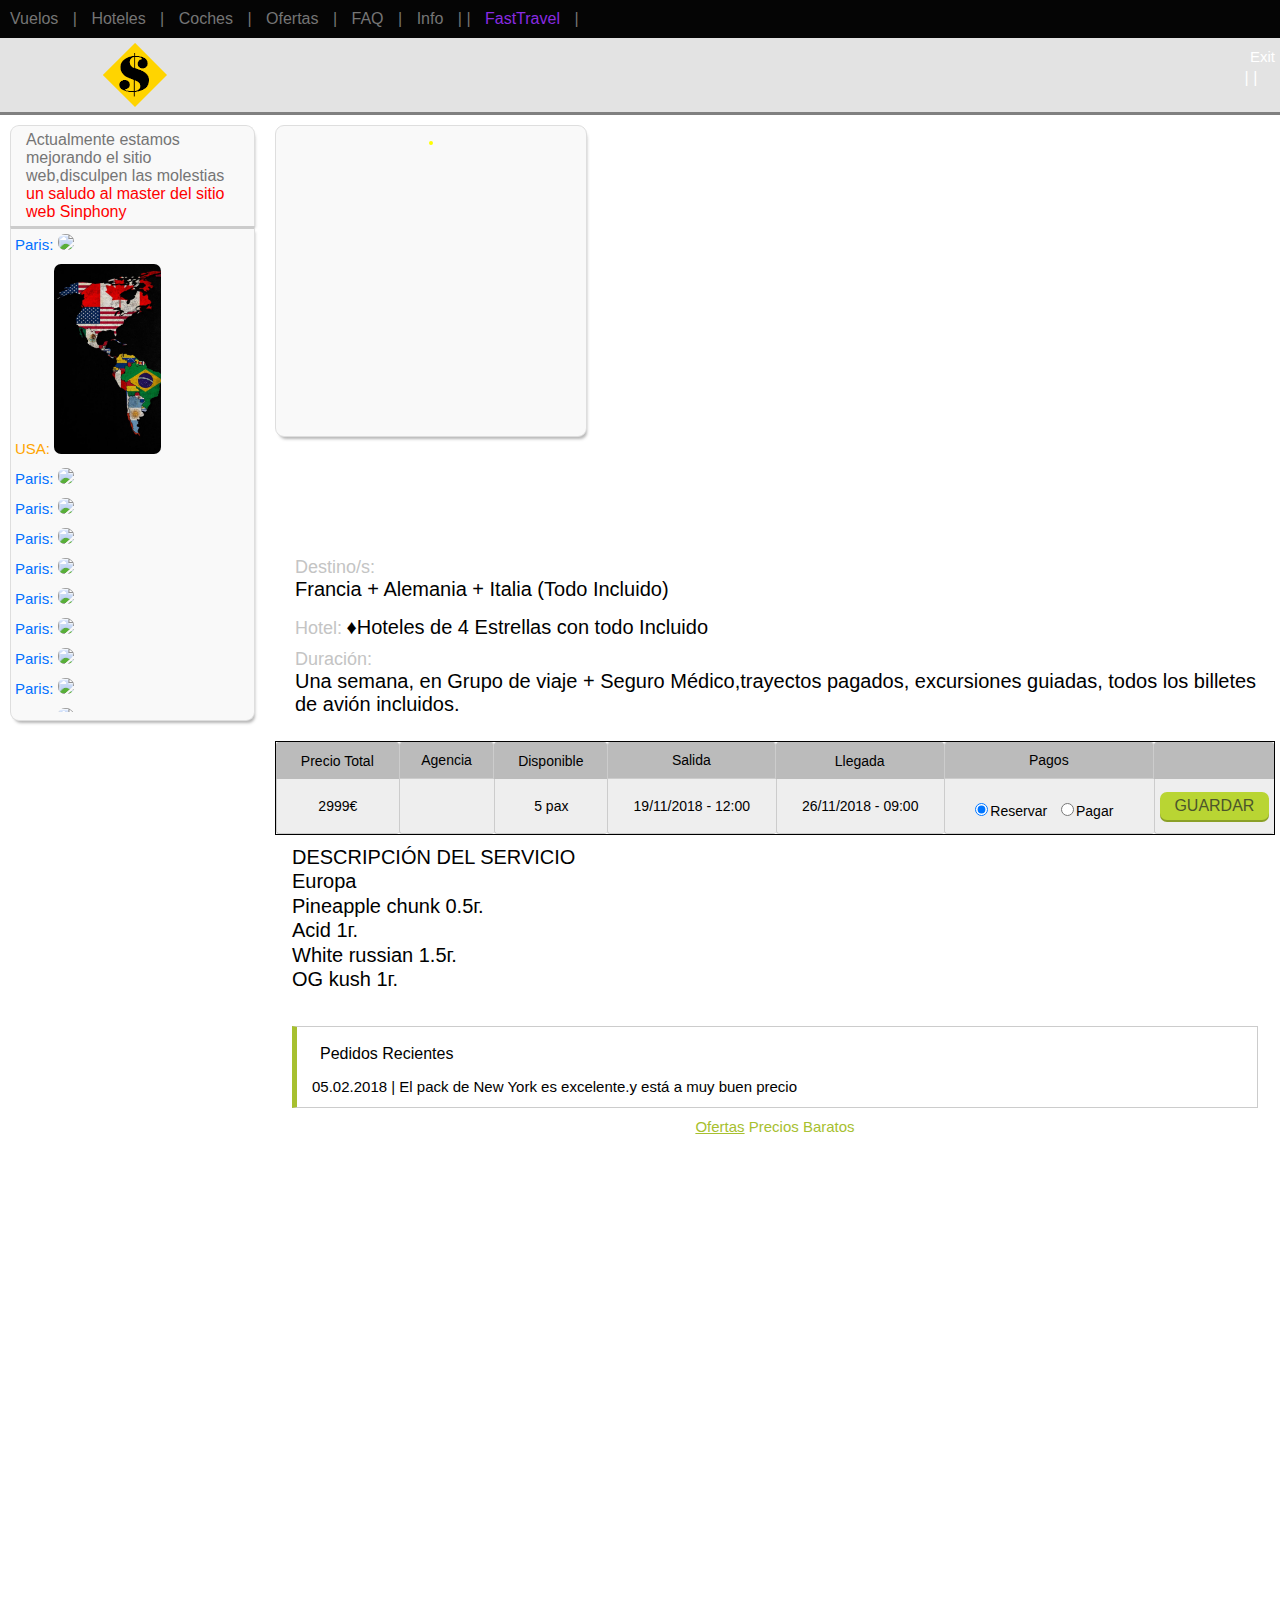
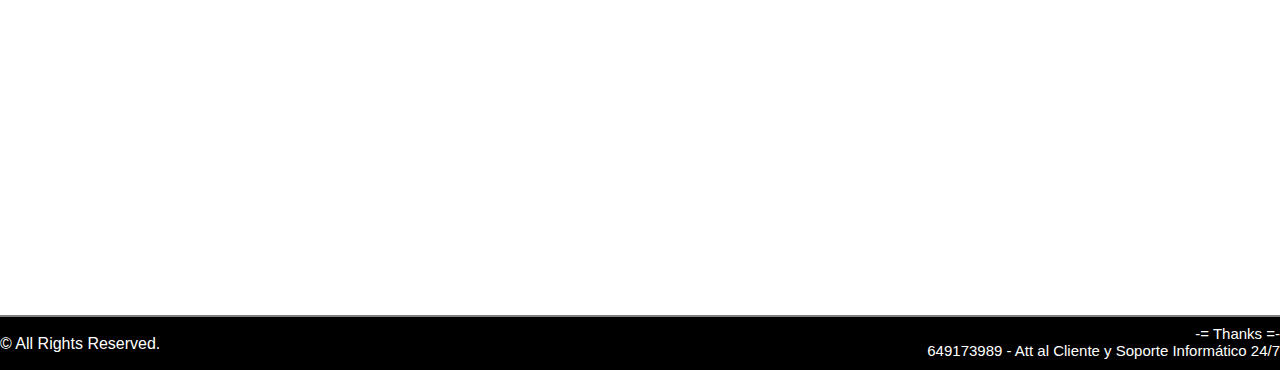
==== user-order-preview.html @ e2f0cbbd "Upload the half of the web site" ====
<!-- Plantilla para el Hosting y para cualquier web que artículos o productos también servicios -->
<!DOCTYPE html>
<html lang="en">
   <head>
      <title> ♠ Bienvenid@ , Página de Pedidos y  Pagos ♠ </title>
      <meta http-equiv="content-type" content="text/html; charset=utf-8" />
      <meta name="viewport" content="width=device-width, initial-scale=1" />
      <link rel="stylesheet" href="css/standard.css" />
      <link rel="stylesheet" href="css/style.css" />
      
     
      <script type="text/javascript" src="js/script1.js"></script>

      
      
      
   </head>
   <body>
      <div class="wraper">
         <div class="menu">
            <div class="blackNav">
               <div>
                  <ul class="navbarTop">
                     <div class="left">
                        <li><a  href="">Vuelos</a></li>
                        <li class="sep">|</li>
                        <li><a  href="">Hoteles</a></li>
                        <li class="sep">|</li>
                        <li><a  href="">Coches</a></li>
                        <li class="sep">|</li>
                        <li><a  href="">Ofertas</a></li>
                        <li class="sep">|</li>
                        <li><a  href="">FAQ</a></li>
                        <li class="sep">|</li>
                        <li><a href="" target="_blank">Info</a></li>
                        <li class="sep">|</li>
                        
                        <li class="sep">|</li>
                        <li><a style="color: #8a2be2" href="">FastTravel</a></li>
                        <li class="sep">|</li>
                        
                     </div>
                     <div class="right"></div>
                     <div class="flclear"></div>
                  </ul>
               </div>
            </div>
            <div>
               <ul class="navbar first">
                  <div class="left"><a href='/' class="logo"><span><img src="img/dolar.png" alt=""></span></a></div>
                  <div class="right">
                     <li class="userInfo user_exit_button"><a href="/">Exit</a></li>
                    
                    
                     <div class="flclear"></div>
                     <div style="text-align: center;">
                        
                        <li class="sep">|</li>
                        
                        <li class="sep">|</li>
                        
                     </div>
                  </div>
                  <div class="flclear"></div>
               </ul>
            </div>
         </div>
         <div class="content clear" id="ContentBar">
            <div class="mainContent user-order-preview">
               <div class="left_sidebar">
                  <div class="left_sidebar">
                     <div class="chat_info">
                        <p>Actualmente estamos mejorando el sitio web,disculpen las molestias</p>
                        <p style="color: #F00;">un saludo al master del sitio web Sinphony</p>
                     </div>
                     <div class="chat clear">
                        <div class="chat-list clear default-skin" style="overflow-x: hidden; overflow-y: auto">
                           <div class="chat-wrapper clear content-msgChat">
                              <div id="iID-2424" class="chat-block chat-block-user">
                                 <div class="chat-wrapper">
                                    <div class="chat-block-text">
                                       <p class="chat-answer" title="04.02.2018 21:38"><span onclick="chatQuote(this)" name="MilkaXXXL" class="userMessage">Paris:</span> <img src="img/intro.png" style="height: 195px;height: 190px;border-radius: 7px;"></p>
                                    </div>
                                 </div>
                              </div>
                              <div id="iID-2425" class="chat-block chat-block-user">
                                 <div class="chat-wrapper">
                                    <div class="chat-block-text">
                                       <p class="chat-answer" title="04.02.2018 21:58"><span onclick="chatQuote(this)" name="LASLOB" class="exchangerMessage">USA:</span> <img src="img/us.jpg" style="height: 195px;height: 190px;border-radius: 7px;"></p>
                                    </div>
                                 </div>
                              </div>
                              <div id="iID-2426" class="chat-block chat-block-user">
                                   <div class="chat-wrapper">
                                    <div class="chat-block-text">
                                       <p class="chat-answer" title="04.02.2018 21:38"><span onclick="chatQuote(this)" name="MilkaXXXL" class="userMessage">Paris:</span> <img src="img/intro.png" style="height: 195px;height: 190px;border-radius: 7px;"></p>
                                    </div>
                                 </div>
                              </div>
                              <div id="iID-2427" class="chat-block chat-block-user">
                                   <div class="chat-wrapper">
                                    <div class="chat-block-text">
                                       <p class="chat-answer" title="04.02.2018 21:38"><span onclick="chatQuote(this)" name="MilkaXXXL" class="userMessage">Paris:</span> <img src="img/intro.png" style="height: 195px;height: 190px;border-radius: 7px;"></p>
                                    </div>
                                 </div>
                              </div>
                              <div id="iID-2429" class="chat-block chat-block-user">
                                   <div class="chat-wrapper">
                                    <div class="chat-block-text">
                                       <p class="chat-answer" title="04.02.2018 21:38"><span onclick="chatQuote(this)" name="MilkaXXXL" class="userMessage">Paris:</span> <img src="img/intro.png" style="height: 195px;height: 190px;border-radius: 7px;"></p>
                                    </div>
                                 </div>
                              </div>
                              <div id="iID-2430" class="chat-block chat-block-user">
                                   <div class="chat-wrapper">
                                    <div class="chat-block-text">
                                       <p class="chat-answer" title="04.02.2018 21:38"><span onclick="chatQuote(this)" name="MilkaXXXL" class="userMessage">Paris:</span> <img src="img/intro.png" style="height: 195px;height: 190px;border-radius: 7px;"></p>
                                    </div>
                                 </div>
                              </div>
                              <div id="iID-2431" class="chat-block chat-block-user">
                                    <div class="chat-wrapper">
                                    <div class="chat-block-text">
                                       <p class="chat-answer" title="04.02.2018 21:38"><span onclick="chatQuote(this)" name="MilkaXXXL" class="userMessage">Paris:</span> <img src="img/intro.png" style="height: 195px;height: 190px;border-radius: 7px;"></p>
                                    </div>
                                 </div>
                              </div>
                              <div id="iID-2432" class="chat-block chat-block-user">
                                  <div class="chat-wrapper">
                                    <div class="chat-block-text">
                                       <p class="chat-answer" title="04.02.2018 21:38"><span onclick="chatQuote(this)" name="MilkaXXXL" class="userMessage">Paris:</span> <img src="img/intro.png" style="height: 195px;height: 190px;border-radius: 7px;"></p>
                                    </div>
                                 </div>
                              </div>
                              <div id="iID-2433" class="chat-block chat-block-user">
                                    <div class="chat-wrapper">
                                    <div class="chat-block-text">
                                       <p class="chat-answer" title="04.02.2018 21:38"><span onclick="chatQuote(this)" name="MilkaXXXL" class="userMessage">Paris:</span> <img src="img/intro.png" style="height: 195px;height: 190px;border-radius: 7px;"></p>
                                    </div>
                                 </div>
                              </div>
                              <div id="iID-2434" class="chat-block chat-block-user">
                                    <div class="chat-wrapper">
                                    <div class="chat-block-text">
                                       <p class="chat-answer" title="04.02.2018 21:38"><span onclick="chatQuote(this)" name="MilkaXXXL" class="userMessage">Paris:</span> <img src="img/intro.png" style="height: 195px;height: 190px;border-radius: 7px;"></p>
                                    </div>
                                 </div>
                              </div>
                              <div id="" class="chat-block chat-block-user">
                                 <div class="chat-wrapper">
                                    <div class="chat-block-text">
                                       <p class="chat-answer" title="04.02.2018 21:38"><span onclick="chatQuote(this)" name="MilkaXXXL" class="userMessage">Paris:</span> <img src="img/intro.png" style="height: 195px;height: 190px;border-radius: 7px;"></p>
                                    </div>
                                 </div>
                              </div>
                           </div>
                        </div>
                        <!-- <form id="ChatForm" action="" method="post" onsubmit="ChatSendMessage($(this));return false" style="margin-top: 10px">
                           <input name="sMod" type="hidden" value="user-chatsend" />
                           <div class="chat-new"><textarea maxlength="2000" name="sMessage" id="chatInp" autocomplete="off" required="required"></textarea></div>
                           <div class="chat-btn"><button name="" type="submit" class="submit">Отправить</button></div>
                        </form> 
                        <script type="text/javascript">$('form#ChatForm textarea[name="sMessage"]').keydown(function (oEvent) {switch (oEvent.which) {case 13:$(this).closest('form').submit();return false;break;}});</script> -->
                     </div>
                  </div>
               </div>
               <div class="center_content">
                  
                  <div class="feedbackshop user-order-preview">
                  	
                     <div class="user-order-preview_img"> <a href="I" onclick="target='_blank'" style="background-image:url();"> <img src="Img/eu.jpg" alt=""  style="height: 280px;border-radius: 5px;border: 2px solid yellow;" /> </a>
                     	
                     	
                     </div>
                     <div class="user-order-preview_info" style="margin-top: 95px;">
                     	<span class="label">Destino/s:</span>
                        <div class="title">Francia + Alemania + Italia (Todo Incluido)</div>
                        <p><span class="label">Hotel:</span> <span class="value">♦Hoteles de 4 Estrellas con todo Incluido</span></p>
                        <p><span class="label">Duración:</span> <span class="value">Una semana, en Grupo de viaje + Seguro Médico,trayectos pagados, excursiones guiadas, todos los billetes de avión incluidos.</span></p>
                     </div>
                     <div class="flclear"></div>
                     <div class="table-responsive">
                        <table class="styled" style="border: 1px black solid;">
                           <thead>
                              <tr>
                                 <th>Precio Total</th>
                                 <th>Agencia</th>
                                 <th>Disponible</th>
                                 <th>Salida</th>
                                 <th>Llegada</th>
                                 <th>Pagos</th>
                                 <th>&nbsp;</th>
                              </tr>
                           </thead>
                           <tbody>
                              <form action="" method="post">
                                 <tr>
                                    <td>2999€</td>
                                    <td></td>
                                    <td>5 pax</td>
                                    <td>19/11/2018 - 12:00 </td>
                                    <td>26/11/2018 - 09:00</td>
                                    <td>
                                       <div class="withdrawal-spec-form-row--center sMethod"> <input type="radio" name="s" id="" checked="checked" value="Reservar"><label for="">Reservar</label> <input type="radio" name="" id="s" value="Pagar"><label for="">Pagar</label> </div>
                                    </td>
                                    <td>  <button class="buy_btn">GUARDAR</button> </td>
                                 </tr>
                              </form>
                           </tbody>
                        </table>
                     </div>
                     <div class="feedback infss border-lg" style="margin-top: 10px;">
                        <div class="feedback infss">
                           <p>DESCRIPCIÓN DEL SERVICIO <br />Europa<br />Pineapple chunk 0.5г. <br />Acid 1г. <br />White russian 1.5г. <br />OG kush 1г.</p>
                        </div>
                     </div>
                     <div class="feedback infss border-lg">
                        <article class="rating-seller-review">
                           <div class="column1 good">
                              <div class="title">Pedidos Recientes</div>
                              <div class="title">
                                 <div class="stars star5"><i></i><i></i><i></i><i></i><i></i></div>
                              </div>
                              <div class="flclear"></div>
                              <div class="review">05.02.2018 | El pack de New York es excelente.y está a muy buen precio</div>
                           </div>
                        </article>
                      
                        <ul class="pagination" style="list-style: none; text-align: center">
                           <li style="display: inline-block"> <a href="" style="font-weight: bolder; text-decoration: underline">Ofertas</a> </li>
                           <li style="display: inline-block"> <a href="" >Precios Baratos</a> </li>
                        </ul>
                     </div>
                  </div>
               </div>
            </div>
         </div>
      </div>
      <div class="footer">
         <div>
            <div class="footer-menu">
               <div class="foot_bottom">
                  <div class="copyr">©  All Rights Reserved.</div>
                  <div class="course">
                     <p>-= Thanks =- </p>
                     <p>649173989 - Att al Cliente y Soporte Informático 24/7 </p>
                  </div>
                  <div class="flclear"></div>
               </div>
            </div>
         </div>
      </div>
      
   </body>
</html>
---- css/standard.css ----
.scrollable {
  position: relative;
}

.scrollable:focus {
  outline: 0;
}

.scrollable .viewport {
  position: relative;
  overflow: hidden;
}

.scrollable .viewport .overview {
  position: absolute;
}

.scrollable .scroll-bar {
  display: none;
}

.scrollable .scroll-bar.vertical {
  position: absolute;
  right: 0;
  height: 100%;
}

.scrollable .scroll-bar.horizontal {
  position: relative;
  width: 100%;
}

.scrollable .scroll-bar .thumb {
  position: absolute;
}

.scrollable .scroll-bar.vertical .thumb {
  width: 100%;
  min-height: 10px;
}

.scrollable .scroll-bar.horizontal .thumb {
  height: 100%;
  min-width: 10px;
  left: 0;
}

.not-selectable {
  -webkit-touch-callout: none;
  -webkit-user-select: none;
  -khtml-user-select: none;
  -moz-user-select: none;
  -ms-user-select: none;
  user-select: none;
}

/*Default skin*/

.scrollable.default-skin {
  padding-right: 10px;
  padding-bottom: 6px;
}

.scrollable.default-skin .scroll-bar.vertical {
  width: 6px;
  background: rgba(0,0,0,0.2);
  border-radius: 5px;
}

.scrollable.default-skin .scroll-bar.horizontal {
  height: 6px;
}

.scrollable.default-skin .scroll-bar .thumb {
  background-color: black;
  opacity: 0.4;
  border-radius: 3px;
  -moz-border-radius: 4px;
  -webkit-border-radius: 4px;
}

.scrollable.default-skin .scroll-bar:hover .thumb {
  opacity: 0.6;
}

/*Gray skin*/

.scrollable.gray-skin {
  padding-right: 17px;
}

.scrollable.gray-skin .scroll-bar {
  border: 1px solid gray;
  background-color: #d3d3d3;
}

.scrollable.gray-skin .scroll-bar .thumb {
  background-color: gray;
}

.scrollable.gray-skin .scroll-bar:hover .thumb {
  background-color: black;
}

.scrollable.gray-skin .scroll-bar.vertical {
  width: 10px;
}

.scrollable.gray-skin .scroll-bar.horizontal {
  height: 10px;
  margin-top: 2px;
}

/*Modern skin*/
.scrollable.modern-skin {
  padding-right: 17px;
}

.scrollable.modern-skin .scroll-bar {
  border: 1px solid gray;
  border-radius: 4px;
  -moz-border-radius: 4px;
  -webkit-border-radius: 4px;
  -moz-box-shadow: inset 0 0 5px #888;
  -webkit-box-shadow: inset 0 0 5px #888;
  box-shadow: inset 0 0 5px #888;
}

.scrollable.modern-skin .scroll-bar .thumb {
  background-color: #95aabf;
  border-radius: 4px;
  -moz-border-radius: 4px;
  -webkit-border-radius: 4px;
  border: 1px solid #536984;
}

.scrollable.modern-skin .scroll-bar.vertical .thumb {
  width: 8px;
  background: -moz-linear-gradient(left, #95aabf 0%, #547092 100%);
  background: -webkit-gradient(linear, left top, right top, color-stop(0%, #95aabf), color-stop(100%, #547092));
  background: -webkit-linear-gradient(left, #95aabf 0%, #547092 100%);
  background: -o-linear-gradient(left, #95aabf 0%, #547092 100%);
  background: -ms-linear-gradient(left, #95aabf 0%, #547092 100%);
  background: linear-gradient(to right, #95aabf 0%, #547092 100%);
  -ms-filter: "progid:DXImageTransform.Microsoft.gradient( startColorstr='#95aabf', endColorstr='#547092',GradientType=1 )";
}

.scrollable.modern-skin .scroll-bar.horizontal .thumb {
  height: 8px;
  background-image: linear-gradient(#95aabf, #547092);
  background-image: -o-linear-gradient(#95aabf, #547092);
  background-image: -moz-linear-gradient(#95aabf, #547092);
  background-image: -webkit-linear-gradient(#95aabf, #547092);
  background-image: -ms-linear-gradient(#95aabf, #547092);
  -ms-filter: "progid:DXImageTransform.Microsoft.gradient( startColorstr='#95aabf', endColorstr='#547092',GradientType=0 )";
}

.scrollable.modern-skin .scroll-bar.vertical {
  width: 10px;
}

.scrollable.modern-skin .scroll-bar.horizontal {
  height: 10px;
  margin-top: 2px;
}
---- css/style.css ----
@charset "utf-8";



img {
    max-width: 100%;
}

a {
    text-decoration: none;
}

h1,
h2,
h3,
h4,
h5 {
    font-weight: normal;
}

img {
    border: none;
}

textarea {
    resize: none;
}

input,
textarea {
    outline: none;
}

a,
button {
    outline: none;
    cursor: pointer;
}

a,
a:active,
a:focus {
    color: #a7c02f;
}

button:active, button:focus {
    outline: none;
}

button::-moz-focus-inner {
    border: 0;
}

textarea {
    outline: none;
}

li {
    list-style: none;
}

.news-box img {
    max-width: 100%;
}

button {
    background: none;
    border: none;
}

select {
    -webkit-appearance: none;
    -moz-appearance: none;
    text-indent: 1px;
    text-overflow: '';
    background-image: url();
    background-repeat: no-repeat;
    background-position: 98% center;
    padding-right: 20px!important;
    line-height: 20px;
}

b {
    font-weight: normal;
}

* {
    margin: 0;
    padding: 0;
}

* {
    position: relative;
    -webkit-box-sizing: border-box;
    -moz-box-sizing: border-box;
    box-sizing: border-box;
}

.wraper {
    min-height: calc(100vh - 57px);
}

.wraper > div > div, .footer > div > div {
    width: 1300px;
    margin: 0 auto;

}

.wraper > div {

}

.mainContent {
    height: 1800px;
    background: #FFF;
    padding-bottom: 10px;
}

body {

    font-family: 'calibri', sans-serif;
    color: #000;
    overflow-y: scroll;
}

/*******input, textarea*******/

input[type="submit"] {
    cursor: pointer;
    -webkit-appearance: none;
}

input:focus::-webkit-input-placeholder {
    color: transparent;
    -webkit-transition: all 0.2s ease;
    -o-transition: all 0.2s ease;
    -moz-transition: all 0.2s ease;
    transition: all 0.2s ease;
}

input:focus::-moz-placeholder {
    color: transparent;
    -webkit-transition: all 0.2s ease;
    -o-transition: all 0.2s ease;
    -moz-transition: all 0.2s ease;
    transition: all 0.2s ease;
}

input:focus:-moz-placeholder {
    color: transparent;
    -webkit-transition: all 0.2s ease;
    -o-transition: all 0.2s ease;
    -moz-transition: all 0.2s ease;
    transition: all 0.2s ease;
}

input:focus:-ms-input-placeholder {
    color: transparent;
    -webkit-transition: all 0.2s ease;
    -o-transition: all 0.2s ease;
    -moz-transition: all 0.2s ease;
    transition: all 0.2s ease;
}

textarea:focus::-webkit-input-placeholder {
    color: transparent;
    -webkit-transition: all 0.2s ease;
    -o-transition: all 0.2s ease;
    -moz-transition: all 0.2s ease;
    transition: all 0.2s ease;
}

textarea:focus::-moz-placeholder {
    color: transparent;
    -webkit-transition: all 0.2s ease;
    -o-transition: all 0.2s ease;
    -moz-transition: all 0.2s ease;
    transition: all 0.2s ease;
}

textarea:focus:-moz-placeholder {
    color: transparent;
    -webkit-transition: all 0.2s ease;
    -o-transition: all 0.2s ease;
    -moz-transition: all 0.2s ease;
    transition: all 0.2s ease;
}

textarea:focus:-ms-input-placeholder {
    color: transparent;
    -webkit-transition: all 0.2s ease;
    -o-transition: all 0.2s ease;
    -moz-transition: all 0.2s ease;
    transition: all 0.2s ease;
}

input {
    -webkit-appearance: none;
}

input[type="search"]::-webkit-search-cancel-button {
    background: none;
    display: none;
}

textarea {
    border: 1px solid #CCC;
    resize: none;
    -webkit-appearance: none;
    width: 100%;
    font-size: 12px;
    padding: 5px;
    height: 100%;
    border-radius: 3px;
}

/*****************/

/*****************/

.clear:after {
    content: '';
    clear: both;
    display: block;
}

.wraper > div > div:after {
    content: '';
    clear: both;
    display: block;
}

a,
button,
input [type="submit"] {
    -webkit-appearance: none;
    -webkit-transition: all 0.2s ease;
    -moz-transition: all 0.2s ease;
    -o-transition: all 0.2s ease;
    transition: all 0.2s ease;
}

a,
input,
button,
span {
    display: block;
}



html {
    background-color: #e3e3e3;
}

.header {
    height: 100px;
    margin-bottom: 40px;
}

.logo {
    z-index: 2;
    width: 270px;
    text-align: center;
    margin: 0 auto;
    display: block;
}

.logo span {
    text-align: center;
}

.logo img {
    vertical-align: middle;
}

.logo p {
    color: #EDC174;
    font-size: 17.5px;
}

.error {
    color: #FFF;
    padding: 10px;
    font-size: 18px;
    text-align: center;
    background: #b93719;
    border-radius: 3px;
}

.error:first-letter {
    text-transform: uppercase;
}



.slider_wrap {
    width: 1282px;
    height: 283px;
    box-shadow: 3px 3px 4px black;
}

.slider_wrap img {
    display: block;
    width: 100%;
}



.menu {
    background-size: 100%;
    background-repeat: no-repeat;
    background-position: 0;
    position: relative;
    background: url();
    border-bottom: 3px solid grey;
}

.wrap_checkbox.bg2 {
    padding: 20px 1px 17px 20px;
    overflow: hidden;
}

.wrap_checkbox.bg2 > div:first-child {
    height: 520px;
}

.servicenav {
    position: relative;
    left: -9px;
    margin: 0 auto 28px;
    box-shadow: 2px 2px 5px rgba(0, 0, 0, .5);
    padding: 6px 0 5px;
    max-width: 1282px;
    background: #e3e7e6;
    font-size: 11px;
    text-align: center;
    text-transform: uppercase;
}

.servicenav li {
    display: inline-block;
    margin: 0 45px;
}

.servicenav a {
    color: #666f6c;
}

.servicenav a:hover {
    color: #353736;
    text-decoration: underline;
}

.navbar {
    padding: 5px 0;
    width: 100%;
    margin: 0 auto;
}

.navbar li {
    display: inline-block;
    text-align: center;
    width: auto;
    margin: 0 10px;
}

.navbar li.sep {
    color: #FFF;
    font-size: 16px;
    font-weight: 500;
    margin: 0;
}

.navbar li.auth {
    background: #b9d533;
    color: #FFF;
    padding: 0 15px;
    margin-top: 20px;
    line-height: 28px;
    border: none;
    border-radius: 7px;
    box-shadow: 0 2px #8ba028;

}

.navbar li.auth:active,
.navbar li.auth:focus {
    background: #b2cd31;
    box-shadow: 0 1px #8ba028;
    transform: translateY(1px);
}

.navbar li.auth:hover,
.navbar li.auth .activGMenu {
    background: #a7c02f;
    cursor: pointer;
}

.navbar li.userInfo {
    color: #a7c02f;
    font-size: 15px;
    float: right;
    padding-top: 4px;
    line-height: 19px;
}

.navbar li.userInfo:last-of-type {
    color: #FFF;
    padding-left: 18px;
    background: url() left 5px no-repeat;

}

.navbar li.userInfo span.currencyIconBTC {
    padding-left: 18px;
    background: url() left 1px no-repeat;
}

.navbar li.userInfo span.currencyIconDSH {
    margin-left: 8px;
    padding-left: 18px;
    background: url() left 1px no-repeat;
}

.navbar li.userInfo.user_exit_button {
    background: url() center 2px no-repeat;
}

.navbar li.user_settings_button {
    background: url() center 7px no-repeat;
}

.navbar li.user_settings_button a {
    width: 20px;
    height: 22px;
    top: 6px;
}

.navbar li.userInfo.user_exit_button a, .navbar li.userInfo.user_settings_button a {
    width: 20px;
    height: 22px;
}

.navbar li a {
    font-size: 15px;
    color: #FFF;
    font-weight: 500;
}

.navbar li a:hover {
    color: #a7c02f;
}

.navbar li.auth a {
    color: #4c552b;
}

.navbar li.auth a:hover {
    color: #4c552b;
}

.navbar li a .iPrivateMessages {
    color: #FFF;
    background: #F00;
    border-radius: 7px;
    padding: 2px 4px;
    margin-left: 2px;
}

.blackNav {
    width: 100%!important;
    background: #050505;
}

.navbarTop {
    width: 1300px;
    margin: 0 auto;
}

.navbarTop .left, .navbar .left {
    float: left;
}

.navbarTop .right, .navbar .right {
    float: right;
}

.navbarTop li {
    padding: 10px 0;
    text-align: center;
    margin: 0 10px;
    display: inline-block;
}

.navbarTop li.sep {
    color: #757575;
    font-size: 16px;
    font-weight: 500;
    margin: 0;
}

.navbarTop li.right {
    float: right;
}

.navbarTop li.right a, .navbarTop li.right.sep {
    color: #a7c02f;
}

.navbarTop li a {
    font-size: 16px;
    color: #757575;
    font-weight: 500;
}

.navbarTop li.right a:hover {
    color: #FFF;
}

.navbarTop li a:hover,
.navbarTop li a.activGMenu{
    color: #a7c02f;
}

/*********CONTENT********/

.left_sidebar {
    float: left;
    width: 265px;
    min-height: 1px;
}

.left_sidebar .sBanner {
    width: 240px;
    height: 100px;
    padding-top: 10px;
    margin: 0 auto;
    max-width: 100%;
}

.left_sidebar .sBanner img {
    background: #f9f9f9;
    border-radius: 6px;
    border: 1px solid #dedede;
    box-shadow: 2px 4px 3px -2px rgba(105, 105, 105, 0.49);
}

.right_sidebar .client li a span {
    border-radius: 3px;
    padding: 0 5px 1px;
    background: #f00;
    color: #fff;
    margin-left: 3px;
    line-height: 25px;
}

.right_sidebar {
    float: right;
    width: 265px;
    margin-right: 3px;
}

.left_sidebar .sidebar_title {
}

.left_sidebar .chat_info {
    color: #a7c02f;
    padding: 5px 10px 5px 15px;
    text-align: center;
    background: #f9f9f9;
    -webkit-border-top-left-radius: 9px;
    -webkit-border-top-right-radius: 9px;
    -moz-border-radius-topleft: 9px;
    -moz-border-radius-topright: 9px;
    border-top-left-radius: 9px;
    border-top-right-radius: 9px;
    border: 1px solid #dedede;
    border-bottom: 0;
    box-shadow: 2px 4px 3px -2px rgba(105,105,105,0.49);
    margin: 10px 10px 0;
}

.left_sidebar .chat_info p {
    text-align: left;
}

.left_sidebar .chat_info p:first-of-type {
    color: #757575;
}

.chat {
    margin: 0 10px 5px;
    padding-bottom: 8px;
    position: relative;
    overflow: hidden;
    background: #f9f9f9;
    -webkit-border-bottom-right-radius: 9px;
    -webkit-border-bottom-left-radius: 9px;
    -moz-border-radius-bottomright: 9px;
    -moz-border-radius-bottomleft: 9px;
    border-bottom-right-radius: 9px;
    border-bottom-left-radius: 9px;
    border: 1px solid #dedede;
    border-top: 3px solid #CCC;
    box-shadow: 2px 4px 3px -2px rgba(105,105,105,0.49);
}

.right_sidebar .chat {
    margin: 0;
}

.sidebar_title {
    color: #000;
    text-align: center;
    padding-top: 10px;
    line-height: 33px;
}

.right_sidebar .sidebar_title {
    position: relative;
    padding: 7px 40px 7px;
    min-height: 35px;
}

.right_sidebar .sidebar_title .user_exit_button {
    position: absolute;
    top: 13.5px;
    right: 15px;
    z-index: 55;
    width: 20px;
    height: 20px;
    background-image: url('../img/logout.png');
}

.right_sidebar .sidebar_title:nth-child(2) {
    padding: 12px 11px 13px 0;
    margin-top: 1px;
}

.left_sidebar .sidebar_title {
    z-index: 55;
}

.left_sidebar .sidebar_title:nth-child(2) {

}

.left_sidebar .sidebar_title:nth-child(4) {
    margin-bottom: 0;
}

.right_sidebar .sidebar_banner {
    width: 265px;
    height: 325px;
    margin-top: 15px;
}


.right_sidebar .sidebar_banner a {
    display: block;
    margin: 0 auto;
    max-width: 500px;
    width: 100%;
    height: 100%;
    background-position: center;
    background-repeat: no-repeat;
    background-size: 100% auto;
    background-color: #FFF;
}


.sidebar_title p {
    font-size: 17px;
    color: #000;
    font-weight: 500;
    text-align: left;
    padding-left: 20px;
}

.right_sidebar .sidebar_news {
    display: block;
    padding-top: 7px;
    z-index: 55;
}

.shops_desktop {
    display: block;
}

.products_button_desctop {
    display: block;
}

@media (min-width: 668px) {
    .shops_mobile {
        display: none !important;
    }

    .products_button_mobile {
        display: none !important;
    }
}

.buttonNewsBown a:last-child {
    float: right;
    text-align: right;
}

.buttonNewsBown a {
    display: block;
    float: left;
    text-align: left;
}

.buttonNewsBown span {
    padding: 0 40px;
}

.buttonNewsBown {
    margin: 15px 0;
}

@media (max-width: 899px) {
    .buttonNewsBown a {
        display: table !important;
        float: none !important;
        text-align: center !important;
        margin: 0 auto 5px !important;
    }
}



.wrap_checkbox input#fOnly, input#deleteAfterView {
    display: inline-block;
    -webkit-appearance: checkbox;
    margin-right: 4px;
}


.wrap_checkbox input[type="checkbox"], .wrap_checkbox input[type="radio"] {
    display: none;
}

.wrap_checkbox {
    background: #FFF;
    margin: 0 10px 0 0;
    padding: 0 10px 7px 20px;
    border-top: none;
    -webkit-border-bottom-right-radius: 3px;
    -webkit-border-bottom-left-radius: 3px;
    -moz-border-radius-bottomright: 3px;
    -moz-border-radius-bottomleft: 3px;
    border-bottom-right-radius: 3px;
    border-bottom-left-radius: 3px;
}

.wrap_checkbox select {
    border: 1px solid #CCC;
    -webkit-border-radius: 4px;
    -moz-border-radius: 4px;
    border-radius: 4px;
    min-width: 90%;
    height: 30px;
    color: #000;
    font-size: 15px;
    font-weight: 400;
    text-align: left;
    outline: none;
    margin-top: 10px;
    margin-bottom: 10px;
    background-position: 1% center;
    padding-left: 20px!important;
}

.wrap_checkbox select + select {
    margin-top: 10px;
}

.wrap_checkbox select option {
    padding: 4px 0;
    border-color: #CCC;
}

.wrap_checkbox select:nth-child(2) option {

}

.wrap_checkbox select:nth-child(3) option {

}

.bg1 {

}

.bg2 {
    background: #FFF;
    padding-bottom: 23px;
    margin-bottom: 0;
    padding-top: 32px;
}

.wrap_checkbox label {
    font-size: 17px;
    color: #000;
    font-weight: 400;
    line-height: 1.21;
    cursor: pointer;
    display: inline-block;
}

.wrap_checkbox label.aFiltersSub {
    font-size: 17px;
}

.wrap_checkbox label:hover {
    color: #a7c02f;
}

.wrap_checkbox label:active {
    color: #a7c02f;
}

.bg1 label {
    margin-bottom: 4.4px;
    text-transform: uppercase;
}

.wrap_checkbox input[type="checkbox"] + label > span, .wrap_checkbox input[type="radio"] + label > span {
    width: 17px;
    height: 17px;
    margin: 0 11px 0 0;
    background: url() no-repeat;
    cursor: pointer;
    display: inline-block;
    vertical-align: top;
}

.bg1 input[type="checkbox"] + label > span {
    margin: 0 11px 0 0;
}

.wrap_checkbox input[type="checkbox"]:checked + label > span, .wrap_checkbox input[type="radio"]:checked + label > span {
    background-position: -18px 0;
}

.wrap_checkbox input[type="checkbox"]:checked + label, .wrap_checkbox input[type="radio"]:checked + label {
    color: #a7c02f;
    text-decoration: underline;
}

.wrap_checkbox input[type="checkbox"]:checked + label.aFiltersSub, .wrap_checkbox input[type="radio"]:checked + label.aFiltersSub {
    color: #a7c02f;
}


.wrap_checkbox.bg1 input[type="checkbox"]:checked + label, .wrap_checkbox.bg1 input[type="radio"]:checked + label {
    color: #a7c02f;
    text-decoration: underline;
}



.allProducts {
    font-size: 19px;
    color: #a7c02f;
    display: block;
    font-weight: 400;
    line-height: 1.21;
    cursor: default;
    text-decoration: underline;
}

ul.treeViewer {
    padding: 0;
    margin: 0;
    list-style-type: none;
    position: relative;
}

ul.treeViewer li {
    list-style-type: none;
    border-left: 1px solid #a7c02f;
    margin-left: 0;
}

ul.treeViewer li ul {
    margin-left: 15px;
}

ul.treeViewer li ul.submenu {
    width: 100%;
    height: 0;
    z-index: -1;
    transition: all 0.3s ease-in-out 0s, height 0s linear 0.3s, z-index 0s linear 0.01s;
}

ul.treeViewer li:hover ul.submenu {
    opacity: 1;
    z-index: 1;
    height: auto;
    transition-delay: 0s, 0s, 0s;
}

ul.treeViewer li ul.submenu.show {
    z-index: 1;
    height: auto;
}

ul.treeViewer li div {
    padding-left: 15px;
    position: relative;
}

ul.treeViewer li div::before {
    content:'';
    position: absolute;
    top: 0;
    left: -1px;
    bottom: 50%;
    width: 0.75em;
    border: 1px solid #a7c02f;
    border-top: 0 none transparent;
    border-right: 0 none transparent;
}
ul.treeViewer li:last-child {
    border-left: 1px solid transparent;
}

ul.treeViewer li div a {
    color: #000;
}

ul.treeViewer li div a.checked, ul.treeViewer li div a:hover {
    color: #a7c02f;
}
   

.form_btn {
    display: block;
    width: 170px;
    font-size: 20px;
    padding: 7px 0;
    margin-top: 15px;
    color: #FFF;
    border: none;
}

.wrap_checkbox .form_btn {
    color: #4c552b;
    margin: 15px 0 0 15px;
    width: 172px;
    font-size: 17px;
    display: inline-block;
    vertical-align: top;
    font-weight: 400;
    height: 30px;
    text-align: center;
    line-height: 30px;
    padding: 0 10px;
    background: #b9d533;
    border: none;
    border-radius: 7px;
    box-shadow: 0 2px #8ba028;
}

.wrap_checkbox .form_btn:hover {
    background: #a7c02f
}

.wrap_checkbox .form_btn:active, .form_btn:active {
    background: #b2cd31;
    box-shadow: 0 1px #8ba028;
    transform: translateY(1px);
}

.bg1 .form_btn {
    display: inline-block;
    margin-left: 0;
    background: #153032;
    margin-top: 28px;
}

.bg1 .form_btn:hover {
    background: #21525b;
}

.bg1 .form_btn:active {
    background: #318c9d;
}

.bg2 .form_btn {
    background: #a7c02f;
    color: #FFF;
    margin-top: 31px;
}

.bg2 .form_btn:hover {
    background: #54771d;
}

.bg2 .form_btn:active {
    background: #54771d;
}

.date_block {
    margin: 0 11px 0 13px;
}

.date_block_title {
    font-size: 17.14px;
    color: #FFF;
    background: #202020;
    padding: 6px;
    text-align: center;
}

.date_block_title p {
    display: inline-block;
    vertical-align: top;
    margin-right: 20px;
}

.date_block_title span {
    display: inline-block;
    vertical-align: top;
}

.white_block {
    width: 100%;
    height: 230px;
    background: #FAFAF5;
}

.course_block {
    background: #FFF;
    color: #000;
    padding: 7px 15px 4px 13px;
}

table {
    width: 100%;
}

th {
    font-size: 14px;
    text-transform: uppercase;
    padding-bottom: 2.5px;
}

td {
    font-size: 13px;
    text-align: center;
}

tbody th {
    text-align: left;
}

.client {

}

.client_item {
    background: #202020;
    margin: 0 0 1px;
    text-align: center;
    padding: 0;
}

.client_item:last-child {
    margin-bottom: 10px;
}

.client_item a {
    font-size: 18px;
    display: block;
    line-height: 40px;
}

.client_item a:hover {
    background-color: #FFF;
    opacity: 1;
}

.client_item a:active {
    background-color: #FFF;
    color: #000;
    opacity: 1;
}

.spanBlock {
    background-image: url();
    background-repeat: no-repeat;
    background-position: 98% 5px;
    height: 100%;
    position: absolute;
    right: 0;
    width: 23px;
    top: 0;
}

.chat-list {
    height: 480px;
    padding: 0;
    overflow: auto;
    margin-top: 3px;
}

.chat-list::-webkit-scrollbar-track
{
    -webkit-box-shadow: inset 0 0 6px rgba(0,0,0,0.3);
    border-radius: 10px;
    background-color: #CCC;
}

.chat-list::-webkit-scrollbar
{
    width: 7px;
    background-color:#CCC;
}

.chat-list::-webkit-scrollbar-thumb
{
    border-radius: 10px;
    -webkit-box-shadow: inset 0 0 6px rgba(0,0,0,.3);
    background-color: #b9d533;
}

.news {
    margin: 0 0 3px 0;
    background: #FFF;
    padding: 2px 5px 0;
}

.top_shops {
    border: 3px solid #ad7637;
    margin: -8px 10px 10px 0;
    background: #cdd9d1;
    padding: 8px 10px 27px 17px;
    font-size: 17px;
    text-align: center;
}

.top_shops li {
    position: relative;
    padding-top: 14px;
}

.top_shops li + li {
    margin-top: 14px;
}

.top_shops li:before {
    content: '';
    position: absolute;
    top: 14px;
    left: 0;
}

.top_shops li.top_shops_leader:before {
    left: 3px;
    width: 29px;
    height: 19px;
    background-image: url();
}

.top_shops li.top_shops_support:before {
    top: 15px;
    left: 5px;
    width: 23px;
    height: 24px;
    background-image: url();
}

.top_shops li.top_shops_newbie:before {
    top: 17px;
    width: 34px;
    height: 21px;
    background-image: url();
}

.top_shops li + li:after {
    content: '';
    position: absolute;
    top: 0;
    right: 0;
    left: 0;
    margin: 0 auto;
    max-width: 159px;
    height: 1px;
    background: #2d4345;
}

.top_shops li a {
    display: inline-block;
    margin-left: 22px;
    color: #393939;
}

.top_shops li .top_shops_rating {
    margin-top: 5px;
    line-height: 13px;
}

.top_shops li .top_shops_rating i {
    display: inline-block;
    margin-top: 3px;
    width: 13px;
    height: 13px;
    background-image: url();
    vertical-align: bottom;
}

.top_shops li .top_shops_rating i {
    display: inline-block;
    width: 13px;
    height: 13px;
    background-image: url();
    vertical-align: bottom;
}

.top_shops li .top_shops_rating i + i {
    margin-left: -2px;
}

.center_content {
    width: calc(100% - 270px);
    float: left;
    padding-left: 10px;
}

.search_block {
    display: block;
    text-align: center;
}

.button {
    border: 1px solid #BBB08B;
    background: #F9F8E4;
    color: #000;
    display: inline-block;
    vertical-align: top;
    font-size: 12px;
    border-radius: 3px;
    margin-right: 2px;
}

.button a {
    display: inline-block;
    vertical-align: top;
    margin-right: 0;
    margin-left: 2px;
    width: 16px;
    height: 16px;
}

.button_type {
    border: 1px solid #BBB08B;
    background: #F9F8E4;
    color: #000;
    display: inline-block;
    vertical-align: top;
    font-size: 12px;
    border-radius: 3px;
}

.button_type a {
    display: inline-block;
    vertical-align: top;
    color: #000;
    border-right: 1px solid #DCDFCB;
    padding: 3px 8px 3px 17px;
    height: 26px;
    margin-left: -2px;
    margin-top: 2px;
}

.button_type_link-1:hover {
    background: #f3f1d5;
}

.button_type_link-1:active {
    background: #fdf59d;
}

.button_type a:last-child {
    border-right: none;
}

a.button_type_link-2 {
    padding-right: 18px;
}

.button_type p {
    display: inline-block;
    vertical-align: top;
    border-right: 1px solid #DCDFCB;
    padding: 7px 7px 8px 15px;
    background: #EDECCF;
    letter-spacing: 1px;
    border-radius: 5px 0 0 5px;
}

.button_type img {
    padding-right: 5px;
    padding-top: 0;
}

.button p {
    border-right: 1px solid #DCDFCB;
    display: inline-block;
    vertical-align: top;
    padding: 7px 12px 8px 17px;
    font-weight: 300;
    background: #EDECCF;
    letter-spacing: 0.4px;
    border-radius: 5px 0 0 5px;
}

.button-weight p {
    padding-right: 19px;
}

.button img {
    padding-top: 8px;
    padding-left: 4px;
}

.button_link-2 {
    margin-top: 8px;
    background: url();
}

a.button_link-2 {
    margin-left: 0;
    margin-right: 10px;
}

.button_link-2:hover {
    background: url();
}

.button_link-2:active {
    background: url();
}

.exchPayout {
    font-size: 16px;
    display: block;
    padding: 5px 10px;
    background: #b93719;
    color: #FFF;
    text-align: center;
    margin: 5px 10px 0;
    text-shadow: 0.5px 0.866px 0 rgba(142, 31, 31, 0.004);
    border: 1px solid #630806;
    background-image: -moz-linear-gradient(90deg, rgb(123, 176, 0) 0%, rgb(131, 38, 16) 0%, rgb(185, 55, 25) 42%, rgb(255, 94, 30) 100%);
    background-image: -webkit-linear-gradient(90deg, rgb(123, 176, 0) 0%, rgb(131, 38, 16) 0%, rgb(185, 55, 25) 42%, rgb(255, 94, 30) 100%);
    background-image: -ms-linear-gradient(90deg, rgb(123, 176, 0) 0%, rgb(131, 38, 16) 0%, rgb(185, 55, 25) 42%, rgb(255, 94, 30) 100%);
    border-radius: 3px;
}

.exchPayout:hover,
.exchPayout:active,
.exchPayout:focus,
.exchPayout:hover,
.exchPayout:visited {
    color:#FFF;
}

.search {
    display: inline-block;
    vertical-align: top;
    margin: 10px 0.5% 7px;
    width: 99.4%;
}

.search .sortProds {
    text-align: right;
}

.search .sortProds span {
    line-height: 28px;
}

.search .sortProds button {
    display: inline-block;
    clear: both;
    margin: 0 7px 10px;
    font-size: 16px;
    color: #000;
    text-decoration: underline;
    text-align: center;
    line-height: 28px;
    vertical-align: top;
    font-weight: 400;
}

.search_btn {
    width: calc(100% - 140px - 40px);
    background: #F9F9F9;
    border: 0;
    color: #000;
    font-size: 14px;
    padding: 7px 10px;
    float: left;
    height: 32px;
    -webkit-border-top-left-radius: 3px;
    -webkit-border-bottom-left-radius: 3px;
    -moz-border-radius-topleft: 3px;
    -moz-border-radius-bottomleft: 3px;
    border-top-left-radius: 3px;
    border-bottom-left-radius: 3px;
}

.search_store {
    width: 142px;
    background-color: #F9F9F9;
    color: #000;
    font-size: 14px;
    padding: 6px 10px;
    outline: none;
    float: left;
    margin: 0 1px;
    border: 0;
}

.search_store option {
}

.search_submit {
    border: none;
    font-size: 14px;
    color: #000;
    background: url() no-repeat 10px center #F9F9F9;
    background-size: 14px;
    width: 34px;
    height: 32px;
    float: left;
    -webkit-border-top-right-radius: 3px;
    -webkit-border-bottom-right-radius: 3px;
    -moz-border-radius-topright: 3px;
    -moz-border-radius-bottomright: 3px;
    border-top-right-radius: 3px;
    border-bottom-right-radius: 3px;
}

.search_submit:hover {
}

.search_submit:active {
}

.banners {
    font-size: 0;
    line-height: 0;
}

.banner_wrapper {
}

.banner_item.user_info {
    width: 24.4%;
    margin: 0 0.3% 7px;
}

.banner_item {
    background: #f9f9f9;
    display: inline-block;
    vertical-align: top;
    width: 24%;
    border-radius: 9px;
    margin: 0 0.5% 10px;
    border: 1px solid #dedede;
    box-shadow: 2px 4px 3px -2px rgba(105,105,105,0.49);
}

.banner_title {
    display: block;
    font-size: 14px;
    color: #000;
    padding: 10px 5px;
    text-align: center;
    line-height: 16px;
    white-space: nowrap;
    overflow: hidden;
    position: relative;
}

.banner_title:hover {
    background: #b4d46e;
}

.banner_title:active {
    background: #b4d46e;
}

.type1 .banner_title {
    background: #a7c02f;
}

.type1 .banner_title:hover {
    background: #b4d46e;
}

.type1 .banner_title:active {
    background: #b4d46e;
}

.type2 .banner_title {
    background: #a7c02f;
}

.type2 .banner_title:hover {
    background: #a7c02f;
}

.type2 .banner_title:active {
    background: #a7c02f;
}

.type3 .banner_title {
    background: #a7c02f;
}

.type3 .banner_title:hover {
    background: #a7c02f;
}

.type3 .banner_title:active {
    background: #a7c02f;
}

.marketsList {
    padding: 7px;
}

.market-view-container {
    margin-bottom: 10px;
    padding: 7px 17px;
    word-wrap: break-word;
    background: #f9f9f9;
    border-radius: 9px;
    border: 1px solid #dedede;
    box-shadow: 2px 4px 3px -2px rgba(105,105,105,0.49);
}

.market-view-container:last-child {
    border: 0;
    padding: 7px 17px;
    margin: 0;
}

.market-view-container .sMarketLogo {
    float: left;
    margin-right: 10px;
}

.market-view-container .sMarketContent {
    float: left;
    width: calc(100% - 220px);
}

.market-view-container .sMarketContent span.red {
    color: #F00;
    margin-right: 3px;
}

.market-view-container .sMarketContent .sMarketRating {
    margin-top: 3px;
}

.market-view-container .sMarketContent .stars {
    display: inline-block;
    margin: 0;
    vertical-align: middle;
}

.market-view-container .sMarketLogo .market_content_image {
    width: 200px;
    height: 200px;
    overflow: hidden;
    margin: 0 auto;
    background-position: center;
    -webkit-background-size: 100% auto;
    background-size: 100% auto;
    background-repeat: no-repeat;
    border-radius: 5px;
}

.market-view-container .timer-content__text {
    font-size: 25px;
    line-height: 25px;
    top: 0;
    padding: 0;
    margin-bottom: 30px;
}

.market-view-container .timer-content__text .intevalTimer {
    display: inline-block;
}

.lottery-view {
    text-align: center;
    margin: 0 auto 10px;
    border: 2px solid #CCC;
    max-width: 704px;
    max-height: 704px;
}

.lottery-view .banner_content_image {
    width: 700px;
    height: 700px;
    overflow: hidden;
    border: 1px solid #CCC;
    margin: 7px auto 7px auto;
    background-position: center;
    -webkit-background-size: 100% auto;
    background-size: 100% auto;
}

.lottery-view img {
    max-width: 700px;
    max-height: 700px;
}

.lotteryActions {
    text-align: center;
}

.lotteryActions input {
    display: inline-block;
}

#mouse_pos {
    background: #000;
    color: #FFF;
    display: none;
    padding: 5px;
    position: absolute;
    z-index: 100;
}

#mouse_pos.block {
    display: block;
}

#betmap {
    cursor: crosshair;
    position: absolute;
    width: 100%;
    height: 100%;
    top: 0;
    -webkit-tap-highlight-color: rgba(0, 0, 0, 0);
    -moz-transform: translateZ(0);
    -webkit-transform: translateZ(0);
    -ms-transform: translateZ(0);
    -o-transform: translateZ(0);
    transform: translateZ(0);
    -webkit-touch-callout: none;
    -webkit-user-select: none;
    -moz-user-select: none;
    -ms-user-select: none;
    user-select: none;
    -webkit-text-size-adjust: none;
    -moz-text-size-adjust: none;
    -ms-text-size-adjust: none;
    -o-text-size-adjust: none;
    text-size-adjust: none;
}

#betmap .betPosition {
    width: 22px;
    height: 31px;
    position: absolute;
    text-align: right;
    z-index: 5;
    cursor: pointer;
}

#betmap .mybetPosition {
    width: 22px;
    height: 31px;
    position: absolute;
    text-align: right;
    z-index: 8;
    cursor: pointer;
}

.lottery-view .betHover {
    position: absolute;
    width: 100px;
    height: 28px;
    line-height: 20px;
    color: #FFF;
    background: #000;
    border: 2px solid #FFF;
    display: none;
    padding: 2px;
    text-align: center;
}

.banner_content {
    padding: 7px 6px 0;
    border-bottom: 0;
    text-align: center;
    -webkit-border-top-left-radius: 3px;
    -webkit-border-top-right-radius: 3px;
    -moz-border-radius-topleft: 3px;
    -moz-border-radius-topright: 3px;
    border-top-left-radius: 3px;
    border-top-right-radius: 3px;
}

.banner_content .paids {
    font-size: 16px;
    line-height: 17px;
    max-width: 210px;
    margin: 0 auto;
    text-align: center;
    width: 100%;
}

.banner_content .marketName a{
    text-decoration: underline;
    color: #7a8f18;
    font-weight: bold;
}

.banner_content .banner_content_name {
    min-height: 36px;
    text-align: center;
    line-height: 36px;
}

.banner_content .banner_content_name p {
    display: inline-block;
    vertical-align: middle;
    line-height: 17px;
    word-break: break-word;
    padding: 0 5px;
}

.banner_content .banner_content_image {
    margin: 7px auto;
    border-radius: 5px;
    background-position: center;
    background-size: contain;
    background-repeat: no-repeat;
    width: 230px;
    height: 230px;
}

.banner_content p {
    font-size: 18px;
    color: #000;
    font-weight: 300;
    text-align: center;
    line-height: 17px;
}

.banner_content img {
    width: 100%;
    display: block;
    max-height: 230px;
    max-width: 230px;
}

.banner_content img.depositeIcon {
    float: right;
    width: 16px;
    height: 16px;
    margin-top: 2px;
    margin-left: 3px;
}

.description {
    margin: 0 auto;
    text-align: center;
}

.description li {
    line-height: 16px;
    min-height: 17px;
}

.description li p {
    display: inline-block;
    text-align: right;
    color: #000;
    font-size: 17px;
    line-height: 20px;
    font-weight: 500;
}

.description li span {
    display: inline-block;
    vertical-align: top;
    width: 47%;
    text-align: left;
    color: #000;
    font-size: 15px;
    padding-top: 1px;
}

.buy {
    border-top: 0;
    overflow: hidden;
    padding: 1px 8px 5px;
    margin-top: -1px;
    position: relative;
    text-overflow: ellipsis;
    text-align: center;
}

.city_check {
    border: 1px solid #CCC;
    -webkit-border-radius: 4px;
    -moz-border-radius: 4px;
    border-radius: 4px;
    padding-left: 5px;
    min-width: 90%;
    height: 30px;
    color: #000;
    font-size: 15px;
    font-weight: 400;
    text-align: center;
    outline: none;
}

.price1 {
    float: left;
    margin: 0 0 10px -3px;
    width: 46%;
    padding: 8px 0 0;
    line-height: 11px;
    white-space: nowrap;
}

.buy .city {
    min-height: 35px;
    line-height: 35px;
}

.buy .price2 {
    line-height: 26px;
    padding-top: 0;
    letter-spacing: 0.4px;
    white-space: nowrap;
}

.price1 p {
    font-size: 12px;
    color: #000;
    font-weight: 300;
    display: block;
    vertical-align: bottom;
    padding-bottom: 4px;
}

.price2 p {
    color: #000;
    font-size: 17px;
    font-weight: bold;
    vertical-align: bottom;
    padding-bottom: 4px;
}

.city p {
    font-size: 15px;
    color: #000;
    min-height: 20px;
    text-align: center;
}

.city p span {
    display: inline-block;
    vertical-align: middle;
    line-height: 16px;
    word-break: break-word;
    white-space: -moz-pre-wrap;
    white-space: pre-wrap;
}

.price2 span {
    font-size: 21px;
    color: #483F35;
    display: inline-block;
    vertical-align: bottom;
    padding-top: 10px;
}


.buy_btn {
    clear: both;
    width: 183px;
    margin: 10px auto;
    font-size: 16px;
    color: #4c552b;
    text-align: center;
    padding: 0;
    line-height: 28px;
    vertical-align: top;
    font-weight: 400;
    background: #b9d533;
    border: none;
    border-radius: 7px;
    box-shadow: 0 2px #8ba028;
}

.buy_btn:hover {
    background: #a7c02f;
}

.buy_btn:active {
    background: #b2cd31;
    box-shadow: 0 1px #8ba028;
    transform: translateY(1px);
}

.news-block {
    margin-bottom: 4px;
}

.news-block-item {
    font-size: 14px;
    padding: 0 3px;
    margin-top: 2px;
    line-height: 18px;
    cursor: pointer;
}

.news-block-date {
    font-size: 10px;
    color: #7d7d7d;
    padding-top: 5px;
    text-align: right;
}

.news-block-text {
    font-size: 12px;
    padding: 0 3px 5px 3px;
    cursor: pointer;
    border-bottom: 1px solid #CCC;
}

.news-block-text p {
    line-height: 14px;
    letter-spacing: 0;
}

.news-block-2 .news-block-text p {
}

.flclear {
    clear: both;
    width: 0;
    height: 0;
}

.copyr {
    float: left;
    color: #FFF;
    line-height: 53px;
}

.btc_status {
    color: #FFF;
    float: right;
    margin: 2px 0;
}

.btc_status span {
    background: #b9d533;
    border-color: #8ba028;
    margin: 10px 15px 10px 0;
    padding: 5px 10px;
    border-radius: 3px;
    cursor: pointer;
}

.btc_status span:hover {
    background-color: #a7c02f;
    border-color: #8ba028;
}

.noScript {
    position: fixed;
    top: 0;
    left: 0;
    width: 100%;
    height: 100%;
    background: #FFF;
    z-index: 99999999;
    text-align: center;
    font-size: 30px;
    padding-top: 50px;
}

.footer-menu {
    margin: 0 13px 0 0;
    overflow: auto;
}

.footer-menu ul {
    text-align: center;
}

.footer-menu .navbar {
    text-align: center;
}

.footer-menu .list-title {
    float: left;
    width: 32%;
    margin: 0 10px 0 13px;
    font-size: 17px;
    color: #FFF;
    font-weight: 500;
    text-align: left;
}

.footer-menu .list-title:first-child {
    margin: 0 -14px 0 5px;
}

.footer-menu .list-title:last-child {
    margin: 0 0 0 5px;
    width: 24%;
}

.footer-menu .list-title > a {
    color: #FFF;
    text-align: center;
    text-decoration: underline;
}

.footer-menu ul li ul {
}

.footer-menu .list-item:first-child {
    padding: 14px 0 0 0;
}

.footer-menu .list-item {
    padding: 10px 0 0 0;
    text-align: left;
}

.footer-menu .list-item a {
    color: #FFF;
    font-size: 14px;
    font-weight: 100;
}

.footer-menu .list-item:hover .footer-list-link {
    color: #CCC;
}

.footer-menu .list-item:active .footer-list-link {
    color: #090909;
}

.footer-menu .foot_sep {
    border-top: 1px solid #FFF;
    margin: 20px 0 5px 0;
}

.footer-menu .foot_bottom .logo {
    float: left;
}

.footer-menu .foot_bottom .course {
    float: right;
    color: #FFF;
    font-size: 15px;
    margin: 7.5px 0;
    text-align: right;
}

.footer-menu .foot_bottom .course tr, .footer-menu .foot_bottom .course th {
    padding: 2px 7px;
    font-weight: normal;
    font-size: 13px;
    color: #FFF;
}

.chat-block {
    margin: 0 15px 5px 0;
    padding: 0 0 13px 0;
    border-radius: 2px;
}

.chat-block-mod {
    float: left;
}

.chat-block-admin {
    background-color: #CCC;
    float: left;
}

.viewport .overview {
    width: 100%;
}

.block-only {
    padding-bottom: 12px;
}

.chat-block-title, .chat-block-repeat {
    border-radius: 2px;
    padding: 4px 8px 4px 11px;
    color: #0d130f;
}

.chat-block-user .chat-block-title {
    padding-top: 2px;
}

.chat-block-repeat {
    border: 1px solid #94ac95;
    width: 100%;
}

.chat-block-user {
    margin: 0 0 5px;
    padding-bottom: 5px;
}

.chat-block-user, .chat-block-repeat {
}

.chat-block-repeat {
    margin: 0 2px 0 auto;
    padding: 0 5px 8px 8px;
}

.chat-block-repeat .chat-text {
    padding-left: 2px
}

.chat-text {
    padding-top: 3px;
    font-size: 13px;
}

.chat-block-repeat .user-name {
    font-size: 10px;
    padding-bottom: 5px;
    padding-top: 2px;
    font-weight: normal;
}

.admin-name, .user-name {
    float: left;
    font-size: 13px;
    font-weight: normal;
}

.chat-title-date {
    float: right;
    font-size: 10px;
    padding-top: 2px;
    letter-spacing: 0.1px;
    margin-right: 2px;
}

.chat-answer {
    line-height: 14px;
    word-wrap: break-word;
}

.chat-answer span {
    cursor: pointer;
}

.chat-answer span.userMessage {
    color: #0070ff;
}

.chat-answer span.sellerMessage {
    color: #a7c02f;
}

.chat-answer span.exchangerMessage {
    color: #ffA500;
}

.chat-answer span.admMessage {
    color: #F00;
}

.chat-answer span.moderMessage {
    color: #8a2be2;
}

.descriptionBTC b {
    font-weight: bold;
}

.descriptionBTC {
    padding-top: 10px;
    text-align: justify;
}

.descriptionBTC span {
    font-weight: bold;
}

.answer-only {
    padding: 4px 15px 0 15px;
}

.chat-answer .chat-question {
    padding: 15px 15px 12px;
}

.new-question {
    width: 95%;
}

.chat-btn button {
    font-size: 20px;
    background-color: #a7c02f;
    height: 30px;
    line-height: 24px;
}

.chat-btn .pre-submit {
    margin-left: 4px;
    width: 15%;
    font-size: 20px;
    margin-right: 2px;
    padding-bottom: 2px;
    color: #FFF;
}

.chat-block-text {
    padding: 2px 2px 0 4px;
    font-size: 15px;
}

.chat-block-repeat .chat-question {
    padding: 1px 4px 0 0;
    font-size: 14px;
    line-height: 14px;
}

.chat-question {
    padding: 8px 4px 0 5px;
}

.chat-block-user .chat-question {
    padding: 5px 8px 0 9px;
}

.chat-btn .submit {
    width: 90%;
    margin: 0 auto;
    position: relative;
    color: #4c552b;
    vertical-align: top;
    font-size: 14px;
    font-weight: 400;
    text-align: center;
    line-height: 30px;
    padding: 0 10px;
    background: #b9d533;
    border: none;
    border-radius: 7px;
    box-shadow: 0 2px #8ba028;

}

.chat-btn .pre-submit:hover,
.chat-btn .submit:hover {
    background: #a7c02f;
}

.chat-btn .pre-submit:active,
.chat-btn .submit:active {
    background: #b2cd31;
    box-shadow: 0 1px #8ba028;
    transform: translateY(1px);
}

.chat-new {
    font-size: 12px;
    background-color: #FFF;
    border-radius: 3px;
    height: 70px;
    margin: 4px 5px 6px;
    position: relative;
}

.chat-btn {
    margin-top: 8px;
    margin-left: 8px;
}

.hide-table {
    display: none;
}

.footer {
    background: black;
    border-top: 2px solid grey;
}

.radio-group {
    font-size: 0;
    line-height: 0;
    display: inline-block;
    background: #FFF;
    border: 1px solid #CCC;
    border-radius: 4px;
    vertical-align: top;
    margin: 0 5px 0 0;
}

.radio-maingroup {
    display: inline-block;
    vertical-align: top;
    white-space: nowrap;
}

.radio-maingroup .radio-group:first-child {
    margin-right: 4px;
}

.radio-title {
    font-size: 12px;
    line-height: 30px;
    display: inline-block;
    padding: 0 9px;
    border-right: 1px solid #ddd9bf;
    vertical-align: top;
}

.nice-radio {
    display: block;
    padding: 0;
}

.nice-radio + .nice-radio {
    border-left: 1px solid #CCC;
}

.nice-radio input {
    display: none;
}

.nice-radio label {
    font-size: 12px;
    line-height: 30px;
    display: inline-block;
    position: relative;
    cursor: pointer;
    padding: 0 15px 0 22px;
    background: #FFF;
}

.nice-radio label:hover {
    background-color: #FFF;
}

.nice-radio label:active {
    background-color: #CCC;
}

.nice-radio label:before {
    background-color: #aead9f;
    border-radius: 100%;
    content: "";
    height: 6px;
    left: 8px;
    position: absolute;
    top: 12px;
    width: 6px;
}

.nice-radio input:checked + label {
    border-radius: 0 4px 4px 0;
    background-color: #FFF;
}

.nice-radio input:checked + label:before {
    content: 'âœ”';
    top: 0;
    width: auto;
    height: auto;
    background-color: transparent;
}

.nice-radio label.active:before,
.nice-radio label:active:before {
    background-color: #2d2d29;
}

.inline-radio {
    display: inline-block;
}

.nice-radio:last-child label {
    border-radius: 0 4px 4px 0;
}

.sort-controls {
    display: inline-block;
    vertical-align: top;
}

.sort-arrow:last-child {
    border-radius: 0 4px 4px 0;
}

.sort-arrow {
    color: #b2a997;
    display: inline-block;
    font-size: 18px;
    line-height: 24px;
    margin: 0;
    padding-bottom: 6px;
    text-align: center;
    vertical-align: top;
    width: 19px;
    background-color: #FFF;
}

.sort-arrow.active {
    background-color: #FFF;
}

.sort-arrow.active,
.sort-arrow:hover {
    color: #000;
    opacity: 1;
}

.sort-arrow:active {
    color: #fbcf86;
}

/* center_user_contol_panel */
.center_user_contol_panel {
    margin: 0 1px 8px;
    border: 1px solid #CCC;
    background: #202020;
    overflow: hidden;
}

.center_user_contol_panel li {
    float: left;
    position: relative;
}

.center_user_contol_panel li .cucp_counter {
    position: absolute;
    bottom: 100%;
    left: 100%;
    border-radius: 8px;
    margin: 0 0 -24px -29px;
    padding: 0 5px 1px;
    background: #f00;
    color: #fff;
    font: 11px/15px 'calibri', sans-serif;
}

.center_user_contol_panel li:nth-child(3) .cucp_counter {
    margin-left: -32px;
}

.center_user_contol_panel li:nth-child(5) .cucp_counter {
    margin-left: -33px;
}

.center_user_contol_panel li a {
    position: relative;
    display: block;
    padding-bottom: 4px;
    height: 48px;
    line-height: 44px;
    text-align: center;
}

.center_user_contol_panel li a:hover {
    background: #202020;
}

.center_user_contol_panel li a:active {
    background: #202020;
}

.center_user_contol_panel li:nth-child(-n+4) a {
    padding-bottom: 8px;
    line-height: 40px;
}

.center_user_contol_panel li + li a {
    border-left: 1px solid #ad9d7c;
}

.center_user_contol_panel li a:before {
    content: '';
    position: absolute;
    background-image: url(../img/center_user_contol_panel.png);
}

.center_user_contol_panel li:first-child {
    width: 25%;
}

.center_user_contol_panel li:first-child a {
    padding: 0 10px;
}

.center_user_contol_panel li:first-child a:before {
    display: none;
}

.center_user_contol_panel li:first-child + li {
    width: 25%;
}

.center_user_contol_panel li:first-child + li a {
    padding-left: 11px;
}

.center_user_contol_panel li:first-child + li a:before {
    top: 15px;
    left: 17px;
    width: 18px;
    height: 16px;
    background-position: -19px 0;
}

.center_user_contol_panel li:first-child + li.active a:before {
    background-position: -19px -24px;
}

.center_user_contol_panel li:nth-child(3) {
    width: 25%;
}

.center_user_contol_panel li:nth-child(3) a {
    padding-left: 12px;
}

.center_user_contol_panel li:nth-child(3) a:before {
    top: 14px;
    left: 20px;
    width: 18px;
    height: 17px;
    background-position: -37px 0;
}

.center_user_contol_panel li.active:nth-child(3) a:before {
    background-position: -37px -24px;
}

.center_user_contol_panel li:nth-child(4) {
    width: 25%;
}

.center_user_contol_panel li:nth-child(4) a {
    padding-left: 27px;
}

.center_user_contol_panel li:nth-child(4) a:before {
    top: 11px;
    left: 23px;
    width: 21px;
    height: 24px;
    background-position: -101px 0;
}

.center_user_contol_panel li:nth-child(5) {
    width: 23%;
}

.center_user_contol_panel li:nth-child(5) a {
    padding-left: 7px;
}

.center_user_contol_panel li:nth-child(5) a:before {
    top: 13px;
    left: 20px;
    width: 20px;
    height: 20px;
    background-position: -81px 0;
}

.center_user_contol_panel li.active:nth-child(5) a:before {
    background-position: -81px -24px;
}

.center_user_contol_panel li:nth-child(6) {
    width: 14%;
}

.center_user_contol_panel li:nth-child(6) a {
    padding-left: 32px;
}

.center_user_contol_panel li:nth-child(6) a:before {
    top: 15px;
    left: 20px;
    width: 26px;
    height: 16px;
    background-position: -55px 0;
}

.center_user_contol_panel li a .inner {
    display: inline-block;
    vertical-align: middle;
    color: #fff;
    font: 12px/12px "calibri", Arial, sans-serif;
}

.center_user_contol_panel li:first-child a .inner {
    font: 22px/22px "calibri", Arial, sans-serif;
}

.center_user_contol_panel li .cucp_counter {
    position: absolute;
}

.user_balance_short select option:focus,
.user_balance_short select option:active,
.user_balance_short select option:hover {
    box-shadow: 0 0 10px 100px #ffffff inset;
    color: #000;
}

.user_balance_short select option small {
    font-size: 14px;
}

.user_balance_short .cash-balance {
    position: relative;
    margin-bottom: 2px;
    border: 1px solid #afbbb1;
    border-radius: 4px;
    padding: 0 48px 0 10px;
    background: #f2f2f2;
    text-align: center;
    width: 214px;
    height: 32px;
    font: 500 21px 'calibri', sans-serif;
    -moz-appearance: none;
    cursor: pointer;
}

.user_balance_short .icon {
    width: 28px;
    height: 28px;
    background-image: url(../img/currency_icons.png);
    position: absolute;
    top: 1px;
    right: 20px;
}

.user_balance_short .cash-balance.rub .icon {
    background-position: -30px center;
}

.user_balance_short .cash-balance.btc .icon {
    background-position: -60px center;
}

.user_balance_short .cash-balance.grn .icon {
    background-position: -90px center;
}

.user_balance_short .cash-balance.eur .icon {
    background-position: -120px center;
}

.user_balance_short .balance-list {
    margin: 10px 0;
    text-align: center;
    font-size: 18px;
}

.user_balance_short img.down-triangle {
    position: absolute;
    right: 5px;
    top: 12px;
}

.user_balance_short .toggled img.down-triangle {
    display: none;
}

.user_balance_short .toggled {
    display: none;
    position: absolute;
    z-index: 10;
}

@media (max-width: 668px) {
    .market-view-container .sMarketLogo {
        float: none;
        text-align: center;
    }

    .market-view-container .sMarketContent {
        float: none;
        width: 100%;
    }
}

@media (min-width: 668px) and (max-width: 899px) {
    .user_balance_short .cash-balance {
        padding: 0 17px 0 10px;
        background: #f2f2f2;
        text-align: left;
        width: 132px;
    }

    .user_balance_short .cash-balance .icon {
        display: none;
    }
}

@media (max-width: 667px) {
    .user_balance_short .cash-balance {
        width: 100%;
    }
}

.user_balance_short {
    position: static;
    padding: 10px 12px 1px;
    border-top: none;
    background: #FFF;
}

.user_balance_short .user_balance_date {
    margin: 0 0 5px;
    padding: 4px;
    text-align: center;
    font-size: 18px;
}

.user_balance_short .user_balance_date p,
.user_balance_short .user_balance_date span {
    display: inline-block;
    margin: 0 5px;
}

.user_balance_short .value {
    position: relative;
    margin-bottom: 10px;
    border: 1px solid #afbbb1;
    border-radius: 4px;
    padding: 0 22px 0 35px;
    background: #f2f2f2;
    font-size: 14px;
    text-align: center;
}

.user_balance_short .value span {
    display: inline;
    font: 500 21px 'calibri', sans-serif;
}

.user_balance_short .value:before {
    content: '';
    position: absolute;
    top: 0;
    bottom: 0;
    left: 7px;
    margin: auto 0;
    width: 21px;
    height: 22px;
    background-image: url('../img/current_sign.png');
    vertical-align: bottom;
}

.user_balance_short .add_balance_button {
    display: block;
    border: 1px solid #FFF;
    border-radius: 3px;
    padding: 7px 10px;
    background: #303030;
    color: #FFF;
    text-align: center;
    font-size: 18px;
    line-height: 24px;
}

.user_balance_short .add_balance_button:hover {
    background-color: #a7c02f;
    opacity: 1;
}

.user_balance_short .add_balance_button:active {
    background-color: #78ae29;
}

/* auth */
.AuthPanel span:hover {
    background-color: #78ae29;
}

.AuthPanel span:active {
    background-color: #dafda6;
}

.AuthPanel span {
    background-color: #abd373;
    color: #4d4d4d;
    display: inline-block;
    width: 217px;
    text-align: center;
    padding: 8px 0;
    cursor: pointer;
    margin-right: 8px;
    border-radius: 3px;
    border: 1px solid #537866;
    font-size: 14px;
}

.AuthPanel > div {
    display: table;
    margin: 0 auto;
}

.AuthPanel {
    width: 100%;
    height: 77px;
    background-color: rgba(0, 0, 0, 0.8);
    padding-top: 19px;
}

.paddingthree {
    margin: 0 0.5%;
    text-align: center;
    background: #FFF;
    padding: 8px 8px 0;
    border-radius: 3px;
}

.paddingthree span {
    display: inline-block;
    font-size: 16px;
    background: #CCC;
    box-shadow: 0 2px #AAA;
    color: #FFF;
    cursor: default;
    min-width: 25px;
    line-height: 28px;
    margin-bottom: 8px;
    border: none;
    border-radius: 7px;
}

.paddingthree button {
    display: inline-block;
    font-size: 16px;
    background: #b9d533;
    color: #4c552b;
    cursor: pointer;
    min-width: 25px;
    line-height: 28px;
    margin-bottom: 8px;
    border: none;
    border-radius: 7px;
    box-shadow: 0 2px #8ba028;
}

.paddingthree button:active {
    background: #b2cd31;
    box-shadow: 0 1px #8ba028;
    transform: translateY(1px);
}

.paddingthree button:hover {
    background: #a7c02f;
    opacity: 1;
}

.paddingthree button.active:hover,
.paddingthree button.active {
    background: #b2cd31;
    box-shadow: 0 1px #8ba028;
    transform: translateY(1px);
}

#smilesChoose {
    display: none;
    position: absolute;
    background: #FFF;
    padding: 10px;
    width: 200px;
    border: 1px solid #eee;
    -moz-box-shadow: 0 0 10px rgba(0, 0, 0, 0.5);
    -webkit-box-shadow: 0 0 10px rgba(0, 0, 0, 0.5);
    box-shadow: 0 0 10px rgba(0, 0, 0, 0.5);
    bottom: 0;
    right: 9%;
}

#smilesChoose span {
    cursor: pointer;
}

@media (max-width: 1320px) {

    .wraper > div > div, .wraper > div > div .navbarTop, .footer > div > div {
        width: 100%;
    }

    .wraper > div {
    }

    .wraper .slider > div {
        width: 100%;
    }

    .wraper .slider {
        min-width: 100%;
        padding: 0 15px;
    }

    .servicenav {
        left: 0;
        margin-right: 15px;
        margin-left: 15px;
    }

    .search_block {
        width: 100%;
        display: block;
    }

    .right_sidebar {
        float: right;
        width: 255px;
        margin-right: 12px;
    }

    .radio-maingroup .radio-group:first-child {
        margin-right: 5px;
    }

    .radio-group {
        margin-bottom: 10px;
    }

    .radio-title {
        padding: 0 12px;
    }

    .sort-arrow {
        width: 22px;
    }

    .search {
    }

    .navbar {
        text-align: center;
    }

    .slider_wrap {
        width: 100%;
        height: auto;
    }

    .search_submit {
    }

    .banner_content > span {
        width: 100%;
        max-width: 200px;
        height: auto;
        line-height: 1;
        font-size: 0;
    }

    .buy_btn {
        width: 100%;
    }

    .banner_item {
        width: 32%;
    }

    .banners {
        font-size: 0;
        text-align: center;
    }

    .buy {
        padding-left: 10%;
        padding-right: 10%;
    }

    .footer-menu .list-title:first-child {
        margin-left: 20px;
    }

    .footer-menu .list-title > a {
        font-size: 15px;
    }

    .price1 {
        padding: 8px 0 0;
        text-align: center;
    }

    .price2 {
        text-align: center;
    }

    .center_user_contol_panel li {
        width: 33.333% !important;
    }

    .center_user_contol_panel li:nth-child(-n+3) a {
        border-bottom: 1px solid #ad9d7c;
    }

    .center_user_contol_panel li:nth-child(4) a {
        border-left: none;
    }
}

@media (max-width: 1099px) {
    .mob-hidden {
        display: none;
    }

    .wraper > div > div, .wraper > div > div .navbarTop, .footer > div > div {
        width: 100%;
    }

    .wraper > div > div .navbarTop .left, .wraper > div > div .navbarTop .right {
        float: none;
        text-align: center;
    }

    .wraper > div {
    }

    .header {
        height: 130px;
    }

    .button_type p {
        padding: 9px 38px 9px 39px;
    }

    .logo p {
        font-size: 16px;
    }

    .servicenav li {
        margin: 0 42px;
    }

    .navbar li {
    }

    .button {
        margin-right: 0;
    }

    .button p {
        padding: 9px 70px;
    }

    .button_type a {
        padding: 8px 33px 4px;
    }

    .chat-list {
        width: 100%;
    }

    .left_sidebar {
        width: 255px;
    }

    .sidebar_title,
    .left_sidebar .sidebar_title,
    .right_sidebar .sidebar_title {
        background-size: contain;
    }

    .right_sidebar {
        margin-right: 3px;
    }

    .slider_wrap {
        width: 100%;
    }

    td {
        font-size: 12px;
    }

    th {
        font-size: 13px;
        padding-bottom: 4px;
    }

    .chat-btn .submit {
        width: 78%;
    }

    .footer-menu {
        margin: 3px 0 0;
    }

    .footer-menu .list-title > a {
        font-size: 14px;
        padding: 0 0;
    }

    .price1 p {
        font-size: 11px
    }

    .menu {
    }

    .servicenav {
        margin-bottom: 22px;
    }

    .description li p {
    }

    .description li span {
        width: 54%;
    }

    .banner_item {
        width: 49%;
    }

    .center_user_contol_panel li {
        width: 50% !important;
    }

    .center_user_contol_panel li:nth-child(-n+4) a {
        border-bottom: 1px solid #ad9d7c;
    }

    .center_user_contol_panel li:nth-child(4) a {
        border-left: 1px solid #ad9d7c;
    }

    .center_user_contol_panel li:nth-child(3) a,
    .center_user_contol_panel li:nth-child(5) a {
        border-left: none;
    }

    .chat-container.border-lg .chat-btn {
        margin: 20px auto 0;
        display: table;
        float: none !important;
    }

    .setting__password-block.info article {
        padding-top: 0 !important;
    }
}

@media (max-width: 899px) {
    .wraper > div > div, .wraper > div > div .navbarTop {
        margin: 0 auto;
        padding: 0;
    }

    .wraper > div {
    }

    .navbar li a {
        font-size: 14px;
    }

    .menu {
        padding-top: 5px;
        padding-bottom: 5px;
    }

    .navbar {
    }

    .servicenav {
        margin-bottom: 19px;
    }

    .servicenav li {
        margin: 0 18px;
    }

    .banner_item {
        width: 90%;
    }

    .left_sidebar {
        width: 175px;
    }

    .sidebar_title p {
        font-size: 12px;
        line-height: 15px;
    }

    .sidebar_title {
        padding: 9px 0;
    }

    .top_shops {
        margin: -8px 3px 13px 6px;
        font-size: 16px;
    }

    .top_shops li a {
        margin-left: 30px;
    }

    .chat {
        margin-right: 0;
    }

    .right_sidebar .chat {
        margin: -6px 0 13px;
    }

    .wrap_checkbox {
        margin-right: 0;
        padding: 5px 10px 17px 20px;
    }

    .wrap_checkbox.bg2 {
        padding: 15px 1px 10px 5px;
    }

    .wrap_checkbox select {
        padding-left: 0;
    }

    .wrap_checkbox label:hover {
    }

    .wrap_checkbox label:active {
    }

    .wrap_checkbox label {
        font-size: 15px;
        line-height: 1.2;
    }

    .form_btn {
        width: 90% !important;
        font-size: 15px;
    }

    .right_sidebar {
        width: 175px;
        margin-right: 3px;
    }

    .date_block_title {
        font-size: 16px;
        padding: 6px;
    }

    .white_block {
        width: 100%;
        height: 155px;
        background: #FAFAF5;
    }

    .center_content {
        margin-left: 5px;
        width: calc(100% - 180px);
    }

    .button_type p {
        padding: 9px 28px 9px 29px;
    }

    .button p {
        padding: 9px 40px;
    }

    .button_type a {
        padding: 6px 10px 4px;
    }

    .search_btn {

    }

    .left_sidebar .sidebar_title,
    .right_sidebar .sidebar_title {
        padding: 7px 0 9px 0;
        margin-right: 0;
    }

    .right_sidebar .sidebar_title:nth-child(2) {
        padding: 8px 11px 13px 0;
        margin-top: 1px;
    }

    .right_sidebar .sidebar_title .user_exit_button {
        top: 7px;
        right: 7px;
    }

    .chat-answer, .chat-question,
    .chat-block-repeat .chat-question {
        font-size: 14px;
    }

    .chat-btn .submit {
        width: 71%;
    }

    .admin-name, .user-name {
        font-size: 10px;
    }

    .chat-title-date {
        font-size: 8px;
        letter-spacing: -0.2px
    }

    .footer-menu ul {
        margin: 0 auto;
        text-align: center;
    }

    .footer-menu .list-title {
        width: 25%;
        margin: 0 0 10px;
    }

    .footer-menu .list-title:first-child {
        margin: 0;
    }

    .footer-menu .list-title:last-child {
        margin: 0;
        width: 25%;
    }

    .footer-menu .list-title {
        display: inline-block;
        float: none;
        vertical-align: top;
    }

    .banner_title {
        font-size: 13px;
    }

    .footer-menu .list-title > a {
        display: block;
        margin: 30px 0 0;
        text-align: center;
        width: 100%;
    }

    .footer-menu .list-item a {
    }

    .chat-list {
        width: 100%;
    }

    .wrap_checkbox .form_btn {
        margin-left: 0;
    }

    .description li p {
    }

    .description li span {
        padding-left: 10px;
    }

    .left_sidebar .sidebar_title:nth-child(2) {
        margin: 0;
    }

    .left_sidebar .chat_info {
        margin: 10px 0 0 10px;
    }

    .left_sidebar .sidebar_title:nth-child(4) {

    }

    .date_block {
        margin: 0 2px 13px;
    }

    .course_block {
        padding-right: 4px;
        padding-left: 4px;
    }

    .client {
        margin-top: 3px;
    }

    .news {
        margin: -5px 0 3px 0;
    }

    .banner_content .banner_content_image {

    }

    .center_user_contol_panel li:nth-child(5) .cucp_counter {
        margin-left: -24px;
    }

    .center_user_contol_panel li:nth-child(5) a:before {
        left: 10px;
    }

    .user_balance_short {
    }

    .user_balance_short .user_balance_date {
        font-size: 15px;
    }
}

.wapperContent {

}

@media (max-width: 480px) {
    .wapperContent {
        width: 100% !important;
    }
}

.showMob {
    display: none !important;
}

@media (max-width: 667px) {

    .hide-table {
        display: none;
    }

    .wraper > div > div, .footer > div > div {
        width: 100%;
        padding: 0;
    }

    .wraper > div.footer > div {
        width: 100%;
        margin: 0 auto;
        padding: 0 5px;
    }


    .wraper > div {
        max-width: 100%;
    }

    .wrap_checkbox select {
        padding-left: 20px;
    }

    .right_sidebar {
        width: 49%;
        margin-right: 3px;
    }

    .menu {
        padding-bottom: 5px;
    }

    .chat-list {
        width: 100%;
    }

    .left_sidebar {
        width: 200px;
    }

    .sidebar_title {
        padding: 12px 0;
    }

    .center_content {
        margin-left: 0;
        padding: 0;
        padding-bottom: 5px;
        width: calc(100% - 210px);
    }

    .white_block {
        height: 100px;
    }

    .client_item {
        padding: 0;
    }

    .top_shops {
        margin: -8px 4px 13px 7px;
    }

    .chat {
        margin-right:0;
    }

    .button p {
        padding: 9px 13px;
    }

    .button_type a {
        padding: 8px 6px 4px;
    }

    .button_type p {
        padding: 9px 10px;
    }

    .banner_item {
    }

    .navbarTop .left, .navbar .left, .navbarTop .right, .navbar .right {
        float: none;
    }

    .navbar li a {
        font-size: 14px;
    }

    .navbar li:first-child {
        text-align: center;
    }

    .navbar li:last-child {
        text-align: center;
    }

    .showMob a {
        height: 57px !important;
    }

    .showMob {
        display: block !important;
    }

    .navbar li{
    }

    .navbar li.userInfo {
        float: right;
    }

    .menu > div {
        text-align: center;
    }

    .navbar {
        padding: 0 0;
        text-align: center;
        height: auto;
        width: 100%;
        display: inline-block;
    }

    .navbar.first {
        float: left
    }

    body:after {
        height: 175px;
    }

    .radio-group {
        margin-right: 8px;
        margin-bottom: 10px;
    }

    .search_place.radio-group .radio-title {
        display: block;
        border: none;
        text-align: center;
    }

    .search_place.radio-group .inline-radio {
        width: 50%;
    }

    .search_place.radio-group .inline-radio:nth-of-type(3) {
        border: none;
    }

    .search_place.radio-group .inline-radio:nth-of-type(3) label {
        border-bottom-left-radius: 3px;
    }

    .search_place.radio-group .inline-radio label {
        display: block;
    }

    .radio-title {
        padding: 0 10px;
    }

    .sort-arrow {
        width: 19px;
    }

    .footer-menu {
        margin: 0 auto;
    }

    .course_block {
        padding-right: 10px;
        padding-left: 10px;
    }

    .shops_desktop {
        display: none;
    }

    .shops_mobile {
        display: block;
    }

    .products_button_desctop {
        display: none;
    }

    .products_button_mobile {
        display: block;
    }

    .left_sidebar .sidebar_title,
    .right_sidebar .sidebar_title,
    .right_sidebar .sidebar_title:nth-child(2) {
        padding: 13px 0 12px 0;
    }

    .left_sidebar .sidebar_title.sidebar_title_compact {
        position: relative;
        border: 1px solid #CCC;
        padding: 7px 0;
        background: #a7c02f;
        -webkit-border-radius: 4px;
        -moz-border-radius: 4px;
        border-radius: 4px;
        cursor: pointer;
    }

    .left_sidebar .sidebar_title.sidebar_title_compact:before {
        content: '';
        position: absolute;
        top: 0;
        bottom: 0;
        left: 16px;
        margin: auto 0;
        border-right: 5px solid transparent;
        border-top: 6px solid #395a3b;
        border-left: 5px solid transparent;
        width: 0;
        height: 0;
    }

    .left_sidebar .sidebar_title.sidebar_title_compact.active:before {
        border-bottom: 6px solid #395a3b;
        border-top: none;
    }

    .left_sidebar .sidebar_title.sidebar_title_compact p {
        color: #153100;
        letter-spacing: 0;
    }

    .right_sidebar .sidebar_title .user_exit_button {
        top: 11px;
        right: 10px;
    }

    .chat-btn .pre-submit {
        margin-left: 12px;
    }

    .center_user_contol_panel li {
        width: 33.333% !important;
    }

    .center_user_contol_panel li:nth-child(-n+4) a {
        border-bottom: 1px solid #ad9d7c;
    }

    .center_user_contol_panel li:nth-child(4) a {
        border-left: none;
        border-bottom: none;
    }

    .center_user_contol_panel li:nth-child(3) a,
    .center_user_contol_panel li:nth-child(5) a {
        border-left: 1px solid #ad9d7c;
    }

    .news {
        margin: -7px 4px 3px 4px;
    }

    .user_balance_short {
        margin-top: -7px;
        margin-right: 4px;
        margin-left: 4px;
    }

    .user_balance_short .user_balance_date {
        font-size: 18px;
    }

    .sidebar_title p {
        font-size: 16px;
        text-align: left;
        padding: 0 11px;
    }
}

@media (max-width: 480px) {
    .wraper:before {
        height: 100px;
        -webkit-background-size: auto 170px;
        background-size: auto 170px;
    }

    .header {
        height: 80px;
    }

    .logo p {
        font-size: 12px;
    }

    .wraper > div > div {
        margin: 0 auto;
    }

    .wraper > div {
        min-width: 300px;
    }

    .wraper .content {
/ /        padding-bottom: 100px;
    }

    .servicenav li {
        display: block;
    }

    .navbarTop li {
        margin: 0 5px;
    }


    .sidebar_title {
        padding: 7px 0;
    }

    .button p {
        padding: 3px 31px;
    }

    .course_block {
        padding: 10px 15px 4px 15px;
    }

    td {
        font-size: 12px;
    }

    th {
        font-size: 12px;
        padding-bottom: 4px;
    }

    .client_item a {
        font-size: 12px;
    }

    .date_block_title {
        font-size: 15px;
        padding: 6px 15px 6px 15px;
    }

    .client_item {
        padding: 0;
    }

    .left_sidebar .sidebar_title.sidebar_title_compact {
        margin: 0 34px;
    }

    .right_sidebar .sidebar_title {

    }

    .right_sidebar .sidebar_title .user_exit_button {
        right: 45px;
    }

    .nice-radio label {
        padding: 0 10px 0 15px;
    }

    .nice-radio label:before {
        left: 5px;
    }

    .footer-menu .list-title {
        width: 100%;
        display: block;
    }

    .footer-menu .list-title:last-child {
        margin: 0;
        width: 100%;
    }

    .buy_btn {

    }

    .right_sidebar {
        margin-right: 0;
        width: 100%;
        margin-top: 0;
    }

    .left_sidebar {
        width: 100%;
        float: none;
    }

    .footer-menu .foot_bottom .course {
        float: none;
        margin: 7.5px auto;
        text-align: center;
    }

    .wrap_checkbox .form_btn {
        margin-right: auto;
        margin-left: auto;
        width: 152px;
    }

    .banner_item {
        margin: 0 0 4%;
        width: 100%;
    }

    .top_shops {
        margin: 0 38px 13px 40px;
    }

    .chat {
        margin: 0 38px 13px 40px;
        height: auto;
    }

    .left_sidebar .chat_info {
        margin: 10px 38px 0 40px;
        height: auto;
    }

    .chat-list {
        width: 100%;
    }

    .center_content {
        float: none;
        width: 90%;
        margin: 0 auto;
    }

    .button_type p {
        padding: 9px 34px;
    }

    .button_type {
        margin-bottom: 10px;
    }

    .button p {
        padding: 9px 36px;
    }

    .copyr {
        float: none;
        text-align: center;
    }

    .chat-btn .pre-submit {
        margin-left: 23px;
    }

    .center_user_contol_panel li {
        width: 50% !important;
    }

    .center_user_contol_panel li:nth-child(-n+4) a {
        border-bottom: 1px solid #ad9d7c;
    }

    .center_user_contol_panel li:nth-child(4) a {
        border-left: 1px solid #ad9d7c;
    }

    .center_user_contol_panel li:nth-child(3) a,
    .center_user_contol_panel li:nth-child(5) a {
        border-left: none;
    }

    .wrap_checkbox {
        margin-right: 38px;
        margin-left: 39px;
    }

    .user_balance_short,
    .news {
        margin-top: -6px;
        margin-right: 39px;
        margin-bottom: 15px;
        margin-left: 38px;
    }

    .AuthPanel span {
        width: 120px;
    }
}

.clearfix:before,
.clearfix:after {
    content: " ";
    display: table;
}

.clearfix:after {
    clear: both;
}

.table-responsive {
    overflow: auto;
    -webkit-overflow-scrolling: touch;
}

.table-responsive > :last-child {
    margin-bottom: 0;
}

.content-box {
    background: #FFF;
    color: #000;
    font-size: 14px;
    padding: 10px;
}

.content-box .coverPhoto{
    text-align: center;
    width: 100%;
    min-height: 200px;
    background: #f9f9f9;
    -webkit-border-top-left-radius: 3px;
    -webkit-border-top-right-radius: 3px;
    -moz-border-radius-topleft: 3px;
    -moz-border-radius-topright: 3px;
    border-top-left-radius: 3px;
    border-top-right-radius: 3px;
}

.content-box .avatarPhoto {
    position: relative;
}

.content-box .avatarPhoto img{
    position: absolute;
    left: 35px;
    bottom: -35px;
    -webkit-border-top-left-radius: 3px;
    -webkit-border-top-right-radius: 3px;
    -moz-border-radius-topleft: 3px;
    -moz-border-radius-topright: 3px;
    border-top-left-radius: 3px;
    border-top-right-radius: 3px;
    border: 3px solid #dedede;
}

.content-box p {
    margin-bottom: 13px;
    font-size: 14px;
}

.content-box input[type="text"],
.content-box input[type="password"] {
    background: #FFF;
    border: 1px solid #CCC;
    border-radius: 3px;
    box-sizing: border-box;
    color: black;
    display: inline-block;
    font-size: 14px;
    height: 30px;
    line-height: 30px;
    margin: 0 3px;
    padding: 0 15px;
    vertical-align: middle;
    width: 195px;
}

.content-box input.id-pm-input[type="text"] {
    margin: 0 10px 0 10px;
}

.content-box h3 {
    color: #000;
    font-size: 14px;
    font-weight: 500;
    padding: 10px 0;
}

.content-box h3:first-child {
    border-top: none;
    padding-top: 0;
}

.content-box .user-pm-warning {
    margin: 5px 5px 25px;
    border: 1px solid #CCC;
    border-radius: 7px;
    padding: 15px;
    background: #b63618;
    color: #FFF;
    font-size: 13px;
}

.content-box .new_ticket {
    text-align: right;
    margin: 10px 0;
}

.content-box-info {
    box-sizing: border-box;
    min-height: 102px;
    margin: 10px 15px;
    background: #FFF;
    font-size: 13px;
    color: #000;
}

.content-box-info.ref-info p {
    font-size: 17px;
    text-align: left;
}

.referral-links, .invitedUsers {
    text-align: left;
    margin: 10px 15px;
}

.referral-links p {
    margin: 9px 0;
}

.referral-links input[type="text"] {
    display: inline-block;
    font-weight: 300 !important;
    font-size: 20px;
    color: #F00;
    height: 51px;
    width: 556px;
    max-width: 100%;
    line-height: 51px;
    text-align: center;
    background: #f9f9f9;
    border-radius: 9px;
    border: 2px solid #dedede;
    box-shadow: 2px 4px 3px -2px rgba(105,105,105,0.49);
}

.invitedUsers {
    text-align: center;
}

.invitedUsers p {
    font-size: 22px;
}

table.styled {
    width: 100%;
}

table.styled th {
    background: #BBB;
    color: #000;
    padding: 10px;
    font-size: 14px;
    text-align: center;
    font-weight: 400;
    border: 0;
    position: relative;
    background-clip: padding-box;
    text-transform: none;
    -webkit-border-top-left-radius: 3px;
    -webkit-border-top-right-radius: 3px;
    -moz-border-radius-topleft: 3px;
    -moz-border-radius-topright: 3px;
    border-top-left-radius: 3px;
    border-top-right-radius: 3px;
}

table.styled th:nth-child(even) {
    background: #BBB;
    border-left: 1px solid #CCC;
    border-right: 1px solid #CCC;
    border-bottom: 1px solid #CCC;
    border-top: none;
    position: relative;
    background-clip: padding-box;
}

table.styled td {
    background: #EEE;
    padding: 10px 15px;
    font-size: 14px;
    color: #000;
    font-weight: 100;
    border-left: 1px solid #CCC;
    border-bottom: 1px solid #CCC;
    border-top: none;
    position: relative;
    background-clip: padding-box;
    -webkit-border-bottom-right-radius: 3px;
    -webkit-border-bottom-left-radius: 3px;
    -moz-border-radius-bottomright: 3px;
    -moz-border-radius-bottomleft: 3px;
    border-bottom-right-radius: 3px;
    border-bottom-left-radius: 3px;
}

table.styled td:nth-child(even) {
    border-left: 1px solid #CCC;
    border-bottom: 1px solid #CCC;
    border-top: none;
    background-clip: padding-box;
}

table.styled.game {
    margin-top: 2px;
}

table.styled.game td {
    padding: 10.5px 15px;
    font-size: 13px;
}

table.styled.referral {
    margin-top: 8px;
}

table.styled.referral td {
    padding: 14.5px 15px;
}

.game-rules {
    padding: 0 25px;
    margin: 15px 0 16px;
    font-weight: 100;
}

.game-safe {
    display: -webkit-box;
    display: -ms-flexbox;
    display: flex;
    margin-top: 25px;
    margin-bottom: 38px;
}

@media (max-width: 899px) {
    .game-safe {
        -ms-flex-wrap: wrap;
        flex-wrap: wrap;
    }
}

.game-safe .left {
    width: 210px;
    font-size: 13px;
    -webkit-box-flex: 0;
    -ms-flex: none;
    flex: none;
}

@media (max-width: 899px) {
    .game-safe .left {
        width: 100%;
        margin-bottom: 15px;
    }
}

.game-safe .right {
    width: 510px;
    background: #2f3d49;
    -webkit-box-flex: 1;
    -ms-flex: auto;
    flex: auto;
}

.game-safe .combinations {
    margin: 20px 0 0 10px;
}

.game-safe .combinations:before,
.game-safe .combinations:after {
    content: " ";
    display: table;
}

.game-safe .combinations:after {
    clear: both;
}

.game-safe .combinations span {
    float: left;
    width: 35px;
}

.game-safe .playground {
    width: 100%;
    height: 334px;
    background: #2e3d4a url(../img/safe-bg.jpg) no-repeat 50% 0;
    position: relative;
}

.game-safe .playground .value1 {
    position: absolute;
    top: 92px;
    left: 50%;
    margin-left: -58px;
    width: 116px;
    line-height: 25px;
    color: #5cbc4e;
    font-weight: 700;
    text-align: center;
    font-size: 18px;
}

.game-safe .playground .value2 {
    position: absolute;
    top: 120px;
    left: 50%;
    margin-left: -58px;
    width: 116px;
    line-height: 19px;
    color: #fff;
    text-align: center;
    font-size: 11px;
    font-weight: 500;
}

.game-safe .playground .value3 {
    position: absolute;
    top: 150px;
    left: 50%;
    margin-left: -43px;
    width: 80px;
    line-height: 17px;
    height: 17px;
    border: none;
    background: #FFF;
    color: #747b83;
    text-align: center;
    font-size: 10px;
    border-radius: 8px;
    padding: 0;
}

.game-safe .playground .value3:-moz-placeholder {
    opacity: 1;
    color: #747b83;
}

.game-safe .playground .value3::-moz-placeholder {
    opacity: 1;
    color: #747b83;
}

.game-safe .playground .value3:-ms-input-placeholder {
    opacity: 1;
    color: #747b83;
}

.game-safe .playground .value3::-webkit-input-placeholder {
    opacity: 1;
    color: #747b83;
}

.game-safe .playground .buttons {
    position: absolute;
    top: 170px;
    left: 50%;
    margin-left: -43px;
    width: 82px;
    height: 86px;
    font-size: 0;
}

.game-safe .playground .buttons button {
    display: inline-block;
    width: calc(33.333% - 3px);
    margin-bottom: 1px;
    margin-left: 3px;
    height: 18px;
    background: #A6C3A8;
    border: 1px solid #73947e;
    border-radius: 3px;
    font-weight: 300;
    font-size: 10px;
    color: #000;
}

.game-safe .playground .buttons button:hover {
    background: #B9D9BB;
}

.game-safe .playground .buttons button:active {
    background: #C8F0CA;
}

.game-safe .playground .buttons button:last-child {
    width: calc(66.666% - 3px);
    background: #a7c02f;
}

.game-safe .playground .buttons button:last-child:hover {
    background: #78ae29;
}

.game-safe .playground .buttons button:last-child:active {
    background: #dafda6;
}

.article-list {
    margin-bottom: 25px;
}

.article-list .article.unread {
    border-left: 5px solid #e04d1c;
}

.article-list .article {
    margin-bottom: 10px;
    border: 1px solid #CCC;
    border-left: 5px solid #CCC;
    background: #FFF;
    display: -webkit-box;
    display: -ms-flexbox;
    display: flex;
}

@media (max-width: 899px) {
    .article-list .article {
        display: block;
    }

    .hide-button {
        display: none !important;
    }
}

.article-list .buttons {
    width: 41px;
    min-width: 41px;
    border-right: 1px solid #CCC;
    float: left;
    text-align: center;
    background: #FFF;
}
.article-list .pm-info {
    float: left;
    width: calc(100% - 41px);
}

@media (max-width: 899px) {
    .article-list .buttons {
        width: 100%;
        padding: 10px 0;
    }
}

.article-list .buttons img.active {
    display: none;
}

.article-list .buttons label {
    cursor: pointer;
    position: absolute;
    top: calc(50% - 10px);
    left: 0;
    right: 0;
}

.article-list .buttons input[type=checkbox] {
    display: none;
}

.article-list .buttons input[type=checkbox]:checked ~ img {
    display: none;
}

.article-list .buttons input[type=checkbox]:checked ~ img.active {
    display: inline;
}

.article-list .meta {
    background: #FFF;
    border-bottom: 1px solid #CCC;
    padding: 7px 5px;
}

@media (max-width: 899px) {
    .article-list .meta {
        width: 100%;
        margin: 0 auto;
    }
}

.article-list .content {
    padding: 7px 5px;
    font-weight: 300;
    font-size: 13px;
    background: #FFF;
}

.article-list .content a {
    color: #000;
    display: block;
    word-wrap: break-word;
}

@media (max-width: 899px) {
    .article-list .content {
        width: 100%;
    }
}

.article-list h4 {
    margin-bottom: 20px;
    font-size: 14px;
    font-weight: 400;
    text-align: center;
}

.article-list .info header {
    font-size: 14px;
    color: #000;
    font-weight: 500;
}

.article-list .info header a {
    color: #000;
}

.article-list .info time {
    font-size: 12px;
    font-weight: 400;
    color: #000;
}

.article-list .open a {
}

.article-list .open a:hover {

}

.article-list .open a:active {

}

.article-list .status {
    font-size: 13px;
    font-weight: 500;
    color: #a7c02f;
}

.article-list.pm {
    margin-top: 8px;
}

.article-list.pm .info {
}

.article-list .unread .buttons,
.article-list .unread .content {
}

.select-pm-all {
    font-size: 12px;
}

.pm-bottom {
    text-align: center;
    margin-bottom: -10px;
    margin-top: 10px;
}

.pm-bottom a {

}

.pm-bottom a:hover {
}

.pm-bottom a:active {
    background: #C8F0CA;
}

a.button-light {
    display: inline-block;
    background: #a7c02f;
    border: 1px solid #658577;
    border-radius: 3px;
    height: 31px;
    padding: 0 20px;
    line-height: 30px;
    font-weight: 400;
    font-size: 14px;
    color: #000;
}

a.button-light:hover {
    background: #78ae29;
}

a.button-light:active {
    background: #dafda6;
}

a.button-dark {
    display: inline-block;
    background: #A6C3A8;
    border: 1px solid #73947e;
    border-radius: 3px;
    height: 31px;
    padding: 0 20px;
    line-height: 30px;
    font-weight: 400;
    font-size: 14px;
    color: #000;
}

a.button-dark:hover {
    background: #B9D9BB;
}

a.button-dark:active {
    background: #C8F0CA;
}

.table-responsive table.styled td {
    height: 38px;
    padding: 3px 5px !important;
}

.table-responsive.rating-shops {
    margin: 14px 20px 0;
}

table.styled2 {
    width: 100%;
    border-collapse: separate;
    border-spacing: 3px;
}

table.styled2 th {
    background: #796f5d;
    color: #f1f2f2;
    padding: 8px 0;
    font-size: 14px;
    text-align: center;
    font-weight: 400;
    border-bottom: 1px solid #c4b9a2;
    border-top: 1px solid #c4b9a2;
    position: relative;
    background-clip: padding-box;
    text-transform: none;
}

@media (max-width: 1320px) {
    .hide-button {
        display: none;
    }
}

@media (max-width: 1099px) {
    table.styled2 th {
        display: none;
    }
}

table.styled2 td {
    background: #e9f4d4;
    padding: 6px 22px;
    font-size: 14px;
    color: #3b5d63;
    font-weight: 400;
    border: 1px solid #b8c5ca;
    position: relative;
    background-clip: padding-box;
    text-align: left;
}

@media (max-width: 1320px) {
    table.styled2 td {
        padding: 6px;
    }
}

@media (max-width: 1099px) {
    table.styled2 td {
        display: block;
        width: 100%;
        text-align: center;
    }
}

table.styled2 a {
    color: inherit;
}

table.styled2 tr.good td {
    background: #e9f4d4;
}

table.styled2 tr.good td:first-child:active {
    background-color: #faffef;
}

table.styled2 tr.good td:first-child:hover {
    background-color: #f1ffd7;
}

table.styled2 tr.bad td:first-child:active {
    background-color: #fffbfb;
}

table.styled2 tr.bad td:first-child:hover {
    background-color: #feefef;
}

table.styled2 tr.bad td {
    background: #f7ebeb;
}

@media (max-width: 1099px) {
    table.styled2 tr {
        display: block;
        margin-bottom: 15px;
    }
}

.stars {
    display: block;
    text-align: center;
    white-space: nowrap;
    margin: 0 10px;
}

.stars i {
    display: inline-block;
    background-image: url(../img/stars.png);
    width: 19px;
    height: 19px;
}

label.star {
    display: inline-block;
    cursor: pointer;
    width: 19px;
    height: 19px;
    background: url(../img/stars.png) bottom no-repeat;
}

div.radio input[type="radio"]:checked + label:before, label.star.active {
    background-position: top;
}


.not-found-position-container .stars i {
    cursor: pointer;
}

.stars.star1 i {
    background-position: 0 -19px;
}

.stars.star1 i:nth-child(1) {
    background-position: 0 0;
}

.stars.star2 i {
    background-position: 0 -19px;
}

.stars.star2 i:nth-child(1),
.stars.star2 i:nth-child(2) {
    background-position: 0 0;
}

.stars.star3 i {
    background-position: 0 -19px;
}

.stars.star3 i:nth-child(1),
.stars.star3 i:nth-child(2),
.stars.star3 i:nth-child(3) {
    background-position: 0 0;
}

.stars.star4 i {
    background-position: 0 -19px;
}

.stars.star4 i:nth-child(1),
.stars.star4 i:nth-child(2),
.stars.star4 i:nth-child(3),
.stars.star4 i:nth-child(4) {
    background-position: 0 0;
}

.stars.star5 i {
    background-position: 0 -19px;
}

.stars.star5 i:nth-child(1),
.stars.star5 i:nth-child(2),
.stars.star5 i:nth-child(3),
.stars.star5 i:nth-child(4),
.stars.star5 i:nth-child(5) {
    background-position: 0 0;
}

.rating-seller-top {
    width: 394px;
    margin: 10px auto 14px;
    display: -webkit-box;
    display: -ms-flexbox;
    display: flex;
    border: 1px solid #CCC;
    line-height: 34px;
    border-radius: 3px;
}

@media (max-width: 1099px) {
    .rating-seller-top {
        -ms-flex-wrap: wrap;
        flex-wrap: wrap;
        width: 100%;
        text-align: center;
    }
}

.sellerOrdersCount {
    margin: 0 auto;
    font-size: 22px;
    text-align: center;
}

.rating-seller-top > div {
    -webkit-box-flex: 0;
    -ms-flex: 0 1 40%;
    flex: 0 1 40%;
    padding-left: 17px;
    height: 34px;
}

@media (max-width: 1099px) {
    .rating-seller-top > div {
        -webkit-box-flex: 0;
        -ms-flex: 0 1 100%;
        flex: 0 1 100%;
    }
}

@media (max-width: 1320px) {
    .rating-seller-top > div {
        padding: 6px;
    }
}

.rating-seller-top > div:last-child {
    -webkit-box-flex: 0;
    -ms-flex: 0 1 60%;
    flex: 0 1 60%;
    padding: 6px 0;
}

@media (max-width: 1099px) {
    .rating-seller-top > div:last-child {
        -webkit-box-flex: 0;
        -ms-flex: 0 1 100%;
        flex: 0 1 100%;
    }
}

.seller-write-pm {
    text-align: center;
    margin-bottom: 26px;
}

hr.line {
    border: 0;
    height: 1px !important;
    width: 100%;
    background: #dbd9d2;
    margin: 26px 0 27px;
    color: transparent;
}

.content-box-info.rating-seller {
    padding: 30px 15px 17px;
    margin-bottom: 25px;
}

.rating-seller-stats {
    display: -webkit-box;
    display: -ms-flexbox;
    display: flex;
    margin: 0 15px 23px;
}

@media (max-width: 1099px) {
    .rating-seller-stats {
        -ms-flex-wrap: wrap;
        flex-wrap: wrap;
    }
}

.rating-seller-stats .table-responsive {
    -webkit-box-flex: 0;
    -ms-flex: 0 1 50%;
    flex: 0 1 50%;
}

@media (max-width: 1099px) {
    .rating-seller-stats .table-responsive {
        -webkit-box-flex: 0;
        -ms-flex: 0 1 100%;
        flex: 0 1 100%;
    }
}

.rating-seller-stats .table-responsive:first-child {
    margin-right: 3.5px;
}

.rating-seller-stats .table-responsive:last-child {
    margin-left: 3.5px;
}

.rating-seller-stats td,
.rating-seller-stats th {
    font-weight: 400;
}

.rating-seller-stats td:nth-child(2) {
    font-weight: 500;
}

.rating-seller-stats table td {
    text-align: left;
    padding: 15px 0 15px 20px;
}

@media (max-width: 1320px) {
    .rating-seller-stats table td {
        padding-left: 6px;
    }
}

.rating-seller-reviews-header {
    background: #202020;
    color: #FFF;
    border-top: 1px solid #CCC;
    border-bottom: 1px solid #CCC;
    text-align: center;
    line-height: 23px;
    padding: 10px 17px;
    margin: 20px 17px 11px;
}

.rating-seller-reviews-header div:nth-child(1) {
    -webkit-box-flex: 0;
    -ms-flex: 0 1 157px;
    flex: 0 1 157px;
}

.rating-seller-reviews-header div:nth-child(2) {
    -webkit-box-flex: 0;
    -ms-flex: 0 1 236px;
    flex: 0 1 236px;
}

.rating-seller-reviews-header div:nth-child(3) {
    -webkit-box-flex: 0;
    -ms-flex: 0 1 347px;
    flex: 0 1 347px;
}

@media (max-width: 1099px) {
    .rating-seller-reviews-header {
        display: none;
    }
}

.rating-seller-review {
    margin: 15px 0 10px;
    padding: 0 17px;
}

.rating-seller-review .button-container {
    padding: 0;
}

.rating-seller-review .button-container .default-button {
    margin-top: 0;
    width: 54px;
    height: 26px;
    line-height: 22px;
}

@media (max-width: 1099px) {
    .rating-seller-review {
        -ms-flex-wrap: wrap;
        flex-wrap: wrap;
    }
}

.rating-seller-review .column1 {
    padding: 8px 15px;
}

@media (max-width: 1099px) {
    .rating-seller-review .column1 {
    }
}

.rating-seller-review .column1 > div.title {
    line-height: 22px;
    text-align: center;
    float: left;
    font-size: 16px;
}

.rating-seller-review .column1 > div.title.radio {
    margin: 0 10px;
}

@media (max-width: 1099px) {
    .rating-seller-review .column1 > div.title {
        text-align: center;
    }
}

@media (max-width: 1320px) {
    .rating-seller-review .column1 > div.title {
        padding: 8px 0 8px 8px;
    }
}

.rating-seller-review .column1 > div.title:nth-child(even) {
    text-align: center;
}

@media (max-width: 1099px) {
    .rating-seller-review .column1 > div.title:nth-child(even) {
    }
}

.rating-seller-review .column1.good {
    border: 1px solid #CCC;
    border-left: 5px solid #a7c02f;
}

.rating-seller-review .column1.bad {
    border: 1px solid #CCC;
    border-left: 5px solid #e04d1c;
}

.rating-seller-review .review {
    padding: 2px 0;
    font-size: 15px;
}

.rating-seller-review .review.bad {
    background: #f7ebeb;
}

.rating-seller-review .review textarea {
    padding: 5px;
}

@media (max-width: 1099px) {
    .rating-seller-review .review {
        -webkit-box-flex: 0;
        -ms-flex: 0 0 100%;
        flex: 0 0 100%;
    }
}

/*Artem*/

/*Main styles*/
span, a {
    display: inline-block;
}

strong, b {
    font-weight: 500;
}

.text-white {
    color: white !important;
}

.text-left {
    text-align: left;
}

.text-right {
    text-align: right;
}

.text-center {
    text-align: center;
}

.border-lg {

}

.border-xs {
    border: 1px solid #CCC;
}

.center-header {
    text-align: left;
    padding: 15px 10px 10px;
}

.center-header__text {
    color: #000;
    font-size: 17px;
    font-weight: 400;
}

.center-header__text a,
.center-header__text a:active,
.center-header__text a:visited,
.center-header__text a:hover {
    color: #a7c02f;
}

.center_content > [class*="-container"] {
    padding: 10px 17px;
    background-color: #FFF;
}

.my-orders-container {
    margin-bottom: 7px;
}

.my-orders-container.border-lg .container-section__content {
    border: none;
}

.my-orders-container.border-lg .container-section__content .right_button {
    float: right;
}

.left {
    float: left;
}

.right {
    float: right;
}

.default-button {
    display: inline-block;
    vertical-align: top;
    color: #4c552b;
    font-size: 14px;
    font-weight: 400;
    height: 30px;
    text-align: center;
    line-height: 30px;
    padding: 0 10px;
    background: #b9d533;
    border: none;
    border-radius: 7px;
    box-shadow: 0 2px #8ba028;
}

.default-button button {
    font-size: 14px;
    font-weight: 300;
}

button.default-button {
    line-height: normal;
    color: #4c552b;
}

.default-button--exo2 {
}

.default-button:hover, .default-button:focus {
    background: #a7c02f;
    color: #4c552b;
    cursor: pointer;
}

.default-button:active {
    background-color: #b2cd31;
    color: #4c552b;
    box-shadow: 0 1px #8ba028;
    transform: translateY(1px);
}

.default-button--dark {
    background-color: #a7c02f;
    border-radius: 3px;
    border: 1px solid #CCC;
    padding: 0 5px;
}

.default-button--dark:hover {
    background-color: #78ae29;
}

.default-button--dark:active {
    background-color: #dafda6;
}

.default-button--red {
    background-color: #b93719;
}

.default-button--red:hover {
    background-color: #b93719;
}

.default-button--red:active {
    background-color: #b93719;
}

.default-button--pink {
    background-color: #ef89ad;
    border: 1px solid #c1ccd2;
}

.default-button--pink:hover {
    background-color: #f9aaaa;
}

.default-button--pink:active {
    background-color: #ea0000;
}

.checkbox-container {

}

@media (max-width: 899px) {
    .checkbox-container {
        width: 100%;
        padding: 10px 0;
    }
}

.checkbox-container img.active {
    display: none;
}

.checkbox-container label {
    cursor: pointer;
}

.checkbox-container input[type=checkbox] {
    display: none;
}

.checkbox-container input[type=checkbox]:checked ~ img {
    display: none;
}

.checkbox-container input[type=checkbox]:checked ~ img.active {
    display: inline;
}

.file-button {
    width: 162px;
    font-size: 14px;
    font-weight: 400;
    overflow: hidden;
    text-align: center;
    vertical-align: middle;
    display: inline-block;
    line-height: 32px;
}

.file-button .upload {
    position: absolute;
    top: 0;
    left: 0;
    width: 100%;
    -moz-opacity: 0;
    filter: alpha(opacity=0);
    opacity: 0;
    font-size: 150px;
    height: 100px;
    z-index: 20;
}

.file-button .upload:hover {
    cursor: pointer;
}

.file-control {
    background-color: #FFF;
    border: 1px solid #d3dfdc;
    color: #000;
    font-size: 14px;
    font-weight: 400;
    vertical-align: middle;
    display: inline-block;
    width: calc(100% - 162px - 139px - 10px)
}

.form-row {

}

.form-row__text {
    text-align: center;
    display: inline-block;
    color: #000;
    font-size: 14px;
    font-weight: 300;
}

@media all and (max-width: 1099px) {
    .form-row__text {
        display: block;
        text-align: center;
    }
}

/*Setting2*/
.dropdown-container {
    display: inline-block;
    position: relative;
}

.dropdown-current {
    border: 1px solid #CCC;
    display: inline-block;
    padding: 5.5px 20px 5.5px 10px;
    border-radius: 3px;
    vertical-align: middle;
    width: 100%;
    text-align: left;
}

.dropdown-current__text {
    color: #000;
    font-size: 12px;
    font-weight: 300;
    display: inline-block;
    padding-right: 30px;
}

.dropdown-triangle {
    display: inline-block;
    position: absolute;
    right: 12px;
    top: calc(50% - 7px)
}

.dropdown-menu {
    display: none;
    position: absolute;
    top: 100%;
    z-index: 1;
    background-color: #FFF;
    border: 1px solid #d4e0e0;
    border-top: 0;
    padding: 5px 0;
    width: 100%;
    border-bottom-right-radius: 7px;
    border-bottom-left-radius: 7px;
}

.dropdown-menu li {
    padding: 7px 10.5px;
    color: #536e87;
    font-size: 12px;
    font-weight: 300;
}

.dropdown-menu li:hover {
    cursor: pointer;
}

.dropdown-container:active .dropdown-current,
.dropdown-container:hover .dropdown-current {
    border-bottom-right-radius: 0;
    border-bottom-left-radius: 0;
}

.dropdown-container:active .dropdown-menu,
.dropdown-container:hover .dropdown-menu {
    display: block;
}

.dropdown-container:active .dropdown-menu li:hover,
.dropdown-container:hover .dropdown-menu li:hover {
    background-color: #a7c02f;
}

.setting__block {
    padding-bottom: 7px;
}


.iPGPMessage {
    border: #CCC;
    background: #EEE;
    word-wrap: break-word;
    padding: 5px;
    margin: 5px 0;
    text-align: left;
}

.setting__password-block .btn__block {
}

.btn__block--width {
    max-width: 250px;
}

@media all and (max-width: 1320px) {
    .dropdown-current__text {
        padding-right: 20px;
    }

    .setting__password-block .btn__block {
        margin: 20px 15px 0;
    }

    .setting__password-block .setting__span.mob-hidden {
        display: none;
    }

    .setting__password-block .default-button {
        margin-top: 3px;
        margin-bottom: 3px;
    }

    .btn__block--width {
        display: block;
        margin: 20px auto 0;
    }
}

@media all and (max-width: 1099px) {
    .dropdown-container {
    }

    .dropdown-current__text {
        padding-right: 0;
    }

    .setting__span {
        display: inline-block;
        margin-right: 5px;
    }

    .setting__password-block .btn__block {
        margin: 20px auto 0;
    }

    .btn__block {
        display: block;

        margin: 10px auto 0;
    }

    .select__setting-box .btn__block {
        max-width: 120px;
    }
}

@media all and (max-width: 899px) {
    .dropdown-container {
        margin: 5px auto 0;
        display: block;
        text-align: center;
        width: 170px;
    }

    .dropdown-menu {
        width: 170px;
    }

    .dropdown-current__text {
        padding-right: 0;
    }

    .setting__span {
        display: block;
        margin: 0 auto;
        text-align: center;
    }

}

/*Large-chat*/

.chat-container {
    margin-right: 0;
}

.chat-input-area {
    width: 100%;
    position: static;
    display: block;
}

.chat-input-area [type='submit'], .chat-input-area .default-button {
    width: 138px;
    height: 35px;
    margin: 38px 0 0;
}

.chat-control {
    height: 30px;
    padding: 0 10px;
    font-size: 12px;
    font-weight: 300;
    vertical-align: middle;
    display: inline-block;
}

.chat-textarea {
    width: 100%;
    height: 111px;
    margin-right: 15px;
    box-shadow: none;
}

.chat-messages-container {
    margin-top: 5px;
}

.chat-item {
    margin-right: 33px;
}

.chat-item:not(:first-of-type) {
    margin-top: 5px;
}

.chat-item-var1 .chat-item-header {
    background-color: #FFF;
}

.chat-item-var1 .chat-item-content {
    background-color: #FFF;
}

.chat-item-var1 {
    margin-right: 0;
    margin-left: 33px;
}

.chat-item-var2 .chat-item-header {
    background-color: #FFF;
}

.chat-item-var2 .chat-item-content {
    background-color: #FFF;
}

.chat-item-var3 .chat-item-header {
    background-color: #FFF;
}

.chat-item-var3 .chat-item-content {
    background-color: #FFF;
}

.chat-my-answer {
    margin-right: 0;
    margin-left: 33px;
}

.chat-my-answer .chat-item-header {
    background-color: #FFF;
}

.chat-my-answer .chat-item-content {
    background-color: #FFF;
}

.chat-subitem-container {
    padding: 14px;
}

.chat-subitem {
    margin: 0;
}

.chat-subitem .chat-item-header {
    background-color: #FFF;
}

.chat-subitem .chat-item-header__name {
    color: #000;
    font-size: 12px;
    font-weight: 400;
    line-height: 15px;
}

.chat-subitem .chat-item-content {
    background-color: #FFF;
}

.chat-subitem .chat-item-content * {
    color: #000;
    font-size: 11px;
    font-weight: 300;
}

.chat-item-header {
    padding: 3px 10px;
    border-bottom: 1px solid #CCC;
}

.chat-item-header * {
    display: inline-block;
    color: #000;
    font-size: 14px;
    font-weight: 400;
    line-height: 15px;
    clear: both;
    position: relative;
}

.chat-item-header__name {
    display: inline-block;
    max-width: calc(100% - 90px);
    overflow: hidden;
    text-overflow: ellipsis;

    vertical-align: middle;
}

.chat-item-header__date {
    position: absolute;
    right: 10px;
    top: 50%;
    transform: translateY(-50%);
    color: #000;
    font-size: 11px;
    font-weight: 100;
    line-height: 15px;
}

.chat-item-content > *:not(:first-of-type) {
    padding-top: 0;
}

.chat-item-content__message {
    padding: 14px;
    color: #000;
    font-size: 13.5px;
    font-weight: 300;
    line-height: 17px;
    word-wrap: break-word;
}

.chat-show-more {
    text-align: center;
    padding-top: 15px;
}

.chat-show-more__button {
    width: 232px;
    max-width: 100%;
    height: 35px;
    margin: 0 auto;
}

@media all and (max-width: 1099px) {
    .chat-textarea {
        display: block;
        width: 100%;
    }

    .chat-input-area .default-button {
        margin-top: 10px;
    }

    .chat-my-answer {
        margin-right: 0;
        margin-left: 20px;
    }
}

@media all and (max-width: 799px) {
    .chat-item-header__name * {
    }
}

@media all and (max-width: 480px) {
    .chat-container {
        padding: 15px 15px
    }
}

/*Games-list*/
.games-item {
    border-bottom: 1px solid #dbd9d2;
}

.games-item:not(:first-of-type) {
    margin-top: 14px;
}

.games-item-header {
    border-bottom: 1px solid #dbd9d2;
    padding-bottom: 17px;
}

.games-item-header__text {
    color: #4b4336;
    font-size: 14px;
    font-weight: 500;
    line-height: 15px;
}

.games-item-content {
    padding: 17px 20px;
    font-size: 0;
    position: relative;
    margin-bottom: 12px;
}

.games-item-content__img {
    max-width: 200px;
    display: inline-block;
    vertical-align: top;
    position: relative;
    line-height: normal;
}

.games-item-content__img > div {

}

.games-item-content__img img {
    max-width: 100%;
}

.games-item-content__text {
    display: inline-block;
    max-width: calc(100% - 214px);
    margin-left: 14px;

}

.games-item-content__text .text, .games-item-content__text p {
    color: #3b5d63;
    font-size: 14px;
    font-weight: 100;
    word-wrap: normal;
    text-align: justify;
}

.games-item-content__text .text:not(:first-of-type) {
    margin-top: 15px;
}

.games-item-content__text .text.normal-text {
    font-weight: 300;
}

.games-item-content__text .text b, .games-item-content__text .text strong {
}

.games-start-button {
    width: 174px;
    display: block;
    margin: 20px auto 0;
}

@media all and (max-width: 1099px) {
    .games-item-content__img {
        display: block;
        margin: 0 auto;
    }

    .games-item-content__text {
        display: block;
        max-width: 100%;
        margin-top: 20px;
    }
}

/*users-profile*/
.profile-table-container {
    width: 100%;
    max-width: 540px;
    margin: 20px auto;
}

table {
    border-spacing: 0;
}

table, tr, td {
    margin: 0;
    padding: 0;
    border: 0;
}

table .text-center, table .text-center * {
    text-align: center;
}

.profile-table {
    border: 1px solid #CCC;
    border-radius: 3px;
}

.profile-table td {
    color: #000;
    font-size: 13px;
    font-weight: 300;
    line-height: 15px;
}

.profile-table tr > td {
    padding: 15px 0;

}

.profile-table tr > td:first-of-type {
    width: 68%;
    text-align: left;
    padding-left: 32px;
    padding-right: 10px;
}

.profile-table tr > td:nth-of-type(2), .profile-table tr > td:nth-of-type(3) {
    width: 20%;
}

.table-before-header .title {

}

.table-before-header .value {

}

.table-header td {
    -webkit-border-top-left-radius: 3px;
    -moz-border-radius-topleft: 3px;
    border-top-left-radius: 3px;
    -webkit-border-top-right-radius: 3px;
    -moz-border-radius-topright: 3px;
    border-top-right-radius: 3px;
    border-right: 0;
}

.table-header td {
    background: #BBB;
    border-bottom: 1px solid #CCC;
    border-top: 1px solid #CCC;
    border-right: 1px solid #CCC;
    color: #000;
    text-align: center !important;
    font-size: 15px;
    font-weight: 400;
    line-height: 15px;
    padding: 0 17px;
}

.default-table .table-header--border td:not(:last-of-type) {
    border-right: 1px solid #CCC;
}

.table-header--sm-padding td {

}

.table-header td:nth-of-type(2) {
    border-left: 1px solid #CCC;
    border-right: 1px solid #CCC;
}

.profile-table .table-before-header:first-of-type td {
}

.table-item:not(:last-of-type) td {
    border-bottom: 1px solid #CCC;
}

.table-item td:nth-of-type(2) {
    border-left: 1px solid #CCC;
    border-right: 1px solid #CCC;
}

/*td colors*/
.td11 {
    background-color: #fcfcfc;
}

.td12 {
    background-color: #f8f9e8;
}

.td21 {
    background-color: #f2fcef;
}

.td22 {
    background-color: #eef9dc;
}

.td31 {
    background-color: #fcf4f4;
}

.td32 {
    background-color: #f8f1e1;
}

@media all and (max-width: 1099px) {
    .profile-table tr > td {
        padding-top: 10px;
        padding-bottom: 10px;
    }

    .profile-table tr > td:first-of-type {
        width: 56%;
        text-align: left;
        padding: 7px;
    }

    .profile-table tr > td:nth-of-type(2), .profile-table tr > td:nth-of-type(3) {
        width: 22%;
    }
}

/*Not Found*/
.container-section {
    margin-top: 10px;
}

.container-section__header {
    border-bottom: 1px solid #CCC;
    padding: 0 10px 10px;
    color: #000;
    font-size: 16px;
    font-weight: 500;
    line-height: 15px;
    overflow: hidden;

}

.container-section:not(:first-of-type) .container-section__header {
    border-top: 1px solid #CCC;
    padding-top: 10px;
}

.container-section__header * {
    color: #000;
    font-size: 14px;
    font-weight: 500;
    line-height: 15px;
}

.container-section__content {
}

.container-section__content .info {
    color: black;
    font-size: 12px;
    font-weight: 300;
    margin-left: 20px;
    margin-right: 20px;
    text-align: justify;
}

.container-section__content--notop {
    padding-top: 0;
    margin-top: 0;
}

.container-section__content .desc-info {
    margin-top: 10px;
    border: 1px solid #CCC;
    border-radius: 3px;
    padding: 7px 15px;
    color: #000;
    font-size: 15px;
    font-weight: 400;
}

.desc-info {
    font-size: 13px;
    font-weight: 300;
}

.search-form {
    padding-top: 13px;
    padding-bottom: 26px;
    margin-left: 12px;
    margin-right: 12px;
    text-align: right;
}

.search-form__text {
    display: inline-block;
    color: #000;
    font-size: 15px;
    font-weight: 300;
    text-align: center;
}

.input-rounded {
    height: 30px;
    color: #000;
    font-size: 12px;
    font-weight: 300;
    padding-left: 10px;
    padding-right: 10px;
    text-shadow: none;
    border: 1px solid #CCC;
    border-radius: 3px;
}

.search-form__input {
    width: 172px;
    color: #000;
    display: inline-block;
    vertical-align: middle;
}

.search-form__button {
    width: 116px;
    vertical-align: middle;
}

.table-container {
    margin-top: 10px;
}

.default-table {
    width: 100%;
}

.default-table .table-header td {
    min-height: 34px;
    padding-top: 10px;
    padding-bottom: 10px;
}

.default-table .table-header td {
    border-top: 0;
}

.default-table .default-table-row td {
    padding: 9px 5px;
    color: #000;
    font-size: 15px;
    font-weight: 100;
    line-height: 15px;
    border-bottom: 1px solid #CCC;
    border-left: 1px solid #CCC;
}

.default-table .default-table-row td:last-of-type {
    border-right: 1px solid #CCC;
}

.default-table .default-table-row td{
    -webkit-border-bottom-left-radius: 3px;
    -moz-border-radius-bottomleft: 3px;
    border-bottom-left-radius: 3px;
    -webkit-border-bottom-right-radius: 3px;
    -moz-border-radius-bottomright: 3px;
    border-bottom-right-radius: 3px;
}

.product-table tr td:first-of-type {
    width: 8%;
}

.product-table tr td:nth-of-type(2) {
    width: 20%;
    text-align: left;
}

.product-table tr td:nth-of-type(3) {
    width: 17%;
}

.product-table .default-table-row td:nth-of-type(4) {
    font-size: 18px;
    font-weight: 400;
    line-height: 15px;
}

.product-table .default-table-row td:first-of-type {

    padding-left: 20px;
    padding-right: 7px;
    text-align: left;
}

.product-table .default-table-row td:nth-of-type(2) {

    padding-left: 7px;
    padding-right: 7px;
}

.default-table .default-table-row td:nth-of-type(2n-1) {
    background-color: #EEE;
}

.default-table .default-table-row td:nth-of-type(2n) {
    background-color: #EEE;
}

.default-table--bg-inverse .default-table-row td:nth-of-type(2n-1) {
    background-color: #EEE;
}

.default-table--bg-inverse .default-table-row td:nth-of-type(2n) {
    background-color: #EEE;
}

.feedback-form-textarea {
    color: black;
    font-size: 12px;
    font-weight: 300;
    font-style: normal;
    padding: 10px 15px;
    width: 100%;
    display: inline-block;
    margin-top: -7px;
    margin-bottom: 10px;
}

.feedback-form__submit {
    width: 139px;
    display: inline-block;
    vertical-align: middle;
}

.not-found-chat {
    padding-bottom: 27px;
    border-bottom: 1px solid #dbd9d2;
}

.not-found-chat .chat-item {
    max-width: 100%;
    margin-left: 38px;
    margin-right: 0;
}

.not-found-chat .chat-item-content__message {
    font-weight: 400;
}

.not-found-chat .not-found-chat__left {
    margin-left: 0;
    margin-right: 38px;
}

.not-found-return {
    padding-top: 9px;
    text-align: center;
}

.not-found-return button {
    margin: 10px 4px 0;
}

.not-found-return__button {
    width: 222px;
    display: inline-block;
}

@media all and (max-width: 1320px) {
    .table-container {
        overflow-x: scroll;
    }

    .default-table {
        width: 100%;
    }

    .search-form {
        text-align: center;
    }

    .search-form [class*="search-form_"] {
        display: block;
        margin: 0 auto;
    }

    .search-form [class*="search-form_"]:not(:nth-child(1)) {
        margin-top: 10px;
    }
}

@media all and (max-width: 1099px) {

    .file-button {
        display: block;
        margin: 0 auto;
    }

    .file-control {
        display: block;
        margin: 10px auto 0;
        width: 100%;
    }

    .feedback-form__submit {
        display: block;
        margin: 10px auto 0;
    }

    .not-found-return {
        margin-right: auto;
        margin-left: auto;
    }
}

/*My-orders*/

.search-form-orders {
    margin-top: 0;
    padding-top: 0;
    margin-bottom: 0;
    padding-bottom: 0;
    text-align: center;
    margin-left: 20px;
}

.search-form-orders .input-rounded,
.search-form-orders .dropdown-container {
    width: 132px;
}

.search-form-orders .search-form__button {

}

.input-rounded.dropdown-current {
    padding-top: 11px;
}

.input-rounded.dropdown-current .dropdown-current__text {
    color: #b2c0c2;
}

.default-table .table-header--sm-padding td {
    height: auto;
}

.orders-table, .purchases-table {

}

.orders-table .table-header td:not(:last-of-type),
.purchases-table .table-header td:not(:last-of-type) {
    border-right: 1px solid #CCC;
}

.orders-table .default-table-row td {
    padding: 8px 0;
}

.orders-table .default-table-row td:nth-of-type(n) {
    padding-left: 3px;
    padding-right: 3px;
    text-align: center;
}

.orders-table tr td:nth-of-type(1) {
}

.orders-table tr td:nth-of-type(2) {
}

.orders-table tr td:nth-of-type(3) {

}

.orders-table tr td:nth-of-type(4) {
    text-align: left;
    padding-left: 10px !important;
    padding-right: 10px !important;
}

.orders-table tr td:nth-of-type(5) {
    margin: 0 auto;
    text-align: center;
    padding-left: 5px !important;
    padding-right: 5px !important;
}

.orders-table tr td .default-button {
    width: 90px;
}

.purchases-table .default-table-row td {
    padding-top: 3px;
    padding-bottom: 3px;
}

.purchases-table .default-table-row td:nth-of-type(n) {
    padding-left: 4px;
    padding-right: 4px;
    text-align: center;
}

.purchases-table tr td:nth-of-type(1) {
    width: 12%;
}

.purchases-table tr td:nth-of-type(2) {
    width: 13%;
}

.purchases-table tr td:nth-of-type(3) {
    width: 33.5%;
}

.purchases-table tr td:nth-of-type(4) {
    width: 9.5%;
}

.purchases-table tr td:nth-of-type(5) {
    width: 17%;
}

.purchases-table tr td:nth-of-type(6) {
    width: 16%;
    margin: 0 auto;
    text-align: center;
    padding-left: 5px !important;
    padding-right: 5px !important;
}

.purchases-table tr td .default-button {
    width: 90px;
}

/*sea-fight*/
.text-blue-normal {
    display: inline-block;
    color: #2b8acd;
    font-weight: 400;
}

.text-blue-normal * {
    display: inline;
    color: #2b8acd;
    font-weight: 400;
}

.default-table tr .cell-font-normal {
    font-weight: 400;
}

.games-now-button {
    display: block;
    margin: 20px auto 0;
    width: 107px;
    position: relative;
    left: 20px;
}

.games-now-table .default-table-row td {
    padding-top: 5.5px;
    padding-bottom: 5.5px;
}

.games-now-table .default-table-row:last-child td {
    padding-top: 14px;
    padding-bottom: 14px;
}

.games-now-table tr td:first-of-type {
    width: 9%;
}

.games-now-table tr td:nth-of-type(2) {
    width: 24%;
}

.games-now-table tr td:nth-of-type(3) {
    width: 21%;
}

.games-now-table tr td:nth-of-type(4) {
    width: 46%;
}

.games-now-table tr td:nth-of-type(4) .default-button {
    width: 182px;
}

.games-history-table tr td:first-of-type {
    width: 9%;
}

.games-history-table tr td:nth-of-type(2) {
    width: 21%;
}

.games-history-table tr td:nth-of-type(3) {
    width: 29%;
}

.games-history-table tr td:nth-of-type(4) {
    width: 10%;
}

.games-history-table tr td:nth-of-type(5) {
    width: 31%;

}

.games-history-table tr td:nth-of-type(5) .text-blue-normal {

}

.new-game-container {
    font-size: 0;
    display: block;
    display: -webkit-flex;
    display: -moz-flex;
    display: -ms-flex;
    display: -o-flex;
    display: flex;
    align-items: center;
}

.new-game-left {
    display: inline-block;
    width: 42%;
    margin-right: 3%;
}

.new-game-left__row {
    display: block;
    width: 187px;
    margin: 0 auto;
}

.new-game-left__row:nth-child(2) {
    margin-top: 15px;
}

.new-game-left__row:nth-child(3) {
    margin-top: 5px;
}

.new-game-left__row-text {
    color: #3b5d63;
    font-size: 14px;
    font-weight: 300;
}

.new-game-left__row-text .input-rounded {
    width: 90px;
    margin: 0 7px;
    display: inline-block;
    text-align: center;
    color: #3b5d63;
    font-size: 14px;
    padding-right: 10px;
    padding-left: 10px;
}

.bord-container {
    width: 296px;
    height: 296px;
    display: inline-block;
}

.row {
    font-size: 0;
}

.bord-cell {
    width: 29.6px;
    height: 29.6px;
    display: inline-block;
    cursor: pointer;
    z-index: 9999;
}

.row:nth-of-type(2n-1) .bord-cell:nth-of-type(2n) {
    background-color: #f0f4ed;
}

.row:nth-of-type(2n-1) .bord-cell:nth-of-type(2n-1) {
    background-color: #d1dbc8;
}

.row:nth-of-type(2n) .bord-cell:nth-of-type(2n-1) {
    background-color: #f0f4ed;
}

.row:nth-of-type(2n) .bord-cell:nth-of-type(2n) {
    background-color: #d1dbc8;
}

.bord-ship {
    background-image: url("../img/bord-ship.png");
    background-repeat: no-repeat;
    background-position: center center;
}

.new-game-right img {
    max-width: 100%;
}

@media all and (max-width: 1320px) {
    .games-now-button {
        left: 0;
    }

    .bord-container {
        width: 272px;
        height: 272px;
    }

    .bord-cell {
        width: 27.2px;
        height: 27.2px;
    }
}

@media all and (max-width: 1099px) {
    .new-game-container {
        display: block;
    }

    .new-game-left, .new-game-right {
        display: block;
        margin: 0 auto;
        width: 100%;
        text-align: center;
    }

    .new-game-right {
        margin-top: 30px;
    }
}

@media all and (max-width: 899px) {
    .bord-container {
        width: 240px;
        height: 240px;
    }

    .bord-cell {
        width: 24px;
        height: 24px;
    }
}

/*my-tickets*/
.treatments {
    padding-right: 30px;
}

.treatments a {
    color: #000F19;
    font-size: 15px;
    line-height: 21px;
    font-weight: 300;
}

.treatments a:hover {
    color: #002f41;
}

.treatments a:active {
    color: #0095d0;
}

.search-form-my-tickets {
    text-align: left;
    padding-top: 20px;
    padding-bottom: 0;
}

.search-form-my-tickets--second {
    padding-top: 8px;
}

.search-form-my-tickets .dropdown-container {
    width: 277px;
    max-width: 100%;
    margin-right: 3px;
}

.search-form-my-tickets input.search-form__input {
    width: 181px;
    margin-right: 3px;
}

.my-tickets-container .desc-info {

}

.my-tickets-table {
    margin-top: 40px;
}

.my-tickets-table .table-header td {

}

.my-tickets-table tr td:nth-of-type(1) {
    width: 7%;
    padding-top: 7px;
    padding-bottom: 7px;
}

.my-tickets-table tr td:nth-of-type(2) {
    width: 13%;
}

.my-tickets-table tr td:nth-of-type(3) {
    width: 59%;
    text-align: left;
    padding-left: 10px;
    min-width: 150px;
}

.my-tickets-table tr td:nth-of-type(4) {
    width: 16%;
}

.my-tickets-table tr td:nth-of-type(4) .default-button {
    width: 94px;
}

@media all and (max-width: 1320px) {
    .search-form-my-tickets .dropdown-container {
        margin: 0 auto;
    }

    .search-form-my-tickets input.search-form__input {
        margin: 0 auto;
    }
}

/*Download photo*/
.download-photo-container .desc-info {
    margin-bottom: 0;
}

.download-photo-container .container-section__header {
    padding-top: 18px;
    padding-left: 0;
}

.download-photo-container .form-row__text {
    width: 110px;
}

.form-row-download--1 {
    margin-top: 0;
    margin-bottom: 15px;
}

.form-row-download--2 .chat-control {
    min-width: calc(100% - 165px - 95px);
}

[class*="form-row-download--"] {
}

.chat-control {
    color: #000;
    font-size: 14px;
    font-weight: 300;
    border: 1px solid #CCC;
    padding: 2px 5px;
}

#aImage.chat-control {
    border: 0;
    padding: 0 5px;
}

[class*="form-row-download--"] .chat-control::-webkit-input-placeholder {
    color: #000;
    opacity: 1;
}

[class*="form-row-download--"] .chat-control::-moz-placeholder {
    color: #000;
    opacity: 1;
}

[class*="form-row-download--"] .chat-control:-moz-placeholder {
    color: #000;
    opacity: 1;
}

[class*="form-row-download--"] .chat-control:-ms-input-placeholder {
    color: #000;
    opacity: 1;
}

/*details order*/
.details-order-item {
    display: -webkit-flex;
    display: -moz-flex;
    display: -ms-flex;
    display: -o-flex;
    display: flex;
    margin-top: 20px;
}

.details-order-item__img {
    min-width: 250px;
    background: url("../img/amph.jpg") no-repeat center center;
    background-size: auto;
    min-height: 187px;
}

.details-order-item__content {
    border: 1px solid #c1b296;
    background-color: #f8f9f4;
}

.details-order-item__content-place {
    padding: 20px 15px;
    background-color: #ecefce;
    color: #1c1305;
    font-size: 13px;
    font-weight: 100;
    line-height: 15px;
}

.details-order-item__content-info {
    padding: 10px 15px;
    color: #ff003a;
    font-size: 18px;
    font-weight: 300;
    line-height: 18px;
}

@media all and (max-width: 1099px) {
    .treatments {
        margin-left: 10px;
        margin-right: 10px;
    }

    .details-order-item {
        display: block;
    }

    .details-order-item__img {
        width: 100%;
        background-size: cover;
    }
}

/*refill*/
.refill-container .container-section__content {
    border-bottom: 0;
    padding-bottom: 10px;
}

.refill-container .container-section__content + .container-section {
    margin-top: 24px;
}

.desc-question {
    margin-right: 15px;
    margin-left: 15px;
    padding: 21px 10px;
    border-radius: 7px;
    text-align: center;
    color: white;
    font-size: 18px;
    font-weight: 500;
    background-color: #7b6f68;
    margin-bottom: 25px;
}

.desc-question span {
    text-transform: uppercase;
}

.desc-question * {
    display: inline-block;
}

.desc-question .desc-question-label {
    margin: 5px 0;
}

.desc-question input {
    max-width: 167px;
    margin-left: 5px;
    margin-right: 5px;
    text-align: center;
    color: #3b5d63;
    font-size: 18px;
    font-weight: 500;
}

[class*="-container"] tr.center-header {
    display: table-row;
    margin-top: 5px;
}

[class*="-container"] .center-header {
    padding: 12px;
    margin: 5px auto 0;
}

.cell-row--md {
    font-size: 14px;
}

.cell-row--lg-bold {
    color: #000;
    font-size: 18px;
    font-weight: 500;
    line-height: 15px;
}

.money-table--first .default-table-row td:nth-of-type(2) {
    vertical-align: top;
}

.money-table--first .default-table-row td:nth-of-type(2) [class*="cell-row"]:nth-of-type(1) {
    padding-top: 30px;
}

.money-table--first .default-table-row td:nth-of-type(2) [class*="cell-row"]:nth-of-type(2) {
    padding-top: 15px;
}

.money-table--first .default-table-row td:nth-of-type(2) [class*="cell-row"]:nth-of-type(3) {
    padding-top: 60px;
}

.refill-container .center-header {
}

.refill-container .table-container .default-table {
    margin-top: 0;
    border-top: 0;
}

.money-table .table-header td {

}

.money-table .default-table-row td {
    font-size: 14px;
}

.money-table .default-table-row td:nth-of-type(1) {
    width: 5%;
    padding: 7px;
}

.money-table .default-table-row td:nth-of-type(1) img {
    max-width: 100%;
}

.money-table .default-table-row td:nth-of-type(1) .cell-row {
    font-size: 32px;
    font-weight: 400;
    line-height: 36px;
    padding-top: 5px;
    padding-bottom: 10px;
}

.money-table .default-table-row td:nth-of-type(2) {
    width: 19%;
}

.money-table.btc-table .default-table-row td:nth-of-type(2) {
    width: 50%;
}

.money-table:not(.btc-table) .default-table-row td:nth-of-type(3) {
    width: 18%;
    white-space: nowrap;
}

.money-table .default-table-row td:nth-of-type(4) {
    width: 18%;
    font-size: 22px;
    font-weight: 400;
    line-height: 36px;
    color: #000;
}

.money-table:not(.btc-table) .default-table-row td:nth-of-type(5) {
    width: 18%;
}

.money-table.btc-table .default-table-row td:nth-of-type(4) {
    color: #1c1305;
}

.money-table--first .default-table-row td:nth-of-type(3) {
    color: #000;
}

.money-table .default-table-row td .default-button {
    width: 104px;
    font-weight: 400;
}

.money-table td:last-of-type {
    padding-right: 10px;
    padding-left: 10px;
}

.money-table .center-header-text__descr {
    margin-top: 6px;
    color: #FFF;
    font-size: 14px;
}

.btc-table .money-table-title {
    margin-bottom: 9px;
    font-size: 32px;
    font-weight: 400;
    line-height: normal;
}

/*withdrawal*/
.container-section__content--border {
    border-bottom-width: 1px !important;
    padding-bottom: 20px !important;
}

.withdrawal-container .container-section__content {
    border-bottom-width: 0;
    padding-bottom: 0;
    margin-top: 10px;
}

.withdrawal-container .money-table--first {
    margin-top: 0;
}

.withdrawal-container .table-container .default-table {
    margin-top: 0;
    border-top: 0;
}

/*
.withdrawal-container .money-table .default-table-row td:nth-of-type(1){
    width: 22%;
}
.withdrawal-container .money-table .default-table-row td:nth-of-type(2){
    width: 33%;
}
.withdrawal-container .money-table .default-table-row td:nth-of-type(3){
    width: 12%;
}
.withdrawal-container .money-table .default-table-row td:nth-of-type(4){
    width: 18%;
}
.withdrawal-container .money-table .default-table-row td:nth-of-type(5){
    width: 17%;
}
*/
.history-table {
    margin-top: 0;
    padding-top: 0;
}

.history-table .default-table-row td {
    padding: 10px 7px;
}

.history-table .table-header td:not(:last-of-type) {
    border-right: 1px solid #CCC;
}

.history-table .default-table-row td:nth-of-type(1) {
    width: 8%;
}

.history-table .default-table-row td:nth-of-type(2) {
    width: 15%;
}

.history-table .default-table-row td:nth-of-type(3) {
    width: 14%;
}

.history-table .default-table-row td:nth-of-type(4) {
    width: 23%;
}

.history-table .default-table-row td:nth-of-type(5) {
    width: 28%;
}

.history-table .default-table-row td:nth-of-type(6) {
    width: 14%;
}

.history-table .default-table-row {
    padding-top: 7px;
    padding-bottom: 7px;
}


/*withdrawal-window*/
.center-header-back {
    position: absolute;
    left: 25px;
    top: 50%;
    transform: translateY(-50%);
    color: #FFF;
    font-size: 14px;
    font-weight: 500;
    line-height: 15px;
    vertical-align: middle;
}

.center-header-back * {
    color: #b5c6b3;
    font-size: 14px;
    font-weight: 500;
    line-height: 15px;
    vertical-align: -15%;
}

.withdrawal-table .table-header td {

}

.withdrawal-table .table-header td:not(:last-of-type) {
    border-right: 1px solid #CCC;
}

.withdrawal-table .default-button {
    width: 122px;
}

.withdrawal-table .default-table-row td {
    padding: 7px;
}

.withdrawal-table .default-table-row td:nth-of-type(1) {
    width: 13%;
}

.withdrawal-table .default-table-row td:nth-of-type(2) {
    width: 13%;
}

.withdrawal-table .default-table-row td:nth-of-type(3) {
    width: 18%;
}

.withdrawal-table .default-table-row td:nth-of-type(4) {
    width: 17%;
}

.withdrawal-table .default-table-row td:nth-of-type(5) {
    width: 20%;
}

.withdrawal-table .default-table-row td:nth-of-type(6) {
    width: 19%;
}

.withdrawal-info {
    color: #000;
    padding: 10px 3px 0;
    font-weight: 700;
    font-size: 14px;
}

.withdrawal-pay {
    display: -webkit-flex;
    display: -moz-flex;
    display: -ms-flex;
    display: -o-flex;
    display: flex;
    align-items: center;
    font-size: 0;
    padding: 10px 0;
}

.withdrawal-pay-left {
    text-align: center;
    width: 176px;
    padding-left: 10px;
    padding-right: 10px;
    color: #282725;
    font-size: 22px;
}

.withdrawal-pay-left--big-bold {
    display: inline-block;
    font-size: 37px;
}

.withdrawal-pay-right {
    width: calc(100% - 176px);

}

.withdrawal-pay-center {
    margin: 0 auto;
    width: 100%;
    max-width: 450px;
}


.withdrawal-pay-step {
    border-radius: 7px;
    background-color: #fcfcfc;
    border: 1px solid #d1dedc;
    padding: 12px 20px;
}

.withdrawal-pay-step:not(:first-of-type) {
    margin-top: 5px;
}

.withdrawal-pay-step__number {
    color: #a09b92;
    font-size: 45px;
    font-weight: 700;
    padding-right: 10px;
}

.withdrawal-step-container {
    display: block;
    width: 80%;
    margin: 0 auto;
}

.pay-info-form__right img {
    margin-right: 15px;
    margin-top: -9px;
}

.withdrawal-step__1-top {
    color: #000;
    font-size: 15px;
    text-align: center;
}

.withdrawal-step__1-top .step__1-top-transfer {
    margin: 6px 0 17px;
    font-weight: 500;
}

.withdrawal-step__1-top .default-button {
    margin-left: 10px;
    padding-right: 10px;
    padding-left: 10px;
    float: right;
    height: 38px;
}

@media (max-width: 899px) {
    .withdrawal-step__3-bottom {
        padding-left: 0 !important;
    }

    .withdrawal-step__3-top {
        padding-left: 0 !important;
    }

    .withdrawal-step__3-bottom {
        padding-left: 0 !important;
    }

    .withdrawal-step__2-bottom {
        padding-left: 0 !important;
    }

    .withdrawal-step__2-top {
        padding-left: 0 !important;
    }
}

@media (max-width: 1320px) {
    .withdrawal-step__1-top .default-button {
        float: none;
        margin-top: 10px;
    }
}

.withdrawal-step__1-top .step__1-top-sum {
    margin: 13px 0 12px;
    font-weight: 500;
}

.withdrawal-step__1-top .step__1-top-ammount,
.withdrawal-step__1-top .step__1-top-currency {
    font-size: 25px;
}

.withdrawal-step__1-top .step__1-top-confirm {
    margin-top: 9px;
}

.pay-info-form__right .input-rounded.pay-info-form__input-sm[name="iCaptchaCode"] {
    width: 66% !important;
}

.pay-info-form__right .input-rounded.pay-info-form__input-sm[maxlength="6"],
.pay-info-form__right .input-rounded.pay-info-form__input-sm[maxlength="2"] {
    width: 23%;
}

.withdrawal-step__1-bottom {
    padding-top: 25px;
    color: #757575;
    font-size: 18px;
    text-align: center;
}

.withdrawal-step__2-top {
    color: #757575;
    font-size: 21px;
    font-weight: 500;
    line-height: 15px;
    text-align: center;
    padding-top: 8px;
}

.withdrawal-step__2-bottom {
    color: #000;
    font-size: 13px;
    font-weight: 300;
    padding-top: 6px;
    text-align: center;
}

.withdrawal-step__3-top {
    padding-top: 10px;
    color: #757575;
    font-size: 21px;
    font-weight: 500;
    line-height: 15px;
    text-align: center;
}

.withdrawal-step__3-bottom {
    padding-top: 10px;
    color: #000;
    font-size: 13px;
    font-weight: 300;
    text-align: center;
}

.container-section__header-center {
    text-align: center;
    color: #4b4336;
    font-size: 14px;
    font-weight: 500;
    line-height: 15px;
    padding: 20px 0;
}

.pay-info-form__row {
    display: block;
    font-size: 0;
    margin-top: 10px;
}

.pay-info-form__left {
    display: inline-block;
    width: 289px;
    max-width: 289px;
    text-align: right;
    padding-right: 20px;
    color: #3b5d63;
    font-size: 14px;
    font-weight: 300;
    vertical-align: middle;
}

.pay-info-form__right {
    display: inline-block;
    text-align: left;
    min-width: 340px;
    max-width: 340px;

}

.pay-info-form__divider {
    color: #3b5d63;
    font-size: 14px;
    font-weight: 300;
    margin-right: 3px;
    margin-left: 3px;
}

.pay-info-form__right * {
    display: inline-block;

}

[class*="pay-info-form__input"] {
    text-align: center;
    color: black;
    font-size: 14px;
}

[class*="pay-info-form__input"]:not(:last-of-type) {
    margin-right: 2px;
}

[class*="pay-info-form__input"]:not(:first-of-type) {
    margin-left: 2px;
}

.pay-info-form__input-sm {
    display: inline-block;
    width: 72%;
    text-align: center;
    font-weight: 500;
    font-size: 13px;
    margin-bottom: 10px;
}

.newButtonTicketClass a {
    float: left;
}

.newButtonTicketClass button {
    float: right;
}

.newButtonTicketClass {
    margin-top: 20px;
}

@media (max-width: 1100px) {
    .newButtonTicketClass a {
        float: none;
    }

    .newButtonTicketClass button {
        float: none;
    }

    .newButtonTicketClass {
        margin-top: 0;
    }
}

.pay-info-form__input-lg {
    width: 199px;
}

.pay-info-form__hint {
    display: block;
    color: #ff1010;
    font-size: 14px;
    font-weight: 300;
    max-width: 100%;
}

.captcha {
    vertical-align: middle;
    border: 1px solid #CCC;
    height: 35px;
}

.pay-info-form__submit {
    display: block;
    margin: 0 auto;
    width: 175px;
    margin-top: 10px;
}

@media all and (max-width: 1320px) {
    .pay-info-form__row {
        display: block;
    }

    .pay-info-form__left {
        display: block;
        margin: 0 auto;
        max-width: 100%;
        text-align: center;
        padding: 0;
    }

    .pay-info-form__right {
        display: block;
        margin: 10px auto 20px;
        min-width: 100%;
        max-width: 100%;
        text-align: center;
        padding: 0;
    }

    .pay-info-form__input-sm {
        width: 100%;
    }

    .withdrawal-step__1-top .default-button {
        margin-left: 0;
    }

}

@media all and (max-width: 1099px) {
    .withdrawal-pay {
        display: block;
    }

    .withdrawal-pay-left {
        display: block;
        width: 100%;
    }

    .withdrawal-pay-right {
        display: block;
        width: 100%;
    }
}

@media all and (max-width: 899px) {
    .center-header {
        padding-left: 20px;
        padding-right: 20px;
    }

    .center-header-back {
        left: 5px
    }

    .withdrawal-pay-step {
        padding-right: 12px;
        padding-left: 12px;
    }

    .pay-info-form__input-sm {
        font-size: 14px;
    }
}

/*withdrawal-spec*/
.withdrawal-spec-container .container-section__content {
    border-bottom: 0;
}

.withdrawal-spec-table .table-header td:not(:last-of-type) {
    border-right: 1px solid #CCC;
}

.withdrawal-spec-table .default-table-row td {
    padding: 71px 0;
}

.withdrawal-spec-table .default-table-row td:nth-of-type(1) {
    width: 20%;
}

.withdrawal-spec-table .default-table-row td:nth-of-type(2) {
    width: 60%;
}

.withdrawal-spec-table .default-table-row td:nth-of-type(3) {
    width: 20%;
}

.withdrawal-spec-form {
}

.withdrawal-spec-form-row {
    display: block;
    margin: 13px auto 0;
    color: #000;
    font-size: 14px;
    font-weight: normal;
}

.withdrawal-spec-form-row--center {
    text-align: center;
}

.withdrawal-spec-form__left {
    display: inline-block;
    width: 44%;
    padding-right: 5px;
    text-align: right;
}

.withdrawal-spec-form__left_static {
    margin-top: 10px;
}

.withdrawal-spec-form__left--sm {
    width: 39%;
}

.withdrawal-spec-form__right {
    display: inline-block;
    vertical-align: middle;
}

[class*="withdrawal-spec-form__input"] {
    display: inline-block;
    margin-left: 5px;
    margin-right: 5px;
    text-align: center;
}

.withdrawal-spec-form-row * {
    color: black;
    font-size: 14px;
    font-weight: 500;
}

.withdrawal-spec-form-row--center.sMethod {
    margin-top: 10px;
}

.withdrawal-spec-form-row--center.sMethod input{
    -webkit-appearance: radio;
    display: inline-block;
    margin-right: 2px;
}

.withdrawal-spec-form-row--center.sMethod label{
    margin-right: 10px;
}

.withdrawal-spec-form__input-sm {
    padding-top: 5px;
    padding-bottom: 5px;
    width: 150px;
}

.withdrawal-spec-form__input-lg {
    width: 230px;
    text-align: left;
}

.withdrawal-spec-form__submit {
    min-width: 175px;
    display: block;
    margin: 10px auto 0;
    line-height: normal;
}

@media all and (max-width: 1099px) {
    [class*="withdrawal-spec-form__input"] {
        display: block;
        margin: 5px auto;
    }

    .withdrawal-spec-form__right, .withdrawal-spec-form__left {
        display: block;
        width: 100%;
        text-align: center;
    }
}

/*refill-spec*/
.refill-spec-table .table-header td:not(:last-of-type) {
    border-right: 1px solid #CCC;
}

.refill-spec-table .default-table-row td {
    padding: 60px 0;
}

.refill-spec-table .default-table-row td:nth-of-type(1) {
    width: 22%;
}

.refill-spec-table .default-table-row td:nth-of-type(2) {
    width: 52%;
}

.refill-spec-table .default-table-row td:nth-of-type(3) {
    width: 15%;
}

.refill-spec-table .default-table-row td:nth-of-type(4) {
    width: 11%;
}

/*games-checkers*/
.checkers-form {
    display: -webkit-flex;
    display: -moz-flex;
    display: -ms-flex;
    display: -o-flex;
    display: flex;
    align-items: center;
    padding: 5px 40px 11px;
}

.checkers-form__text {
    color: #3b5d63;
    font-size: 14px;
    font-weight: 500;
    padding-right: 10px;
    max-width: 310px;
}

.checkers-form__text--sm {
    font-size: 12px;
}

.checkers-form__input {
    text-align: center;
    color: #3b5d63;
    margin-right: 10px;
    font-size: 14px;
    font-weight: 300;
}

.checkers-form__input input {
    display: inline-block;
    color: #3b5d63;
    width: 90px;
    text-align: center;
}

.checkers-form__button {
    width: 96px;
}

.checkers-history-table {
    margin-top: -5px;
}

.checkers-history-table .default-table-row td {
    padding: 1px 7px;
}

.checkers-history-table tr td:first-of-type {
    width: 7%;
}

.checkers-history-table tr td:nth-of-type(2) {
    width: 20%;
}

.checkers-history-table tr td:nth-of-type(3) {
    width: 27%;
}

.checkers-history-table tr td:nth-of-type(4) {
    width: 10%;
}

.checkers-history-table tr td:nth-of-type(5) {
    width: 24%;
}

.checkers-history-table tr td:nth-of-type(6) {
    width: 12%;
    padding-right: 2px;
    padding-left: 2px;
}

.checkers-history-table .default-button {
    padding-top: 7px;
    width: 83px;
    height: 46px;
    line-height: 14px;
}

@media all and (max-width: 1099px) {
    .checkers-form {
        display: block;
    }

    .checkers-form > * {
        display: block;
        margin: 0 auto;
        text-align: center;
    }

    .checkers-form > *:not(:first-child) {
        margin-top: 15px;
    }
}

.container-section__content--noborder {
    border-bottom: 0;
}

/*Autorization*/
.form-row img, .form-row input {
    display: inline-block;
    vertical-align: middle;
}

.descriptionAuth {
    margin: 0 auto;
    border: 1px solid #ccc;
    padding: 11px 21px 14px;
    max-width: 540px;
    background: #FFF;
    font-size: 14px;
    font-weight: 300;
}

.descriptionAuth span {
    font-weight: 400;
}

.autorization-form {
    margin: 0 auto;
    border: 1px solid #ccc;
    width: 100%;
    max-width: 540px;
}

.autorization-form-header {
    background: #000;
    text-align: center;
    padding: 17px;
    color: white;
    font-size: 18px;
    font-weight: 400;
    line-height: 15px;
}

.autorization-container.border-lg {
    padding: 0 0 50px;
    background: none;
}

.autorization-form-content {
    text-align: center;
    padding: 10px 25px 30px;
    background: #f9f9f9;
    border-radius: 9px;
    border-top-left-radius: 0;
    border-top-right-radius: 0;
    box-shadow: 2px 4px 3px -2px rgba(105,105,105,0.49);
}

.autorization-container .form-row {
    max-width: 269px;
    margin: 0 auto;
}

.autorization-container .autorization-form-content-text {
    margin-bottom: 18px;
    padding: 10px 15px;
    font-size: 14px;
    font-weight: 300;
    text-align: left;
    background: #f9f9f9;
    border-radius: 9px;
    border: 1px solid #dedede;
    box-shadow: 2px 4px 3px -2px rgba(105,105,105,0.49);
}

.autorization-container .form-row + .autorization-form-content-text {
    margin-top: 23px;
}

.autorization-form_input {
    color: #000;
    border: 1px solid #CCC;
    width: 269px;
    max-width: 100%;
    display: inline-block;
    margin-bottom: 8px;
    height: 38px;
}

.autorization-form .captcha {
    max-width: 88px;
    vertical-align: middle;
}

.autorization-container .form-row:not(:first-of-type) {
    margin-top: 3px;
}

.autorization-form .form-row--captcha {
    margin-top: 10px !important;
}

.autorization-form_input--sm {
    width: calc(100% - 95px);
    display: inline-block;
    float: right;
}

.autorization-container .form-row--sm {
    max-width: 447px;
    margin: 0 auto;
    text-align: center;
}

.autorization-form__submit {
    margin-top: 10px;
    width: 166px;
    display: inline-block;
}

.autorization-form__under-submit {
    margin: 0 auto;
    max-width: 336px;
    clear: both;
    text-align: center;
}

.autorization-form__under-submit:after {
    content: " ";
    display: block;
    height: 0;
    clear: both;
}

.autorization-form__under-submit * {
    color: #566659;
    font-size: 12px;
    font-weight: 300;
}

.autorization-form__under-submit *:hover {
    color: #262b27;
    font-size: 12px;
    font-weight: 300;
}

.autorization-form__under-submit *:active {
    color: #ed9200;
}

.autorization-form__under-submit .left {

}

.autorization-form__under-submit .right {

}

.pay-info-form * {
    color: #000;
}

/*money-transaction*/
.money-transaction-container .desc-info {
    padding-left: 15px;
    margin-right: 20px;
    padding-top: 20px;
    padding-bottom: 20px;
}

.money-transaction-container .pay-info-form__right {
    min-width: 199px;
    max-width: 199px;
}

.money-transaction-container .pay-info-form {
    margin-top: 48px;
    text-align: center;
    margin-bottom: 18px;
}

.money-transaction-container .pay-info-form__input-lg {
    text-align: left;
}

.money-transaction-container .pay-info-form__left {
    min-width: 318px;
}

.money-transaction-container .pay-info-form__input-sm {
    width: 95px;
}

.money-transaction-container .pay-info-form__submit {
    margin-top: 40px;
}

.pay-info-form__input-sm.right {
    float: right;
}

.transaction-table .default-table-row td {
    padding-top: 11px;
    padding-bottom: 11px;
}

.transaction-table .default-table-row td:nth-of-type(1) {
    width: 12%;
}

.transaction-table .default-table-row td:nth-of-type(2) {
    width: 13%;
}

.transaction-table .default-table-row td:nth-of-type(3) {
    width: 21%;
}

.transaction-table .default-table-row td:nth-of-type(5) {
    width: 15%;
}

.transaction-table .default-table-row td:nth-of-type(5) {
    width: 39%;
    padding-left: 13px;
}

/*games-checkers-window*/
.games-checkers-window-container .divider {
    display: inline-block;
    margin-left: 6px;
    margin-right: 6px;
}

.games-checkers-window-container {
    padding-top: 20px !important;
}

.game-top-info {
    display: -webkit-flex;
    display: -moz-flex;
    display: -ms-flex;
    display: -o-flex;
    display: flex;
    justify-content: center;
    align-items: center;
    min-height: 82px;
    border-radius: 7px;
    margin: 5px 0;
    padding: 10px;
    background-color: #f9f9f9;
    flex-flow: column wrap;
}

.game-top-info--green {
    background-color: #91d650;
}

.game-top-info--orange {
    background-color: #F7941E;
}

.game-top-info__title {
    color: white;
    text-align: center;
    font-size: 21px;
    font-weight: 400;
    line-height: 15px;
}

.game-top-info__title--red {
    color: #ea1915
}

.game-top-info__text {
    color: #28221a;
    font-size: 21px;
    font-weight: 300;
    line-height: 15px;
}

.game-top-info__time {
    padding-top: 15px;
    color: #28221a;
    font-size: 21px;
    font-weight: 500;
    line-height: 15px;
}

.player-left {
    float: left;
}

.player-right {
    float: right;
}

.player-info {
    border-radius: 7px;
    width: 185px;
    text-align: center;
    padding: 18px;
    background-color: #f9f9f9;
    border: 1px solid #c8d7d6;
}

.player-info--dark {
    background-color: #353232;
}

.player-info--dark .player-info-row {
    color: #f1f2f2;
}

.player-info-row {
    text-transform: uppercase;
    color: #4b4336;
    font-size: 14px;
    font-weight: 500;
    line-height: 15px;
}

.player-info-row:not(:first-of-type) {
    padding-top: 13px;
}

.game-area {
    margin: 0 auto;
    padding-top: 30px;
    padding-left: 30px;
    width: 352px;
    height: 352px;
    max-width: 100%;
    background: url('../img/bord-checkers.jpg') no-repeat center top;
    background-size: cover;
}

.bord-checkers-container {
    width: 292px;
    height: 292px;
    font-size: 0;
}

.row-checkers {
    display: block;
}

.bord-checkers-cell {
    display: inline-block;
    width: 12.5%;
    height: 37px;
    background-size: cover !important;
    border: 0;
    margin: 0;
    padding: 0;

}

.row-checkers:nth-of-type(2n) .bord-checkers-cell:nth-of-type(2n-1) {
    background: url() no-repeat center center;
}

.row-checkers:nth-of-type(2n) .bord-checkers-cell:nth-of-type(2n) {
    background: url) no-repeat center center;
}

.row-checkers:nth-of-type(2n-1) .bord-checkers-cell:nth-of-type(2n) {
    background: url() no-repeat center center;
}

.row-checkers:nth-of-type(2n-1) .bord-checkers-cell:nth-of-type(2n-1) {
    background: url) no-repeat center center;
}

.bord-checkers-cell.with-checker-white {
    background-image: url(), url() !important;
}

.bord-checkers-cell.with-checker-black {
    background-image: url(), url() !important;
}

.bord-checkers-cell.with-king-white.border {
    background-image: url(), url(), url() !important;
}

.bord-checkers-cell.with-king-black.border {
    background-image: url(), url(), url() !important;
}

.bord-checkers-cell.with-king-white {
    background-image: url(), url() !important;
}

.bord-checkers-cell.with-king-black {
    background-image: url(), url() !important;
}

.bord-checkers-cell.with-checker-white.border {
    background-image: url(), url(), url() !important;
}

.bord-checkers-cell.with-checker-black.border {
    background-image: url(), url(), url() !important;
}

.autorization-form-content b {
    font-weight: 500;
}

.autorization-form-content p {
    text-align: justify;
    margin-bottom: 10px;
}

.new-game-button {
    width: 218px;
    display: block;
    margin: 25px auto;
}

.game-hint {
    margin: 40px auto 0;
    max-width: 100%;
    width: 430px;
    position: relative;
    left: 6px;
}

.game-hint__header {
    color: #4b4336;
    font-size: 14px;
    font-weight: 500;
    line-height: 15px;
}

.game-hint__content {

    padding-top: 3px;
    color: #3b5d63;
    font-size: 13px;
    font-weight: 300;
}

.leftFilterSmall {
    display: none;
}

@media (max-width: 1320px) {
    .checkers-form__button {
        width: 65px;
    }
}

@media (max-width: 1100px) {
    .autorization-form__submit,
    .autorization-form__submit + a {
        float: none !important;
    }
}

@media all and (max-width: 1320px) {
    .game-container {
        text-align: center;
    }

    .player-info {
        float: none;
        display: table;
        margin: 5px auto;
    }

    .player-info:first-of-type {
        margin-right: 5%;
    }

    .center-header__text img {
        max-width: 120px;
    }
}

@media (min-width: 899px) and (max-width: 1099px) {
    .game-area {
        width: 82%;
    }
}

@media all and (max-width: 1099px) {
    .game-area {
        padding: 33px 30px 28px 30px;
    }

    .bord-checkers-container {
        width: 286px;
        height: 286px;
        font-size: 0;
    }

    .bord-checkers-cell {
        height: 35.75px;
    }

    .autorization-form__under-submit .right {
        float: none;
    }

    .autorization-form-content {
        padding-right: 20px;
        padding-left: 20px;
    }
}

@media (max-width: 899px) {
    .sidebar_title p {
        font-size: 17px;
    }
}

@media (max-width: 667px) {
    .date_block {
        margin: 0 10px 11px !important;
    }

    .client_item {
        margin: 0 8px 2.6px;
    }
}

@media all and (max-width: 899px) {
    .game-area {
        padding-top: 23px;
        padding-left: 22px;
        background-size: contain;
    }

    .bord-checkers-container {
        width: 208px;
        height: 208px;
        font-size: 0;
    }

    .bord-checkers-cell {
        height: 26px;
    }
}

@media all and (max-width: 667px) {
    .game-area {
        padding: 30px 24px 61px 28px;
    }

    .game-area {
        margin: 0 auto;
        width: 352px;
        height: 352px;
    }

    .bord-checkers-container {
        width: 288px;
        height: 288px;
        background-size: cover;
    }

    .bord-checkers-cell {
        width: 11.2%;
        height: 32.5px;
    }

    .leftFilterFull {
        display: none;
    }

    .leftFilterSmall {
        display: block;
    }

    .bg1 {
        padding: 31px 10px 15px;
        text-align: center;
    }
}

@media all and (max-width: 480px) {
    .game-area {
        padding: 19px 18px 172px 18px;
    }

    .bord-checkers-container {
        width: 220px;
        height: 220px;
        font-size: 0;
    }

    .bord-checkers-cell {
        height: 20px;
        width: 9.1%;
    }

    .center-header__text {
        font-size: 18px;
    }

    .money-table td:last-of-type {
        padding-right: 5px;
        padding-left: 5px;
    }
}

/*not-found-position*/
.container-section__content .desc-info--pink.ss {
    text-align: center;
}

.container-section__content .desc-info--pink {
    text-align: left;
}

.container-section__header .default-button {
    width: 160px;
    line-height: 32px;
    color: #FFF;
}

.container-section__header .default-button.button-store {
    float: left;
    margin-left: -10px;
}

.container-section__header .default-button.button-purchases {
    float: right;
    margin-right: -10px;
}

.button-container {
    padding-top: 9px;
    text-align: center;
}

.button-container .default-button {
    margin-top: 10px;
    width: 139px;
}

.button-container .default-button--dark {
    width: 162px;
}

.button-group {
    display: inline-block;
}

.button-group .default-button:not(:first-child) {
    margin-left: 7px;
}

.not-found-position-container .product-table .default-table-row td {
    padding-top: 15.5px;
    padding-bottom: 15.5px;
}

.not-found-position-container .product-table tr td:nth-of-type(1) {
    width: 21%;
}

.not-found-position-container .product-table tr td:nth-of-type(2) {
    width: 42%;
    text-align: left;
    padding-left: 15px;
}

.not-found-position-container .product-table tr td:nth-of-type(3) {
    width: 37%;
    padding: 0;
    vertical-align: top;
}

.not-found-position-container .product-table tr.table-header td:nth-of-type(3) {
    vertical-align: middle;
}

.not-found-position-container .product-table-address {
    padding: 17px;
}

.not-found-position-container .product-table-photo {
    width: 100%;
    z-index: 1;
}

.not-found-position-container .product-table-photo .product-table-photo-title {
    border-top: 1px solid #CCC;
    border-bottom: 1px solid #CCC;
    padding: 6px;
    background: #202020;
    color: #fff;
    font-size: 14px;
    font-weight: 400;
    text-align: center;
}

.not-found-position-container .product-table-photo ul {
    overflow: hidden;
    text-align: center;
}

.not-found-position-container .product-table-photo ul li {
    display: inline-block;
    vertical-align: top;
}

.not-found-position-container .product-table-photo ul.photos-three li:nth-child(n+3),
.not-found-position-container .product-table-photo ul.photos-four li:nth-child(n+3) {
    margin-top: 2px;
}

.not-found-position-container .product-table-photo ul.photos-zero {
    font-size: 30px;
    line-height: 130px;
}

.not-found-position-container .product-table-photo ul li a,
.not-found-position-container .product-table-photo ul li img {
    display: block;
    width: 268px;
    height: 130px;
}

.not-found-position-container .product-table-photo ul.photos-two li a,
.not-found-position-container .product-table-photo ul.photos-two li img {
    width: 133px;
}

.not-found-position-container .product-table-photo ul.photos-three li a,
.not-found-position-container .product-table-photo ul.photos-three li img,
.not-found-position-container .product-table-photo ul.photos-four li a,
.not-found-position-container .product-table-photo ul.photos-four li img {
    width: 133px;
    height: 64px;
}

.not-found-position-container .product-table-photo ul.photos-three li:nth-child(n+3) a,
.not-found-position-container .product-table-photo ul.photos-three li:nth-child(n+3) img {
    width: 268px;
}

.product-dealer {
    color: black;
    font-size: 12px;
    font-weight: 400;
}

.container-section__content .timer-info {
    margin-bottom: 20px;
    margin-left: 0;
    margin-right: 0;
    text-align: center;
    display: block;
    padding: 13px 0;
}

.timer-content {
    text-align: center;
    position: relative;
    display: inline-block;
}

.timer-content__img {
    position: absolute;
    left: -50px;
    top: 50%;
    transform: translateY(-50%);
    display: inline-block;

}

.sPreapaidDate {
    font-size: 22px;
    text-align: center;
}

.timer-content__text {
    display: inline-block;
    position: relative;
    top: 3px;
    padding-left: 10px;
    font-size: 83px;
    font-weight: 400;
    line-height: 83px;
}

.not-found-position-container .feedback-form-textarea {
    height: 204px;

}

@media all and (max-width: 1320px) {
    .timer-content__text {
        font-size: 50px;
    }

    .button-group {
        margin-left: 40px;
    }

    .rating-seller-review .button-container .button-group {
        margin: 0;
    }
}

@media all and (max-width: 1099px) {
    .button-container {
        text-align: center;
    }

    .button-group {
        margin-left: 0;
        margin-top: 10px;
    }
}

@media all and (max-width: 899px) {
    .timer-content {
        display: -webkit-flex;
        display: -moz-flex;
        display: -ms-flex;
        display: -o-flex;
        display: flex;
        justify-content: center;
        align-items: center;
    }

    .timer-content__img {
        position: relative;
        display: inline-block;
        left: 0;
        top: 0;
        transform: translateY(0);
    }

    .timer-content__text {
        font-size: 40px;
    }

    .button-group .default-button:not(:first-child) {
        margin-left: 0;
        margin-top: 10px;
    }

    .rating-seller-review .button-container .button-group .default-button {
        margin: 0 0 0 7px;
    }
}

/*ls2*/
.container-section__content:after {
    clear: both;
    content: " ";
    display: block;
    height: 0;
}

.ls2-container {
    padding-left: 20px !important;
    padding-right: 20px !important;
}

.ls2-container .container-section__content {
    margin-top: 0;
    padding-top: 0;
}

.ls2-with {
    float: left;
    color: #000;
    font-size: 14px;
    font-weight: 300;
    line-height: 15px;
}

.ls2-back {
    float: right;
    color: #a7c02f;
    font-size: 12px;
    font-weight: 300;
    line-height: 15px;
}

.chat-item--big.outbox .chat-item-header {
    background-color: #E6EEEF;
}

.chat-item-content__message img {
    max-width: 100%;
}

.chat-item--big.outbox .chat-item-content .chat-item-content__message {
    color: #002021;
}

.chat-item--big.outbox .chat-item-content {
    background-color: #EDF6F6;
}

.chat-item--big:not(.inbox) {
    margin-top: 11px;
    margin-right: 8px;
    margin-left: 27px;
}

.ls2-chat-input-area {
    margin-top: 40px;
    border-bottom: 0;
}

.ls2-chat-input-area .chat-textarea {
    display: block;
    width: 100%;
    color: #000;
    font-size: 12px;
    font-weight: 300;
    border: 1px solid #CCC;
    padding: 2px 5px;
}

.chat-textarea::-webkit-input-placeholder {
    color: #282103;
    opacity: 1;
}

.chat-textarea::-moz-placeholder {
    color: #282103;
    opacity: 1;
}

.chat-textarea:-moz-placeholder {
    color: #282103;
    opacity: 1;
}

.chat-textarea:-ms-input-placeholder {
    color: #282103;
    opacity: 1;
}

.ls2-chat-input-area .default-button {
    margin: 10px auto 30px;
    display: block;
}

@media all and (max-width: 1099px) {
    .ls2-with {
        float: none;
    }

    .ls2-back {
        float: none;
        margin-bottom: 20px;
        text-align: right;
        display: block;
    }
}

/*ticket-view*/
.ticket-view-container .feedback-form__submit {
    width: 191px;
}

.ticket-view-container .file-control {
    width: calc(100% - 162px - 191px - 10px)
}

.ticket-view-container .container-section__content {
    padding: 7px 0;
}

.ticket-view-container .desc-info {
    margin-top: 3px;
    margin-right: 20px;
}

.ticket-view-container .feedback-form-textarea {
    color: black;
}

@media all and (max-width: 1320px) {
    .ticket-view-container .form-row * {
        display: block;
        margin: 10px auto 0;
    }

    .ticket-view-container .file-control {
        max-width: 100%;
        width: 300px;
    }
}

.tiket-chat .chat-item-content__message {
    min-height: 0;
}

.table-pay-name td:nth-child(3) {
    background-color: rgb(228, 252, 192);
    padding: 3px 2px;
    border-left: 1px solid rgb(201, 186, 145);
    color: rgb(76, 55, 29);
    /*float: right;*/
    /*width: 100%;*/
    height: 100%;
}

.center-header__res_amount {
    font-size: 21px;
    font-weight: 500;
}

@media all and (min-width: 1099px) {
    .hidden-over-1320 {
        display: none;
    }
}

@media all and (max-width: 1099px) {
    .visible-over-1320 {
        display: none;
    }
}

@media all and (max-width: 1320px) {

    .center-header__res_amount {

    }

    .table-header.table-header--sm-padding .big-td {
        min-width: 78px;
    }
}

.table-pay-name td:nth-child(1) {
    border-top: 1px solid #ccc;
    padding: 6px 0;
}

.table-pay-name td:nth-child(2) {
    border-top: 1px solid #ccc;
    padding: 6px 0;
}

.table-pay-name td:nth-child(3) {
    border-top: 3px solid #ccc;
    border-right: 3px solid #ccc;
}

.table-header .big-td {
    min-width: 150px;
}

.h2__title {
    background: #FFF;
    border: 3px solid #ccc;
    color: #4c371d;
    font-size: 16px;
    height: 80px;
    line-height: 75px;
    margin: 18px 0 20px 0;
    text-align: center;
}

.h2__title h2 {
    margin: 0;
    padding: 0;
}

.setting__box {
    background: #FFF;
    color: #000;
    font-size: 14px;
    padding: 7px 20px 20px 20px;
}

.setting__box p {
    font-size: 13px;
    padding: 0 0 20px 0;
}

.setting__box input[type="text"], .setting__box input[type="password"] {
    background: #FFF;
    box-sizing: border-box;
    border: 1px solid #CCC;
    color: #000;
    display: inline-block;
    font-size: 14px;
    height: 35px;
    line-height: 34px;
    padding: 0 15px;
    vertical-align: middle;
    width: 195px;
}

.miniInput {
    width: 120px;
    display: inherit;
}

.descriptionPay {
    margin: 10px 0 3px;
    padding: 23px 26px 28px;
    font-size: 14px;
    font-weight: 300;
    text-align: center;
    background: #f9f9f9;
    border-radius: 9px;
    border: 1px solid #dedede;
    box-shadow: 2px 4px 3px -2px rgba(105,105,105,0.49);
}

.descriptionPay .descriptionPay-title {
    font-weight: 500;
    text-align: center;
}

.descriptionPay b {
    font-weight: 500;
}

.descriptionPay span {
    display: inline;
    color: #f40000;
}

.article.unread .content {
}

.article.unread .buttons {
}

.setting__box h3 {
    color: #000;
    font-size: 17px;
    margin: 0 0 16px 0;
    padding: 15px 0;
}

.select__setting-box {
    border-bottom: 1px solid #CCC;
    margin: 0 0 2px 0;
    padding: 0 0 16px 0;
}

.setting__span, .btn__block {
    display: inline-block;
    vertical-align: middle;
}

.setting__span {
    padding: 0 8px 0 0;
    text-align: right;
    width: 230px;
    color: #000;
}

.btn__block {
    background: #a7c02f;
    border-radius: 8px;
    color: #FFF;
    height: 34px;
    padding: 0 25px;
    text-decoration: none;
}

.select__setting-box .setting__span {
    width: 183px;
    color: #000;
}

.setting__password {
    overflow: hidden;
}

.setting__password .setting__block {
    padding: 0 0 7px 0;
}

.setting__password-block {
    margin: 0 3%;
    width: 43%;
    float: left;;
}

.setting__password-block.info article {
    padding-top: 125px;
}

.setting__password-block.info p:last-of-type {
    padding-bottom: 0;
}

.setting__password-block .tfaCode {
    width: 200px;
    text-align: center;
    font-weight: bold;
}

.setting__password-block .default-button {
    width: 195px;
    margin-top: 7px;
    margin-bottom: 7px;
}

.setting__password-block:first-child {
    padding-left: 0;
}

.setting__password-block .setting__span {
    padding: 0;
    text-align: left;
    width: 130px;
    color: #000;
    margin-bottom: 3px;
}

.setting__password-block .btn__block {
    display: block;
    margin-top: 10px;
    padding: 0;
    width: 170px;
}

h3.h3__pay {
    padding: 8px 0;
}

.h3__pay span {
    color: #000;
    font-size: 12px;
}

.h3__pay span.red {
    color: #F00;
}

.h3__pay span.green {
    color: #0F0;
}

.tfaImg {
    margin: 7px 0 7px;
}

.setting_name p {
    color: #00303D;
}

.setting_name {
    border-bottom: 1px solid #dbd9d2;
    padding: 0 0 20px 0;
}

.setting__info {
    background: #f9f9f9;
    border: 1px solid #c4d5d4;
    border-radius: 8px;
    box-sizing: border-box;
    margin: 20px 0;
    padding: 20px;
}

.setting__info p {
    padding: 0;
    color: #00303D;
}

@media (max-width: 1320px) {
    .not-found-position-container .product-table-photo ul.photos-multi li:nth-child(n+2) {
        margin-top: 2px;
    }
}

@media (max-width: 1099px) {
    .setting__span {
        display: block;
        padding: 0 0 5px 0 !important;
        text-align: left;
        width: auto !important;
    }

    .setting__password-block {
        float: none;
        padding: 0;
        width: auto;
    }

    .setting__box input[type="text"], .setting__box input[type="password"] {
        display: block;
        margin: 0 0 5px 0;
        width: 100%;
    }

    .jq-selectbox {
        display: block !important;
    }

    .jq-selectbox__select {
        box-sizing: border-box;
        margin: 0 0 5px 0 !important;
        width: 100% !important;
    }
}

/* product */
.user-order-preview .center-header {
}

.user-order-preview .center-header .center-header__text {
    color: #FFF;
}

.user-order-preview .alignleft {
    float: left;
    margin-bottom: 8px;
    width: 49.5%;
    height: 210px;
}

.user-order-preview .alignleft a {
    display: block;
    width: 100%;
    height: 100%;
    background-position: center;
    background-repeat: no-repeat;
    background-size: 100% auto;
    background-color: #FFF;
    border: 1px solid #CCC;
}

.user-order-preview .alignright {
    float: right;
    margin-bottom: 8px;
    width: 49.5%;
    border: 1px solid #CCC;
}

.user-order-preview .alignright a {
    display: inline;
}

.user-order-preview .user-order-preview_descr {
    background: #FFF;
    color: #000;
    font-size: 17px;
    font-weight: 400;
    text-align: center;
}

.user-order-preview .user-order-preview_info {
    color: #000;
    float: left;
    padding: 15px 0;
    margin-left: 20px;
}

.user-order-preview .user-order-preview_info .title {
    font-size: 20px;
    margin-bottom: 15px;
}

.user-order-preview .user-order-preview_info p {
    margin-bottom: 10px;
}

.user-order-preview .user-order-preview_info span {
    font-size: 20px;
    color: #000;
}

.user-order-preview .user-order-preview_info span:first-of-type {
    font-size: 18px;
    color: #c4c4c4;
}

.user-order-preview .user-order-preview_img {
    float: left;
    margin: 10px 0;
    padding: 5px;
    height: 312px;
    text-align: center;
    width: 312px;
    background: #f9f9f9;
    border-radius: 9px;
    border: 1px solid #dedede;
    box-shadow: 2px 4px 3px -2px rgba(105,105,105,0.49);
}

.user-order-preview .user-order-preview_img a {
    display: block;
    margin: 0 auto;
    max-width: 500px;
    width: 100%;
    height: 100%;
    background-position: center;
    background-repeat: no-repeat;
    background-size: 100% auto;
}

.user-order-preview .aGoodsPhotos {
    float: left;
    width: 110px;
    padding: 5px;
    margin: 10px 5px 0 0;
    border-radius: 9px;
    border: 1px solid #dedede;
    box-shadow: 2px 4px 3px -2px rgba(105,105,105,0.49);
}

.user-order-preview .aGoodsPhotos a {
    width: 100%;
    height: 70px;
    display: block;
    margin-bottom: 4.5px;
}

.user-order-preview .aGoodsPhotos a img {
    width: 100%;
    height: 70px;
}

.user-order-preview .user-order-preview_descr p + p {
    margin-top: 12px;
}

.user-order-preview .user-order-preview_descr .label {
    margin-right: 5px;
}

.user-order-preview .user-order-preview_descr .value {
}

.user-order-preview .infosh {
    background: #FFF;
    margin-top: 25px;
}

.user-order-preview .infosh .user-order-preview_price {
    background-color: #FFF;
    color: #000;
    text-align: left;
    line-height: 32px;
    overflow: hidden;
}

.user-order-preview .infosh form .buy_btn {
    margin: 10px 0;
}

.user-order-preview .infosh .user-order-preview_price ul {
    display: inline-block;
    width: 94px;
    line-height: 1.2;
    text-align: right;
    vertical-align: middle;
}

.user-order-preview .infosh .user-order-preview_price ul li + li {
    margin-top: 4px;
}

.user-order-preview .infosh .user-order-preview_price .rub {
    font-size: 25px;
    text-align: left;
    color: #84934c;
}

.user-order-preview .infosh .user-order-preview_price .rub span {
    display: inline-block;
    font-size: 51px;
}

.user-order-preview .infosh .buy {
    margin-top: 10px;
    padding: 0;
    width: 100%;
    height: 30px;
    background: #a7c02f;
    color: #FFF;
    font-size: 16px;
    border-radius: 3px;
}

.user-order-preview .infosh .buy:hover {
    background: #54771d;
}

.user-order-preview .infosh .buy small {
    display: inline-block;
    width: 46%;
    font-size: 14px;
    line-height: 1.5;
    text-transform: none;
    text-shadow: none;
    vertical-align: top;
}

.user-order-preview .feedback {
    clear: both;
}

.user-order-preview .infss {
    padding: 0 0 10px;
    background: #FFF;
    font: 300 15px/1.22 "calibri", sans-serif;
}

.user-order-preview .infss h3 {
    margin-bottom: 10px;
    padding: 10px 17px;
    font-weight: 500;
    background: #a7c02f;
    color: #FFF;
}

.user-order-preview .infss p {
    padding: 0 17px;
    font-size: 20px;
}

.user-order-preview .infss h3.attention {
    background: #b93719;
    color: #FFF;
}

.user-order-preview .user-order-preview_attention {
    margin-top: 8px;
    padding: 22px 24px 26px;
    background: #FFF;
    font: 300 15px "calibri", sans-serif;
}

.user-order-preview .user-order-preview_attention span {
    display: inline;
    color: #e20000;
    font-weight: 500;
}

.user-order-preview .user-order-preview_reviews {
    margin: 8px 0;
    padding: 19px 10px 36px;
    background: #FFF;
    font: 300 15px "calibri", sans-serif;
}

.user-order-preview .user-order-preview_reviews h3 {
    margin: 0 8px 16px;
    border-bottom: 1px solid #CCC;
    padding: 0 8px 16px;
    color: #000;
    font-weight: 500;
}

.user-order-preview .user-order-preview_reviews table {
    font: 14px "calibri", sans-serif;
}

.user-order-preview .user-order-preview_reviews table tbody:before,
.user-order-preview .user-order-preview_reviews table tfoot:before {
    content: "-";
    display: block;
    line-height: 8px;
    color: transparent;
}

.user-order-preview .user-order-preview_reviews table th {
    padding: 6px;
    background: #796f5d;
    color: #fff;
    text-align: center;
    text-transform: none;
}

.user-order-preview .user-order-preview_reviews table th {
    width: 21%;
}

.user-order-preview .user-order-preview_reviews table th:first-child + th {
    width: 32%;
}

.user-order-preview .user-order-preview_reviews table th:last-child {
    width: 47%;
}

.user-order-preview .user-order-preview_reviews table td {
    border: 1px solid #b5c1cb;
    border-collapse: separate;
    padding: 7px 17px;
    background-color: #f8f9f4;
    color: #3b5d63;
}

.user-order-preview .user-order-preview_reviews table .neg {
    background: #f7ebeb;
}

.user-order-preview .user-order-preview_reviews table .pos {
    background: #e9f4d4;
}

.user-order-preview .user-order-preview_reviews table td:first-child,
.user-order-preview .user-order-preview_reviews table td:last-child {
    text-align: left;
}

.user-order-preview .user-order-preview_reviews table td:first-child + td {
    padding-top: 2px;
    padding-bottom: 2px;
}

.user-order-preview .user-order-preview_reviews table td:last-child {
    padding-top: 13px;
    padding-bottom: 13px;
    color: #769093;
    vertical-align: top;
}

.user-order-preview .user-order-preview_reviews table .rating {
    display: inline-block;
    margin-bottom: -9px;
    width: 190px;
    height: 19px;
    background: url(../img/reviews.png) -190px 0 no-repeat;
}

.user-order-preview .user-order-preview_reviews table .rating.one {
    background-position: -171px;
}

.user-order-preview .user-order-preview_reviews table .rating.two {
    background-position: -152px;
}

.user-order-preview .user-order-preview_reviews table .rating.three {
    background-position: -133px;
}

.user-order-preview .user-order-preview_reviews table .rating.four {
    background-position: -114px;
}

.user-order-preview .user-order-preview_reviews table .rating.five {
    background-position: -95px;
}

.user-order-preview .user-order-preview_reviews table .rating.six {
    background-position: -76px;
}

.user-order-preview .user-order-preview_reviews table .rating.seven {
    background-position: -57px;
}

.user-order-preview .user-order-preview_reviews table .rating.eight {
    background-position: -38px;
}

.user-order-preview .user-order-preview_reviews table .rating.nine {
    background-position: -19px;
}

.user-order-preview .user-order-preview_reviews table .rating.ten {
    background-position: 0;
}

.user-order-preview .user-order-preview_reviews table textarea {
    border: none;
    padding: 0;
    width: 100%;
    background: transparent;
}

.user-order-preview .user-order-preview_reviews table tbody textarea {
    height: 68px;
}

.user-order-preview .user-order-preview_reviews table tfoot textarea {
    height: 164px;
}

/* work */
.work-box {
    background: #f0f4ed;
    border: 3px solid #ccc;
    padding: 23px 17px;
    margin-top: 20px;
    font: 14px 'calibri', sans-serif;
}

.work-box b {
}

.work-box .work-appeal {
    margin-bottom: 34px;
    font: 21px 'calibri', sans-serif;
    text-align: center;
}

.work-box .work-example {
    text-align: center;
}

.work-box .work-question {
    font: 14px 'calibri', sans-serif;
    text-align: center;
}

.work-box .work-jabber {
    font: 21px 'calibri', sans-serif;
    text-align: center;
}

.work-box .work-captcha {
    text-align: center;
}

.work-box .work-captcha label {
    display: inline-block;
}

.work-box .work-contact {
    margin: 8px auto 0;
    border: 1px solid #688877;
    border-radius: 4px;
    padding: 5px;
    width: 306px;
    max-width: 100%;
    background: #a7c4a8;
    color: #000;
    font-size: 14px;
    text-align: center;
}

.work-box .work-contact:hover {
    background: #B9D9BB
}

.work-box .work-contact:active {
    background: #C8F0CA
}

.work-box .work-buy {
    margin: 20px auto 0;
    display: block;
    border: 1px solid #688877;
    border-radius: 4px;
    padding: 5px;
    width: 306px;
    max-width: 100%;
    background: #a7c02f;
    color: #000;
    font: 14px 'calibri', sans-serif;
    text-align: center;
}
/************************************************************************************************************* */

h1 {
    font-family: "Lobster", sans-serif;
    font-size: 96px;
    font-weight: bold;
    text-align: center;
}

.mask-galaxy {
    background-color:url(http://img28.laughinggif.com/pic/HTTPS9tZWRpYS5naXBoeS5jb20vbWVkaWEvOERYSmhXNE1IelhhZy9naXBoeS5naWYlog.gif) center center;
    text-shadow: 2px 0 yellow, -2px 0 yellow, 0 2px yellow, 0 -2px yellow, 1px 1px yellow, -1px -1px yellow, -1px 1px yellow, 1px -1px yellow;
    font-size: 44px;
    font-family:  sans-serif;
    -webkit-text-fill-color: transparent;
    -webkit-background-clip: text;
    -webkit-animation: travelGalaxy 10s linear infinite;
    -moz-animation: travelGalaxy 10s linear infinite;
    -moz-text-fill-color: transparent;
    -moz-background-clip: text;
    -moz-animation: travelGalaxy 10s linear infinite;
    -o-text-fill-color: transparent;
    -o-background-clip: text;
    -o-animation: travelGalaxy 10s linear infinite;
}

@-webkit-keyframes travelGalaxy {
    0% {background-position: right bottom;}
    100% {background-position: left top;}
}
@-moz-keyframes travelGalaxy {
    0% {background-position: right bottom;}
    100% {background-position: left top;}
}
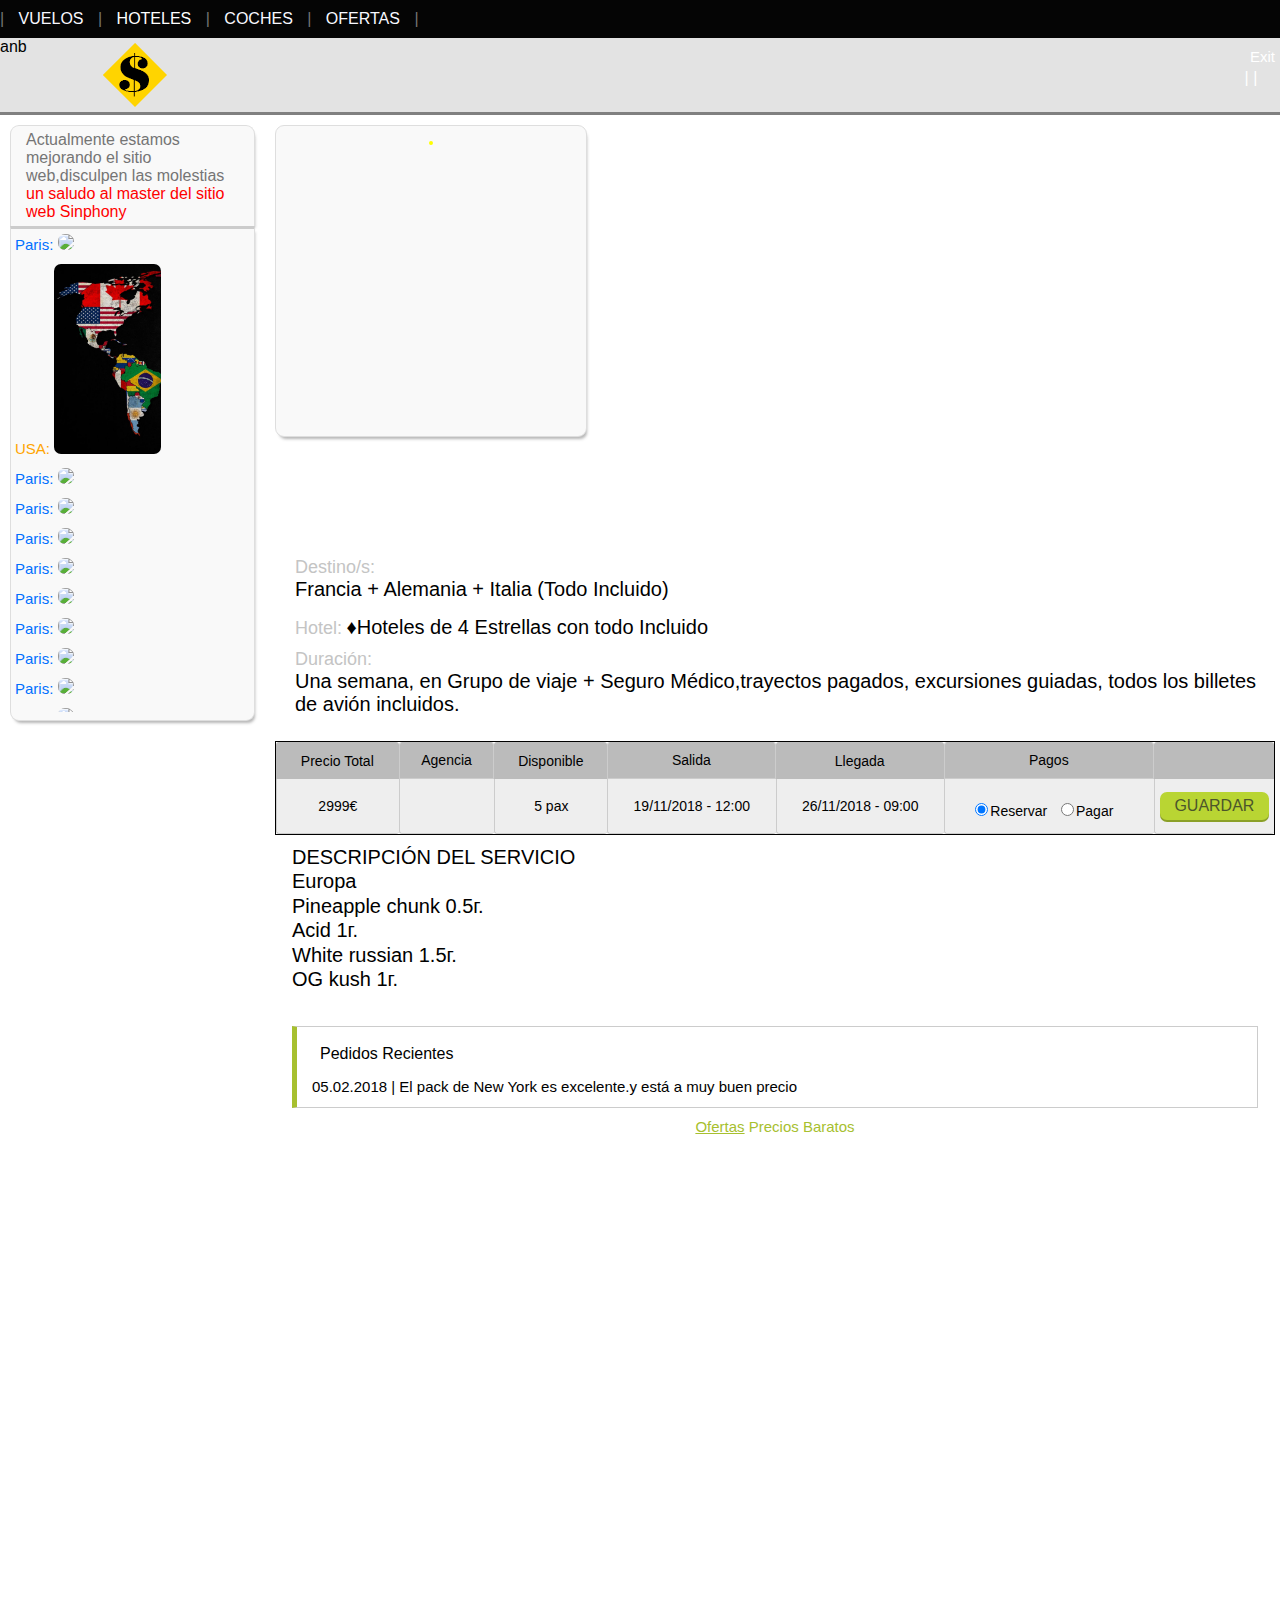
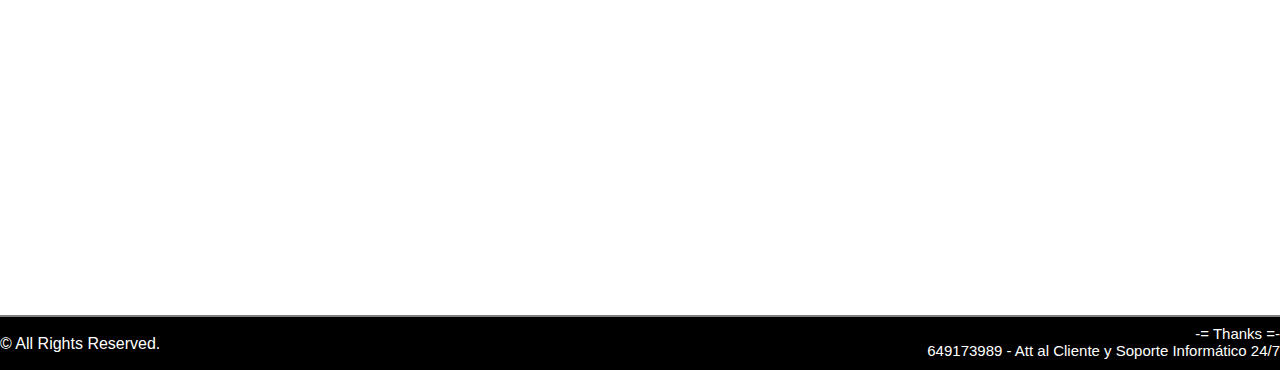
==== commit bdbe7725: "Add files via upload" ====
--- a/user-order-preview.html
+++ b/user-order-preview.html
@@ -21,28 +21,27 @@
             <div class="blackNav">
                <div>
                   <ul class="navbarTop">
-                     <div class="left">
-                        <li><a  href="">Vuelos</a></li>
-                        <li class="sep">|</li>
-                        <li><a  href="">Hoteles</a></li>
-                        <li class="sep">|</li>
-                        <li><a  href="">Coches</a></li>
-                        <li class="sep">|</li>
-                        <li><a  href="">Ofertas</a></li>
-                        <li class="sep">|</li>
-                        <li><a  href="">FAQ</a></li>
-                        <li class="sep">|</li>
-                        <li><a href="" target="_blank">Info</a></li>
-                        <li class="sep">|</li>
-                        
-                        <li class="sep">|</li>
-                        <li><a style="color: #8a2be2" href="">FastTravel</a></li>
-                        <li class="sep">|</li>
-                        
-                     </div>
-                     <div class="right"></div>
-                     <div class="flclear"></div>
-                  </ul>
+                        <div class="left">
+                            <li class="sep">|</li>
+                            <li>
+                                <a href="index.html" style="color: ghostwhite;">VUELOS</a>
+                            </li>
+                            <li class="sep">|</li>
+                            <li>
+                                <a href="index.html" style="color: white;">HOTELES</a>
+                            </li>
+                            <li class="sep">|</li>
+                            <li>
+                                <a href="index.html" style="color: ghostwhite;">COCHES</a>
+                            </li>
+                            <li class="sep">|</li>
+                            <li>
+                                <a href="" target="_blank" style="color: ghostwhite;">OFERTAS</a>
+                            </li>
+                            <li class="sep">|</li>
+                        </div>
+                        <div class="flclear">anb</div>
+                    </ul>
                </div>
             </div>
             <div>
